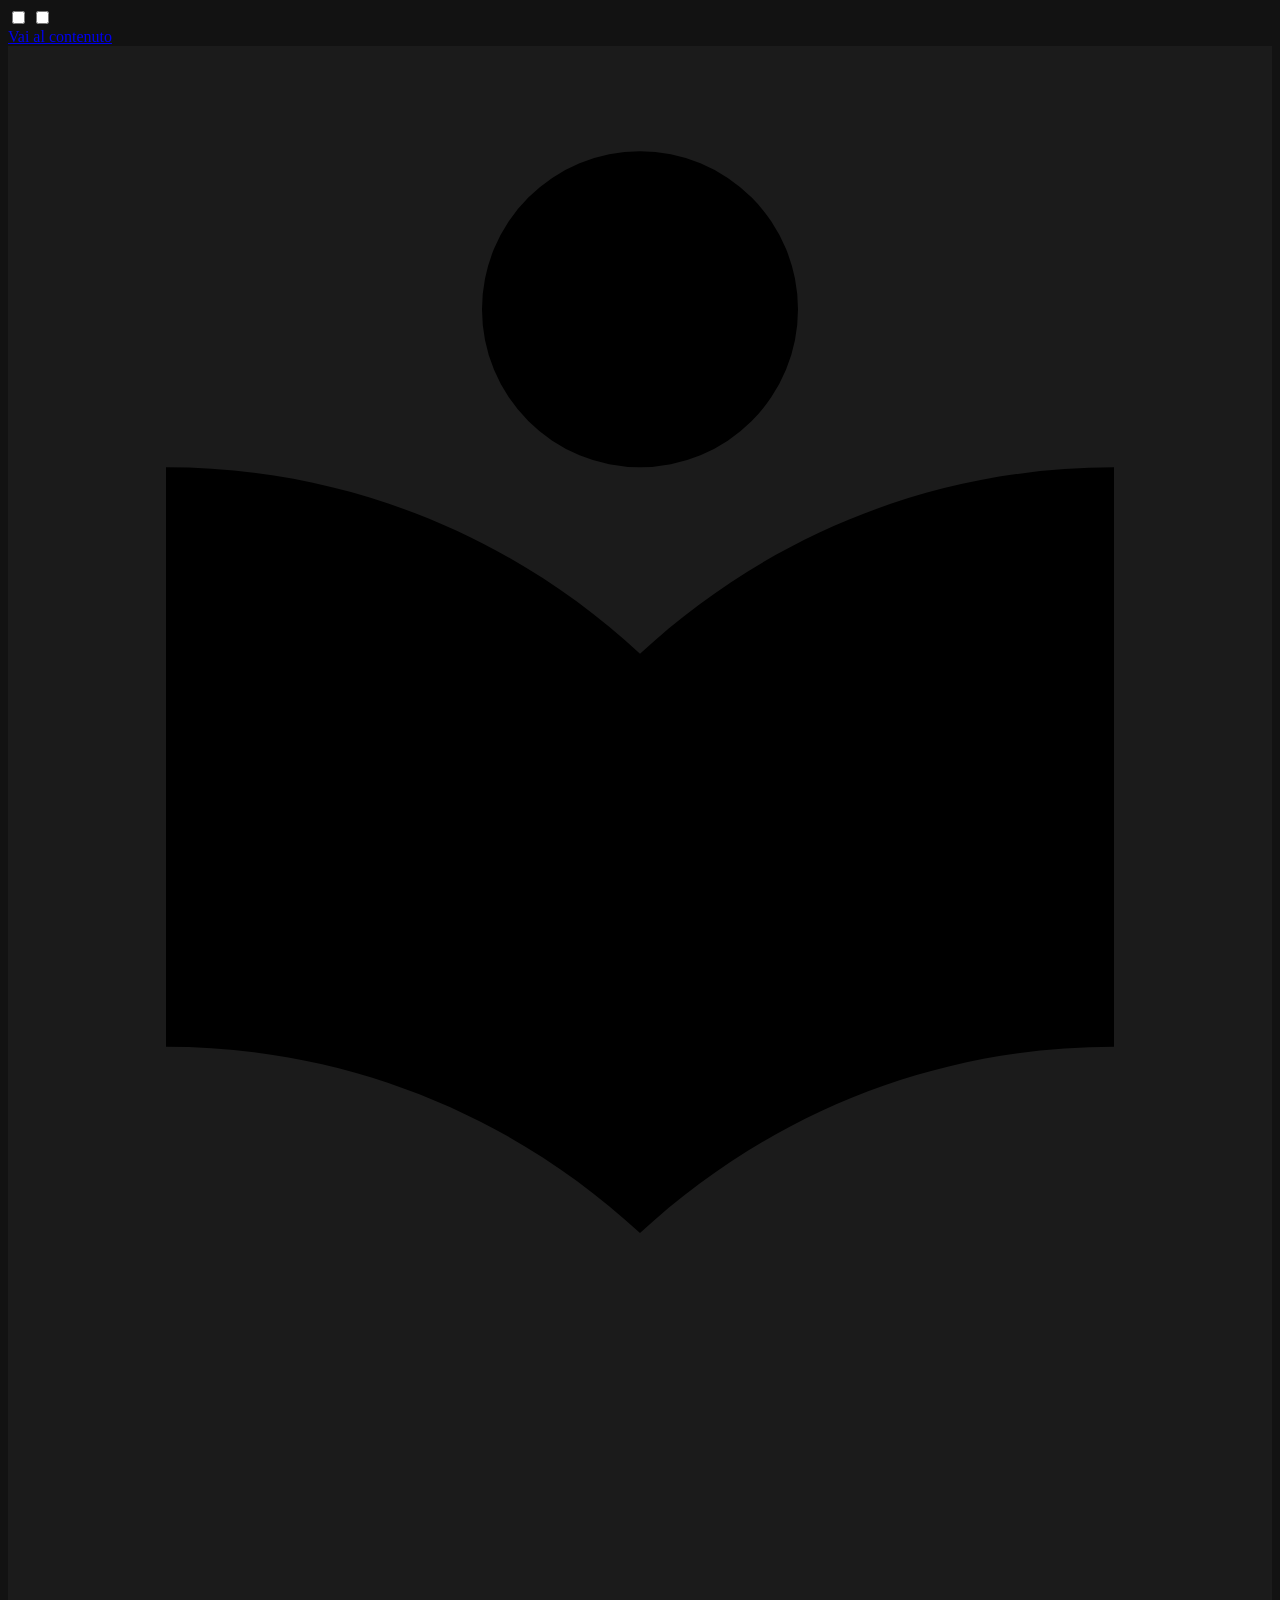
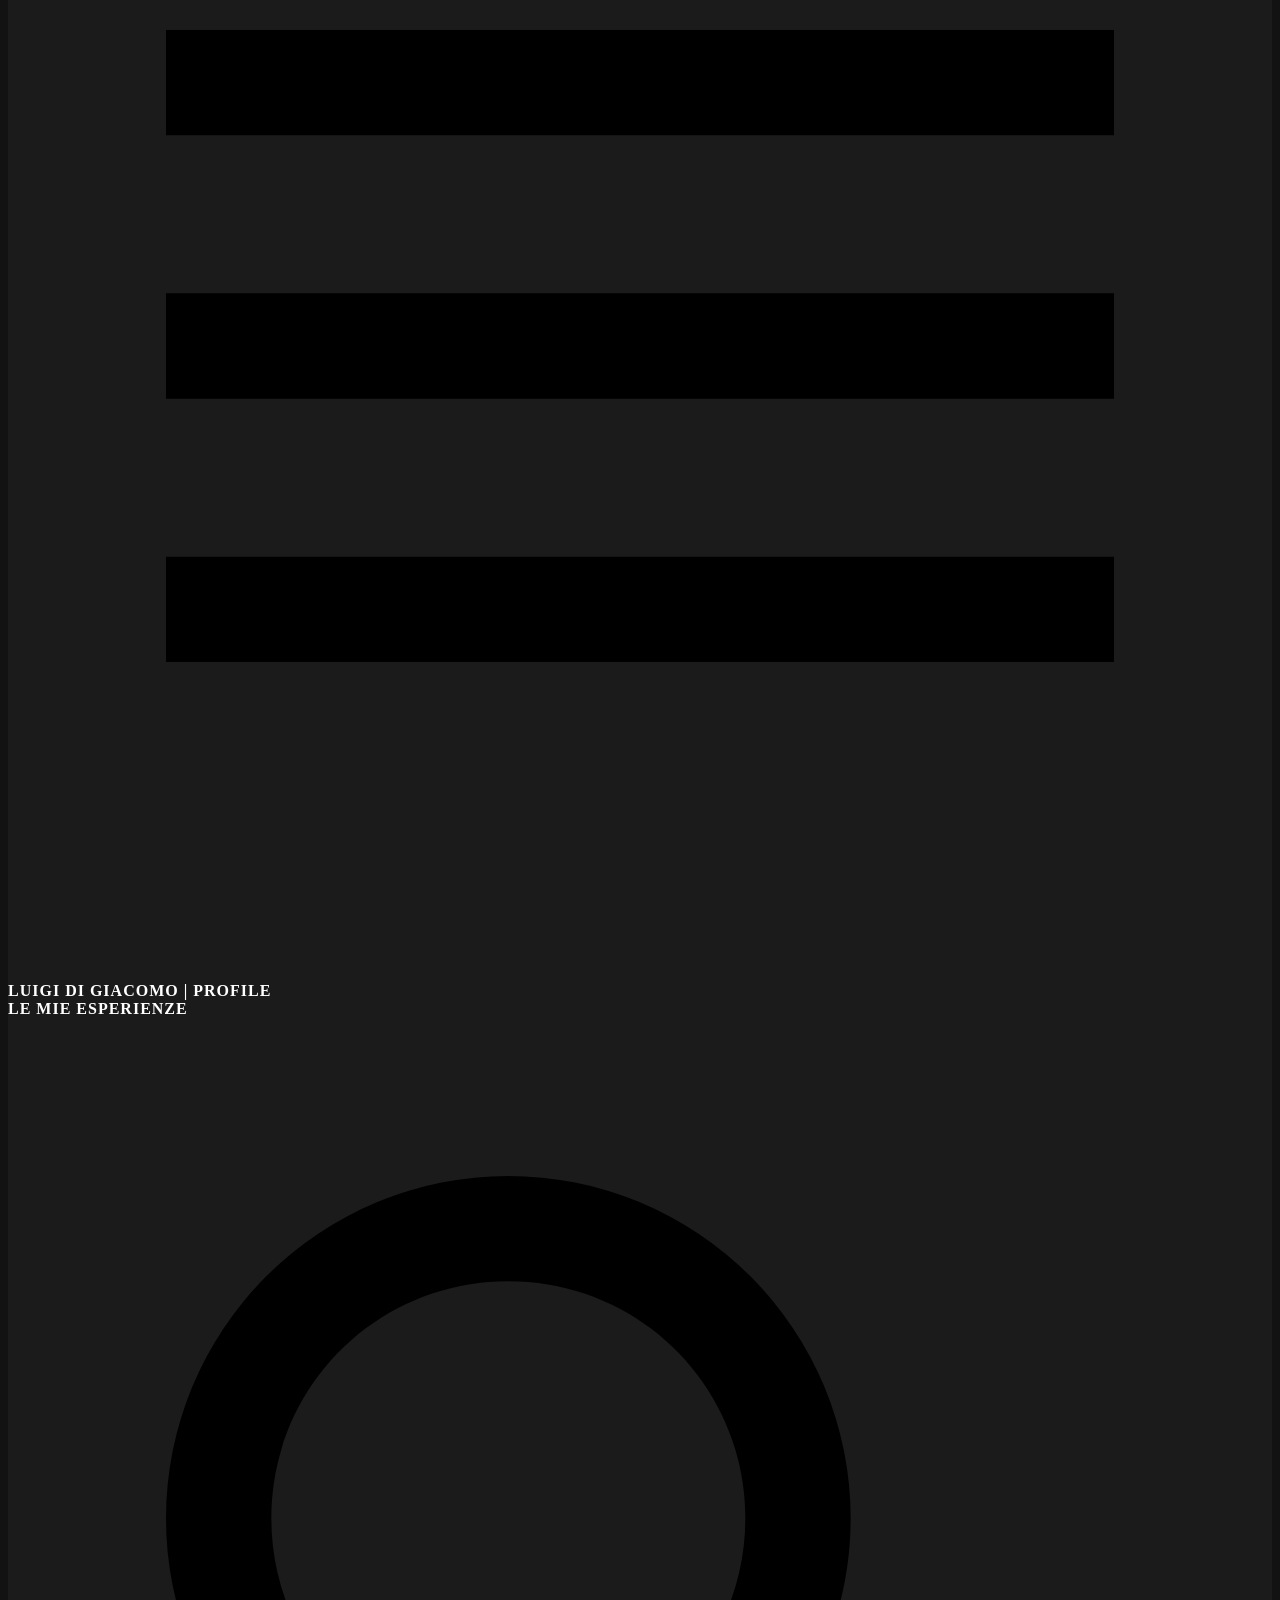
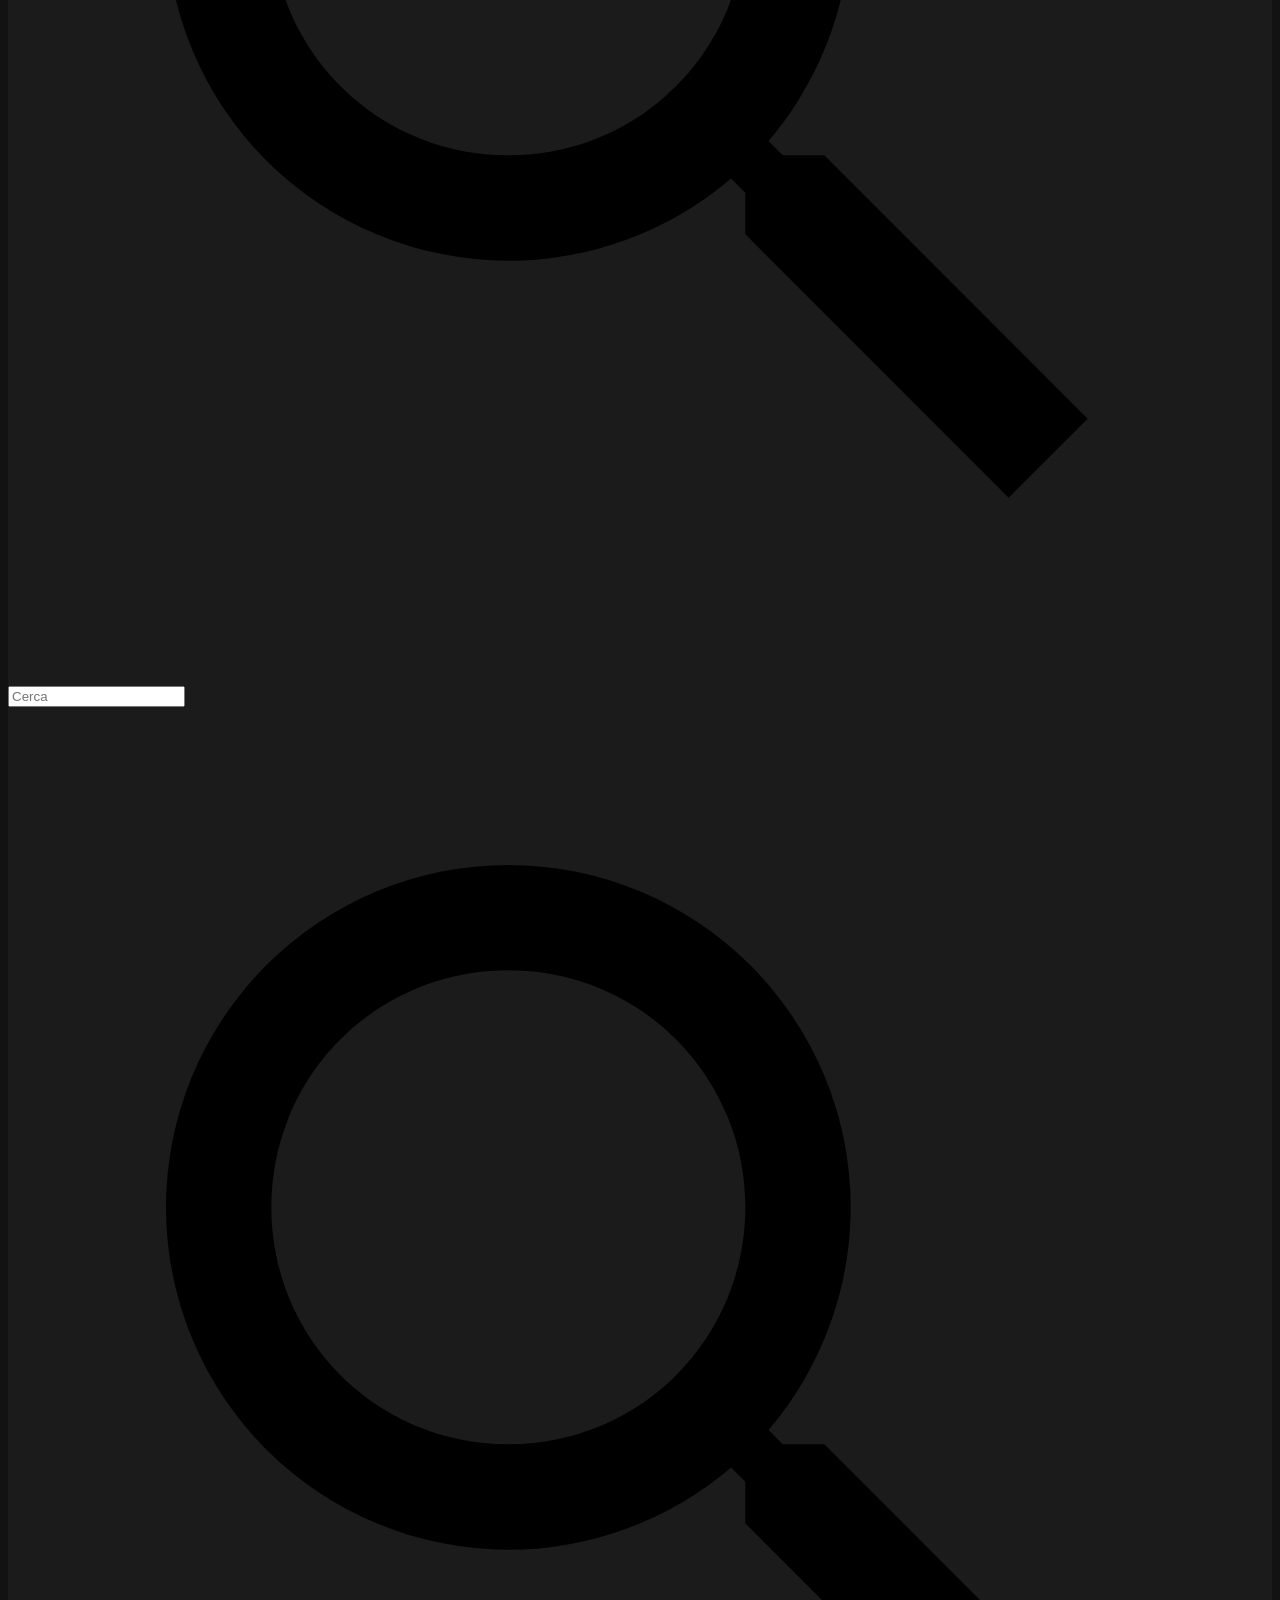
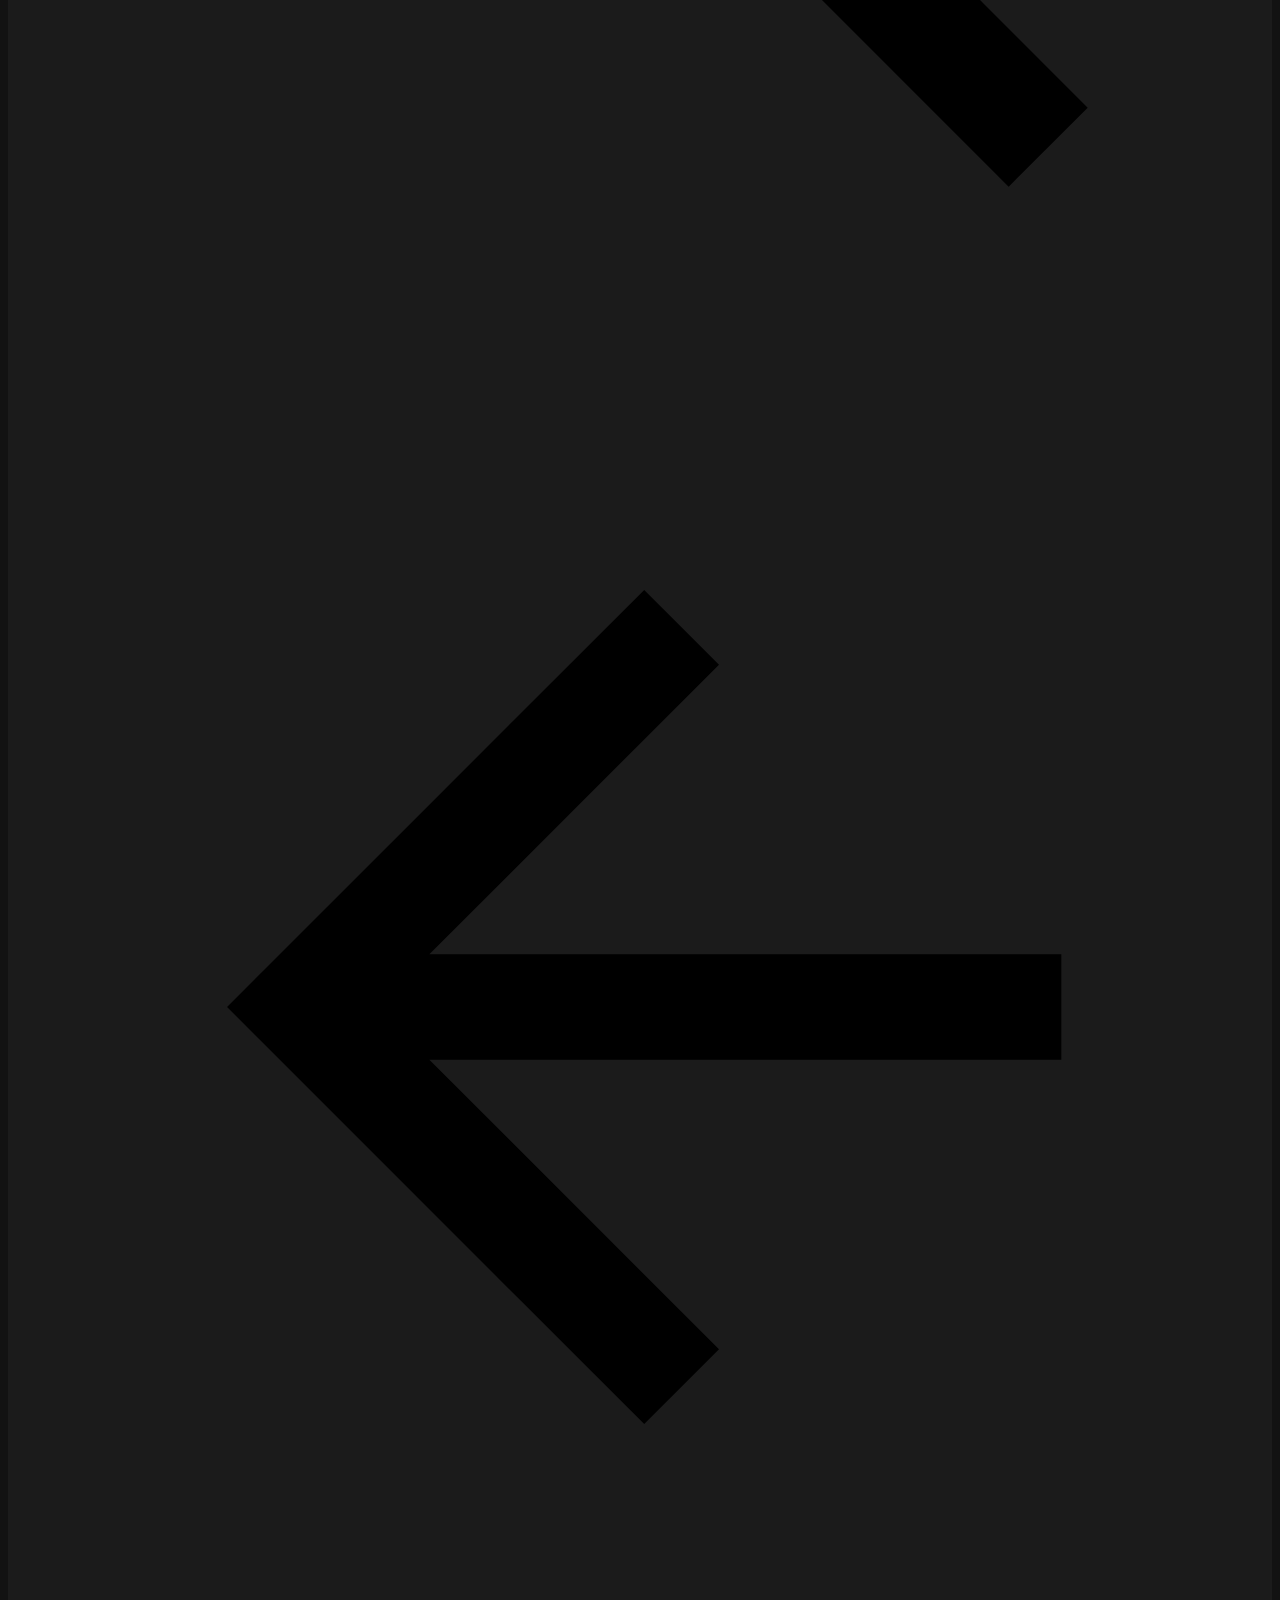
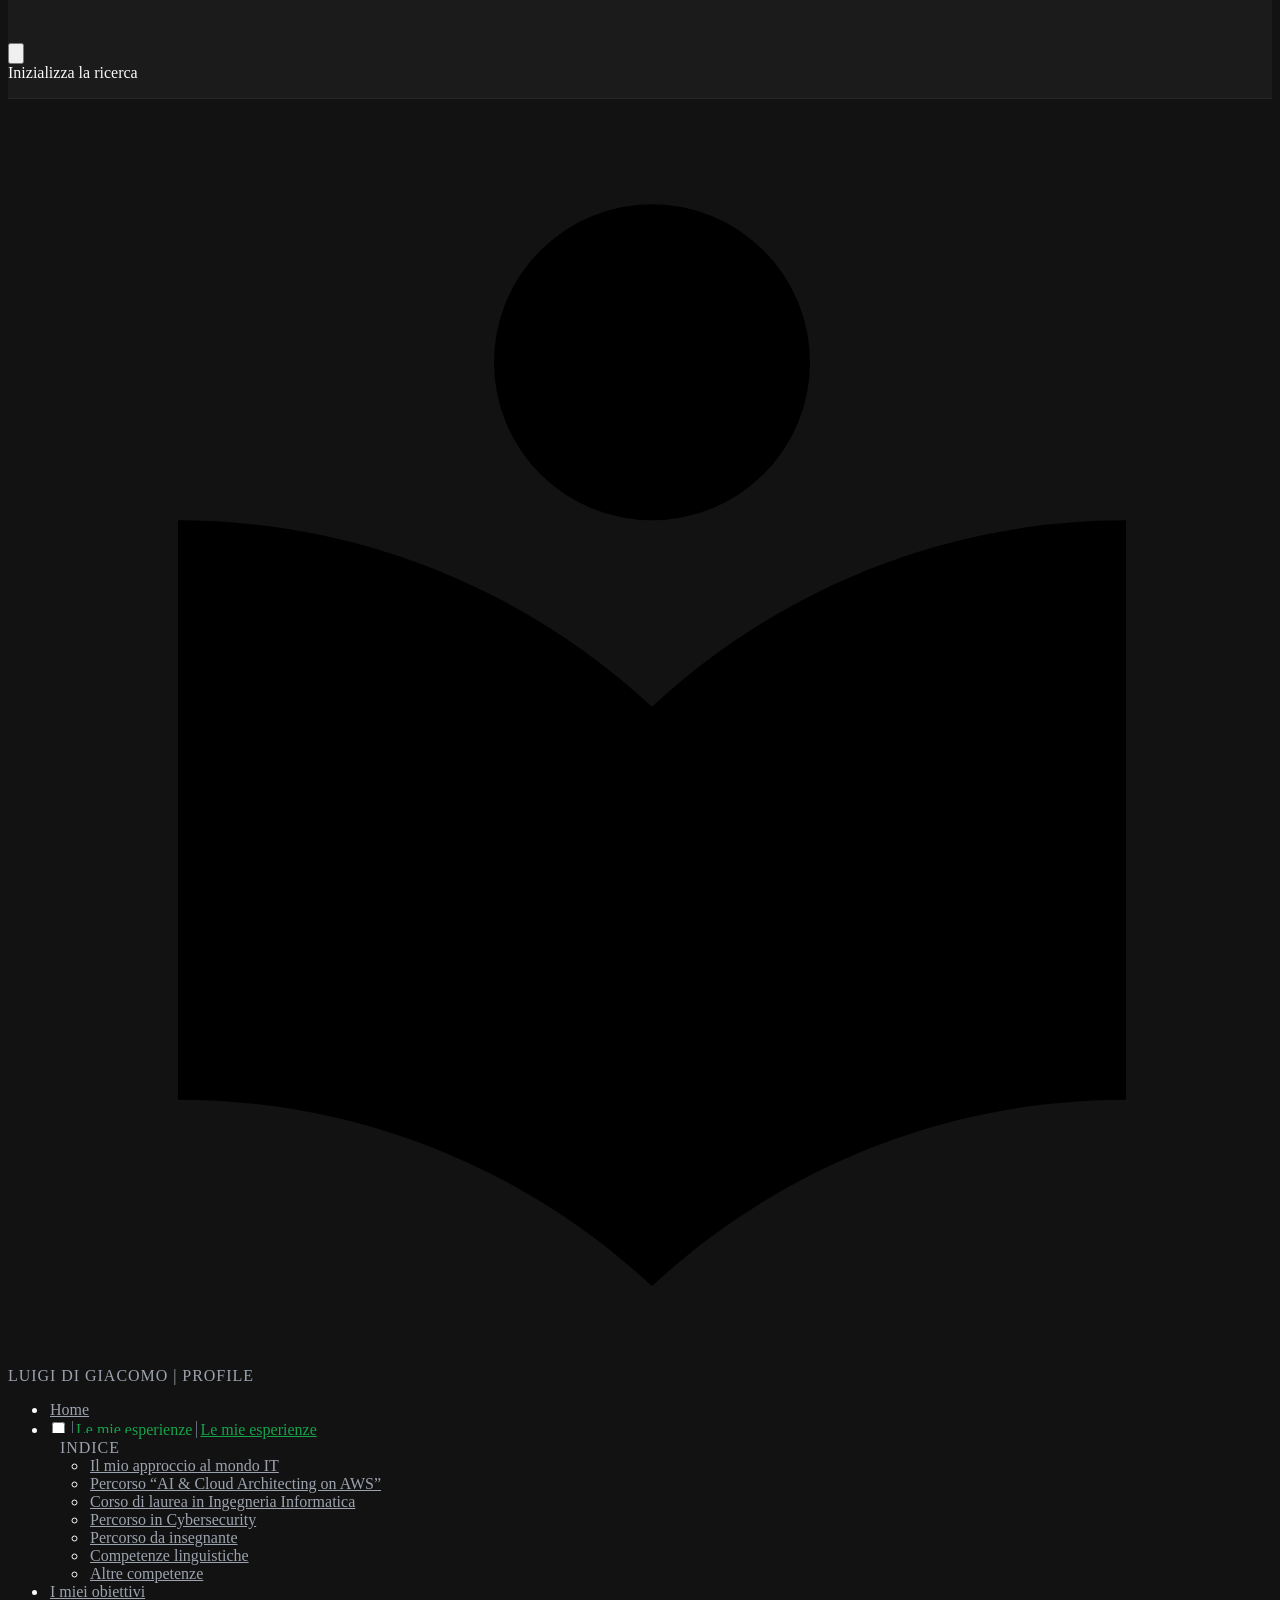
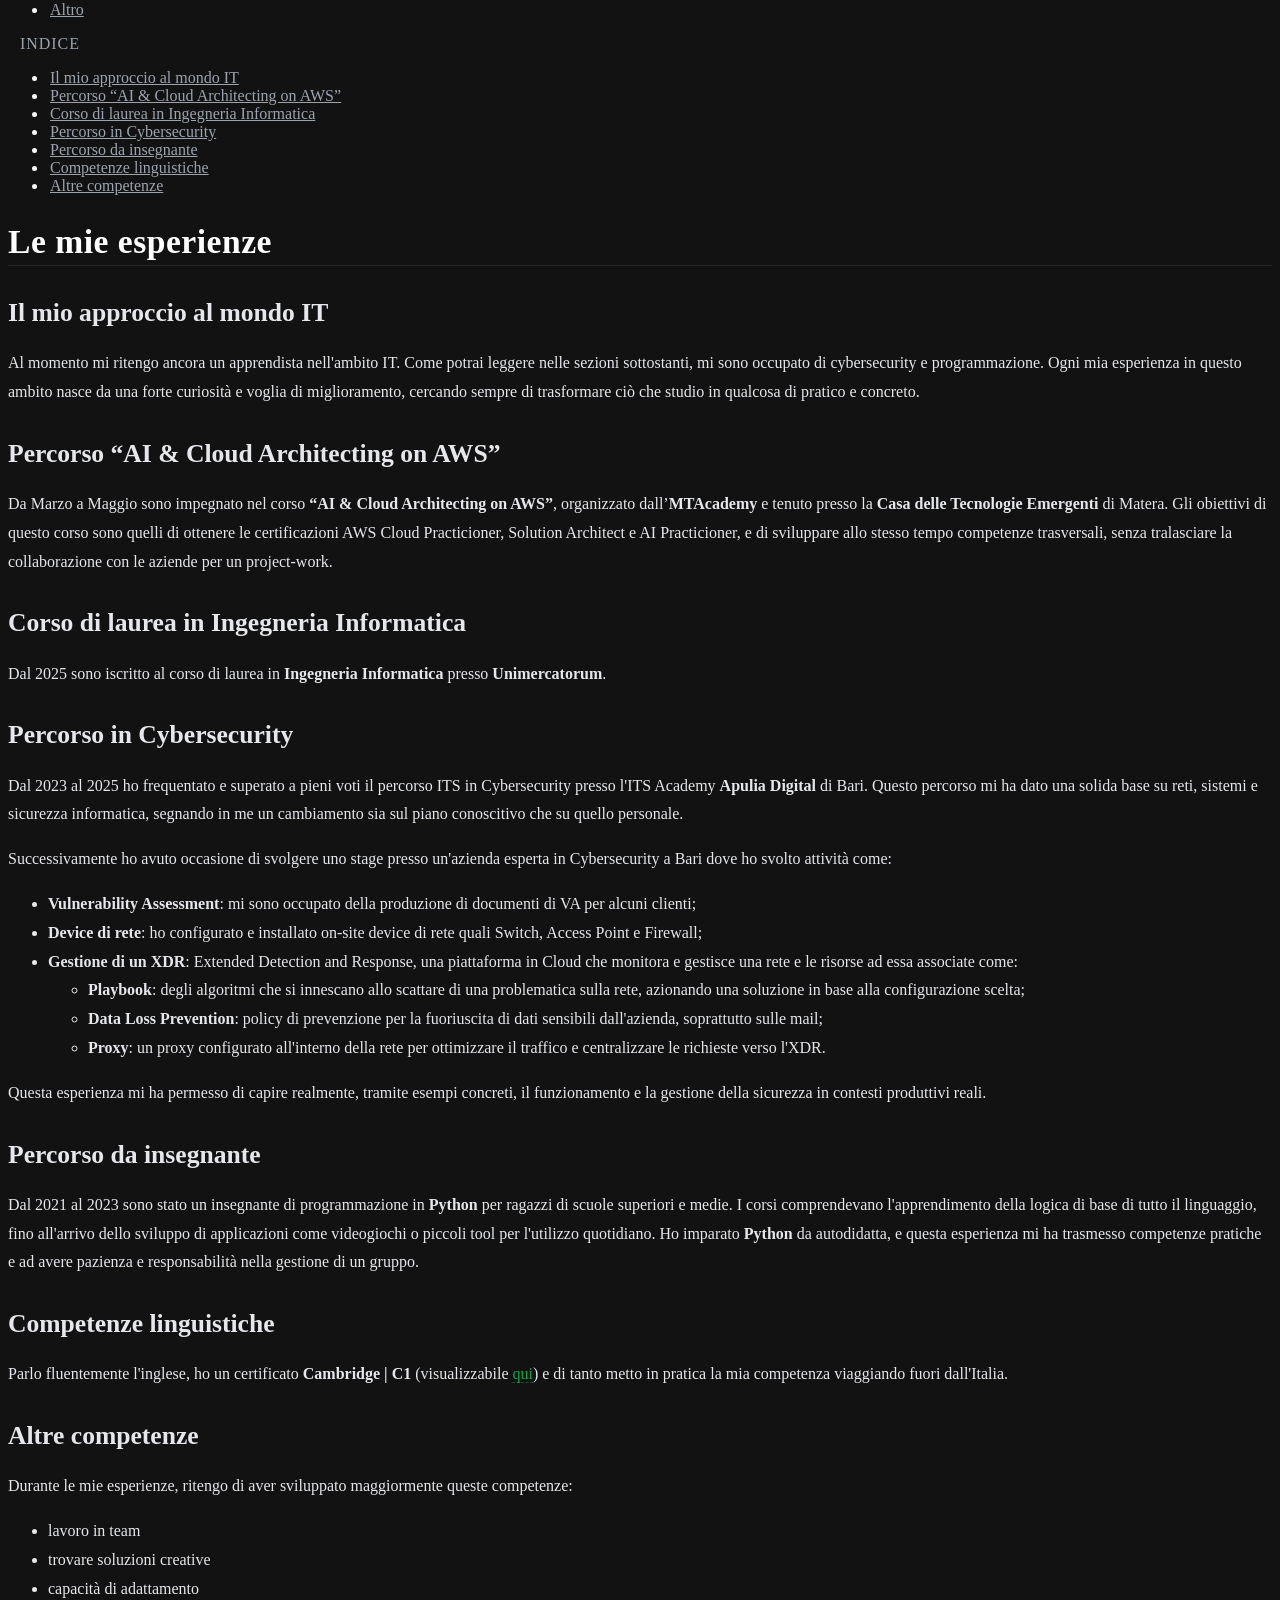
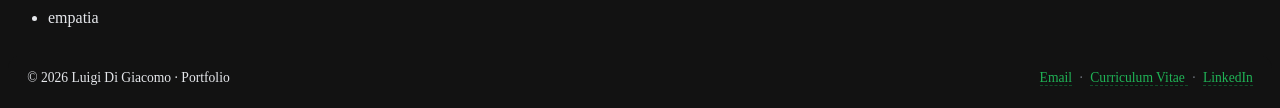
==== esperienze/index.html @ 69dacf52 "Deployed e1b65d1 with MkDocs version: 1.6.1" ====
<!doctype html>
<html lang="it" class="no-js">
  <head>
    
      <meta charset="utf-8">
      <meta name="viewport" content="width=device-width,initial-scale=1">
      
      
        <meta name="author" content="Luigi Di Giacomo">
      
      
      
        <link rel="prev" href="..">
      
      
        <link rel="next" href="../obiettivi/">
      
      
        
      
      
      <link rel="icon" href="../assets/images/favicon.png">
      <meta name="generator" content="mkdocs-1.6.1, mkdocs-material-9.7.6">
    
    
      
        <title>Le mie esperienze - Luigi Di Giacomo | Profile</title>
      
    
    
      <link rel="stylesheet" href="../assets/stylesheets/main.484c7ddc.min.css">
      
      


    
    
      
    
    
      
        
        
        <link rel="preconnect" href="https://fonts.gstatic.com" crossorigin>
        <link rel="stylesheet" href="https://fonts.googleapis.com/css?family=Roboto:300,300i,400,400i,700,700i%7CRoboto+Mono:400,400i,700,700i&display=fallback">
        <style>:root{--md-text-font:"Roboto";--md-code-font:"Roboto Mono"}</style>
      
    
    
      <link rel="stylesheet" href="../style.css">
    
    <script>__md_scope=new URL("..",location),__md_hash=e=>[...e].reduce(((e,_)=>(e<<5)-e+_.charCodeAt(0)),0),__md_get=(e,_=localStorage,t=__md_scope)=>JSON.parse(_.getItem(t.pathname+"."+e)),__md_set=(e,_,t=localStorage,a=__md_scope)=>{try{t.setItem(a.pathname+"."+e,JSON.stringify(_))}catch(e){}}</script>
    
      

    
    
  </head>
  
  
    <body dir="ltr">
  
    
    <input class="md-toggle" data-md-toggle="drawer" type="checkbox" id="__drawer" autocomplete="off">
    <input class="md-toggle" data-md-toggle="search" type="checkbox" id="__search" autocomplete="off">
    <label class="md-overlay" for="__drawer"></label>
    <div data-md-component="skip">
      
        
        <a href="#le-mie-esperienze" class="md-skip">
          Vai al contenuto
        </a>
      
    </div>
    <div data-md-component="announce">
      
    </div>
    
    
      

  

<header class="md-header md-header--shadow" data-md-component="header">
  <nav class="md-header__inner md-grid" aria-label="Intestazione">
    <a href=".." title="Luigi Di Giacomo | Profile" class="md-header__button md-logo" aria-label="Luigi Di Giacomo | Profile" data-md-component="logo">
      
  
  <svg xmlns="http://www.w3.org/2000/svg" viewBox="0 0 24 24"><path d="M12 8a3 3 0 0 0 3-3 3 3 0 0 0-3-3 3 3 0 0 0-3 3 3 3 0 0 0 3 3m0 3.54C9.64 9.35 6.5 8 3 8v11c3.5 0 6.64 1.35 9 3.54 2.36-2.19 5.5-3.54 9-3.54V8c-3.5 0-6.64 1.35-9 3.54"/></svg>

    </a>
    <label class="md-header__button md-icon" for="__drawer">
      
      <svg xmlns="http://www.w3.org/2000/svg" viewBox="0 0 24 24"><path d="M3 6h18v2H3zm0 5h18v2H3zm0 5h18v2H3z"/></svg>
    </label>
    <div class="md-header__title" data-md-component="header-title">
      <div class="md-header__ellipsis">
        <div class="md-header__topic">
          <span class="md-ellipsis">
            Luigi Di Giacomo | Profile
          </span>
        </div>
        <div class="md-header__topic" data-md-component="header-topic">
          <span class="md-ellipsis">
            
              Le mie esperienze
            
          </span>
        </div>
      </div>
    </div>
    
    
      <script>var palette=__md_get("__palette");if(palette&&palette.color){if("(prefers-color-scheme)"===palette.color.media){var media=matchMedia("(prefers-color-scheme: light)"),input=document.querySelector(media.matches?"[data-md-color-media='(prefers-color-scheme: light)']":"[data-md-color-media='(prefers-color-scheme: dark)']");palette.color.media=input.getAttribute("data-md-color-media"),palette.color.scheme=input.getAttribute("data-md-color-scheme"),palette.color.primary=input.getAttribute("data-md-color-primary"),palette.color.accent=input.getAttribute("data-md-color-accent")}for(var[key,value]of Object.entries(palette.color))document.body.setAttribute("data-md-color-"+key,value)}</script>
    
    
    
      
      
        <label class="md-header__button md-icon" for="__search">
          
          <svg xmlns="http://www.w3.org/2000/svg" viewBox="0 0 24 24"><path d="M9.5 3A6.5 6.5 0 0 1 16 9.5c0 1.61-.59 3.09-1.56 4.23l.27.27h.79l5 5-1.5 1.5-5-5v-.79l-.27-.27A6.52 6.52 0 0 1 9.5 16 6.5 6.5 0 0 1 3 9.5 6.5 6.5 0 0 1 9.5 3m0 2C7 5 5 7 5 9.5S7 14 9.5 14 14 12 14 9.5 12 5 9.5 5"/></svg>
        </label>
        <div class="md-search" data-md-component="search" role="dialog">
  <label class="md-search__overlay" for="__search"></label>
  <div class="md-search__inner" role="search">
    <form class="md-search__form" name="search">
      <input type="text" class="md-search__input" name="query" aria-label="Cerca" placeholder="Cerca" autocapitalize="off" autocorrect="off" autocomplete="off" spellcheck="false" data-md-component="search-query" required>
      <label class="md-search__icon md-icon" for="__search">
        
        <svg xmlns="http://www.w3.org/2000/svg" viewBox="0 0 24 24"><path d="M9.5 3A6.5 6.5 0 0 1 16 9.5c0 1.61-.59 3.09-1.56 4.23l.27.27h.79l5 5-1.5 1.5-5-5v-.79l-.27-.27A6.52 6.52 0 0 1 9.5 16 6.5 6.5 0 0 1 3 9.5 6.5 6.5 0 0 1 9.5 3m0 2C7 5 5 7 5 9.5S7 14 9.5 14 14 12 14 9.5 12 5 9.5 5"/></svg>
        
        <svg xmlns="http://www.w3.org/2000/svg" viewBox="0 0 24 24"><path d="M20 11v2H8l5.5 5.5-1.42 1.42L4.16 12l7.92-7.92L13.5 5.5 8 11z"/></svg>
      </label>
      <nav class="md-search__options" aria-label="Cerca">
        
        <button type="reset" class="md-search__icon md-icon" title="Cancella" aria-label="Cancella" tabindex="-1">
          
          <svg xmlns="http://www.w3.org/2000/svg" viewBox="0 0 24 24"><path d="M19 6.41 17.59 5 12 10.59 6.41 5 5 6.41 10.59 12 5 17.59 6.41 19 12 13.41 17.59 19 19 17.59 13.41 12z"/></svg>
        </button>
      </nav>
      
    </form>
    <div class="md-search__output">
      <div class="md-search__scrollwrap" tabindex="0" data-md-scrollfix>
        <div class="md-search-result" data-md-component="search-result">
          <div class="md-search-result__meta">
            Inizializza la ricerca
          </div>
          <ol class="md-search-result__list" role="presentation"></ol>
        </div>
      </div>
    </div>
  </div>
</div>
      
    
    
  </nav>
  
</header>
    
    <div class="md-container" data-md-component="container">
      
      
        
          
        
      
      <main class="md-main" data-md-component="main">
        <div class="md-main__inner md-grid">
          
            
              
              <div class="md-sidebar md-sidebar--primary" data-md-component="sidebar" data-md-type="navigation" >
                <div class="md-sidebar__scrollwrap">
                  <div class="md-sidebar__inner">
                    



<nav class="md-nav md-nav--primary" aria-label="Navigazione" data-md-level="0">
  <label class="md-nav__title" for="__drawer">
    <a href=".." title="Luigi Di Giacomo | Profile" class="md-nav__button md-logo" aria-label="Luigi Di Giacomo | Profile" data-md-component="logo">
      
  
  <svg xmlns="http://www.w3.org/2000/svg" viewBox="0 0 24 24"><path d="M12 8a3 3 0 0 0 3-3 3 3 0 0 0-3-3 3 3 0 0 0-3 3 3 3 0 0 0 3 3m0 3.54C9.64 9.35 6.5 8 3 8v11c3.5 0 6.64 1.35 9 3.54 2.36-2.19 5.5-3.54 9-3.54V8c-3.5 0-6.64 1.35-9 3.54"/></svg>

    </a>
    Luigi Di Giacomo | Profile
  </label>
  
  <ul class="md-nav__list" data-md-scrollfix>
    
      
      
  
  
  
  
    <li class="md-nav__item">
      <a href=".." class="md-nav__link">
        
  
  
  <span class="md-ellipsis">
    
  
    Home
  

    
  </span>
  
  

      </a>
    </li>
  

    
      
      
  
  
    
  
  
  
    <li class="md-nav__item md-nav__item--active">
      
      <input class="md-nav__toggle md-toggle" type="checkbox" id="__toc">
      
      
        
      
      
        <label class="md-nav__link md-nav__link--active" for="__toc">
          
  
  
  <span class="md-ellipsis">
    
  
    Le mie esperienze
  

    
  </span>
  
  

          <span class="md-nav__icon md-icon"></span>
        </label>
      
      <a href="./" class="md-nav__link md-nav__link--active">
        
  
  
  <span class="md-ellipsis">
    
  
    Le mie esperienze
  

    
  </span>
  
  

      </a>
      
        

<nav class="md-nav md-nav--secondary" aria-label="Indice">
  
  
  
    
  
  
    <label class="md-nav__title" for="__toc">
      <span class="md-nav__icon md-icon"></span>
      Indice
    </label>
    <ul class="md-nav__list" data-md-component="toc" data-md-scrollfix>
      
        <li class="md-nav__item">
  <a href="#il-mio-approccio-al-mondo-it" class="md-nav__link">
    <span class="md-ellipsis">
      
        Il mio approccio al mondo IT
      
    </span>
  </a>
  
</li>
      
        <li class="md-nav__item">
  <a href="#percorso-ai-cloud-architecting-on-aws" class="md-nav__link">
    <span class="md-ellipsis">
      
        Percorso “AI &amp; Cloud Architecting on AWS”
      
    </span>
  </a>
  
</li>
      
        <li class="md-nav__item">
  <a href="#corso-di-laurea-in-ingegneria-informatica" class="md-nav__link">
    <span class="md-ellipsis">
      
        Corso di laurea in Ingegneria Informatica
      
    </span>
  </a>
  
</li>
      
        <li class="md-nav__item">
  <a href="#percorso-in-cybersecurity" class="md-nav__link">
    <span class="md-ellipsis">
      
        Percorso in Cybersecurity
      
    </span>
  </a>
  
</li>
      
        <li class="md-nav__item">
  <a href="#percorso-da-insegnante" class="md-nav__link">
    <span class="md-ellipsis">
      
        Percorso da insegnante
      
    </span>
  </a>
  
</li>
      
        <li class="md-nav__item">
  <a href="#competenze-linguistiche" class="md-nav__link">
    <span class="md-ellipsis">
      
        Competenze linguistiche
      
    </span>
  </a>
  
</li>
      
        <li class="md-nav__item">
  <a href="#altre-competenze" class="md-nav__link">
    <span class="md-ellipsis">
      
        Altre competenze
      
    </span>
  </a>
  
</li>
      
    </ul>
  
</nav>
      
    </li>
  

    
      
      
  
  
  
  
    <li class="md-nav__item">
      <a href="../obiettivi/" class="md-nav__link">
        
  
  
  <span class="md-ellipsis">
    
  
    I miei obiettivi
  

    
  </span>
  
  

      </a>
    </li>
  

    
      
      
  
  
  
  
    <li class="md-nav__item">
      <a href="../info/" class="md-nav__link">
        
  
  
  <span class="md-ellipsis">
    
  
    Altro
  

    
  </span>
  
  

      </a>
    </li>
  

    
  </ul>
</nav>
                  </div>
                </div>
              </div>
            
            
              
              <div class="md-sidebar md-sidebar--secondary" data-md-component="sidebar" data-md-type="toc" >
                <div class="md-sidebar__scrollwrap">
                  <div class="md-sidebar__inner">
                    

<nav class="md-nav md-nav--secondary" aria-label="Indice">
  
  
  
    
  
  
    <label class="md-nav__title" for="__toc">
      <span class="md-nav__icon md-icon"></span>
      Indice
    </label>
    <ul class="md-nav__list" data-md-component="toc" data-md-scrollfix>
      
        <li class="md-nav__item">
  <a href="#il-mio-approccio-al-mondo-it" class="md-nav__link">
    <span class="md-ellipsis">
      
        Il mio approccio al mondo IT
      
    </span>
  </a>
  
</li>
      
        <li class="md-nav__item">
  <a href="#percorso-ai-cloud-architecting-on-aws" class="md-nav__link">
    <span class="md-ellipsis">
      
        Percorso “AI &amp; Cloud Architecting on AWS”
      
    </span>
  </a>
  
</li>
      
        <li class="md-nav__item">
  <a href="#corso-di-laurea-in-ingegneria-informatica" class="md-nav__link">
    <span class="md-ellipsis">
      
        Corso di laurea in Ingegneria Informatica
      
    </span>
  </a>
  
</li>
      
        <li class="md-nav__item">
  <a href="#percorso-in-cybersecurity" class="md-nav__link">
    <span class="md-ellipsis">
      
        Percorso in Cybersecurity
      
    </span>
  </a>
  
</li>
      
        <li class="md-nav__item">
  <a href="#percorso-da-insegnante" class="md-nav__link">
    <span class="md-ellipsis">
      
        Percorso da insegnante
      
    </span>
  </a>
  
</li>
      
        <li class="md-nav__item">
  <a href="#competenze-linguistiche" class="md-nav__link">
    <span class="md-ellipsis">
      
        Competenze linguistiche
      
    </span>
  </a>
  
</li>
      
        <li class="md-nav__item">
  <a href="#altre-competenze" class="md-nav__link">
    <span class="md-ellipsis">
      
        Altre competenze
      
    </span>
  </a>
  
</li>
      
    </ul>
  
</nav>
                  </div>
                </div>
              </div>
            
          
          
            <div class="md-content" data-md-component="content">
              
              <article class="md-content__inner md-typeset">
                
                  



<h1 id="le-mie-esperienze">Le mie esperienze</h1>
<h2 id="il-mio-approccio-al-mondo-it">Il mio approccio al mondo IT</h2>
<p>Al momento mi ritengo ancora un apprendista nell'ambito IT. Come potrai leggere nelle sezioni sottostanti, mi sono occupato di cybersecurity e programmazione. Ogni mia esperienza in questo ambito nasce da una forte curiosità e voglia di miglioramento, cercando sempre di trasformare ciò che studio in qualcosa di pratico e concreto.</p>
<h2 id="percorso-ai-cloud-architecting-on-aws">Percorso “AI &amp; Cloud Architecting on AWS”</h2>
<p>Da Marzo a Maggio sono impegnato nel corso <strong>“AI &amp; Cloud Architecting on AWS”</strong>, organizzato dall’<strong>MTAcademy</strong> e tenuto presso la <strong>Casa delle Tecnologie Emergenti</strong> di Matera. Gli obiettivi di questo corso sono quelli di ottenere le certificazioni AWS Cloud Practicioner, Solution Architect e AI Practicioner, e di sviluppare allo stesso tempo competenze trasversali, senza tralasciare la collaborazione con le aziende per un project-work.</p>
<h2 id="corso-di-laurea-in-ingegneria-informatica">Corso di laurea in Ingegneria Informatica</h2>
<p>Dal 2025 sono iscritto al corso di laurea in <strong>Ingegneria Informatica</strong> presso <strong>Unimercatorum</strong>.</p>
<h2 id="percorso-in-cybersecurity">Percorso in Cybersecurity</h2>
<p>Dal 2023 al 2025 ho frequentato e superato a pieni voti il percorso ITS in Cybersecurity presso l'ITS Academy <strong>Apulia Digital</strong> di Bari. Questo percorso mi ha dato una solida base su reti, sistemi e sicurezza informatica, segnando in me un cambiamento sia sul piano conoscitivo che su quello personale.</p>
<p>Successivamente ho avuto occasione di svolgere uno stage presso un'azienda esperta in Cybersecurity a Bari dove ho svolto attività come:</p>
<ul>
<li><strong>Vulnerability Assessment</strong>: mi sono occupato della produzione di documenti di VA per alcuni clienti;</li>
<li><strong>Device di rete</strong>: ho configurato e installato on-site device di rete quali Switch, Access Point e Firewall;</li>
<li><strong>Gestione di un XDR</strong>: Extended Detection and Response, una piattaforma in Cloud che monitora e gestisce una rete e le risorse ad essa associate come:<ul>
<li><strong>Playbook</strong>: degli algoritmi che si innescano allo scattare di una problematica sulla rete, azionando una soluzione in base alla configurazione scelta;</li>
<li><strong>Data Loss Prevention</strong>: policy di prevenzione per la fuoriuscita di dati sensibili dall'azienda, soprattutto sulle mail;</li>
<li><strong>Proxy</strong>: un proxy configurato all'interno della rete per ottimizzare il traffico e centralizzare le richieste verso l'XDR.</li>
</ul>
</li>
</ul>
<p>Questa esperienza mi ha permesso di capire realmente, tramite esempi concreti, il funzionamento e la gestione della sicurezza in contesti produttivi reali.</p>
<h2 id="percorso-da-insegnante">Percorso da insegnante</h2>
<p>Dal 2021 al 2023 sono stato un insegnante di programmazione in <strong>Python</strong> per ragazzi di scuole superiori e medie. I corsi comprendevano l'apprendimento della logica di base di tutto il linguaggio, fino all'arrivo dello sviluppo di applicazioni come videogiochi o piccoli tool per l'utilizzo quotidiano.
Ho imparato <strong>Python</strong> da autodidatta, e questa esperienza mi ha trasmesso competenze pratiche e ad avere pazienza e responsabilità nella gestione di un gruppo.</p>
<h2 id="competenze-linguistiche">Competenze linguistiche</h2>
<p>Parlo fluentemente l'inglese, ho un certificato <strong>Cambridge | C1</strong> (visualizzabile <a href="../files/C1_Cambridge_Certificate.pdf">qui</a>) e di tanto metto in pratica la mia competenza viaggiando fuori dall'Italia.</p>
<h2 id="altre-competenze">Altre competenze</h2>
<p>Durante le mie esperienze, ritengo di aver sviluppato maggiormente queste competenze:</p>
<ul>
<li>lavoro in team</li>
<li>trovare soluzioni creative</li>
<li>capacità di adattamento</li>
<li>empatia</li>
</ul>












                
              </article>
            </div>
          
          
<script>var target=document.getElementById(location.hash.slice(1));target&&target.name&&(target.checked=target.name.startsWith("__tabbed_"))</script>
        </div>
        
      </main>
      
        <footer class="md-footer">
  
  <div class="md-footer-meta md-typeset">
    <div class="md-footer-meta__inner md-grid">
      <div class="ld-footer">
  <div class="ld-footer-left">
    © 2026 Luigi Di Giacomo · Portfolio
  </div>

  <div class="ld-footer-right">
    <a href="mailto:luigi_digiacomo@outlook.com">Email</a>
    <span>·</span>

    <a href="files/CV_Luigi_Di_Giacomo.pdf" target="_blank" rel="noopener">
      Curriculum Vitae
    </a>
    <span>·</span>

    <a href="https://www.linkedin.com/in/luigi-di-giacomo-239444371"
       target="_blank"
       rel="noopener">
      LinkedIn
    </a>
  </div>
</div>
      
    </div>
  </div>
</footer>
      
    </div>
    <div class="md-dialog" data-md-component="dialog">
      <div class="md-dialog__inner md-typeset"></div>
    </div>
    
    
    
      
      
      <script id="__config" type="application/json">{"annotate": null, "base": "..", "features": [], "search": "../assets/javascripts/workers/search.2c215733.min.js", "tags": null, "translations": {"clipboard.copied": "Copiato", "clipboard.copy": "Copia", "search.result.more.one": "1 altro in questa pagina", "search.result.more.other": "# altri in questa pagina", "search.result.none": "Nessun documento trovato", "search.result.one": "1 documento trovato", "search.result.other": "# documenti trovati", "search.result.placeholder": "Scrivi per iniziare a cercare", "search.result.term.missing": "Non presente", "select.version": "Seleziona la versione"}, "version": null}</script>
    
    
      <script src="../assets/javascripts/bundle.79ae519e.min.js"></script>
      
    
  </body>
</html>
---- style.css ----
/* ============================================================
   LUIGI DI GIACOMO — PORTFOLIO THEME
   Single Gray Background + Mono Green (nav uniformi)
   ============================================================ */

/* --- Palette --- */
:root {
  --ld-bg:            #121212;   /* unico sfondo per tutto */
  --ld-header:        #1b1b1b;   /* header leggermente diverso */
  --ld-drawer:        #1b1b1b;   /* sfondo menu hamburger */
  --ld-border-subtle: #262626;

  --ld-text-main:     #f9fafb;
  --ld-text-soft:     #e5e7eb;
  --ld-text-muted:    #9ca3af;

  --ld-green:         #16a34a;
  --ld-green-light:   #22c55e;

  --ld-white:         #ffffff;

  --ld-code-bg:       #1e1e1e;
  --ld-code-fg:       #bbf7d0;
}

[data-md-color-scheme="default"] {
  --md-default-bg-color: var(--ld-bg);
  --md-default-fg-color: var(--ld-text-main);
}

/* ================== SFONDO UNICO (navbar + contenuto) ================== */

body,
.md-main,
.md-container,
.md-content__inner,
.md-content,
.md-sidebar--secondary,
.md-sidebar--secondary .md-sidebar__scrollwrap,
.md-sidebar--secondary .md-sidebar__inner,
nav.md-nav--secondary,
.ld-footer {
  background-color: var(--ld-bg) !important;
  color: var(--ld-text-main);
  box-shadow: none !important;
  border: none !important;
}

/* Sidebar PRIMARIA (sinistra) – forza stesso colore dello sfondo */
.md-sidebar--primary,
.md-sidebar--primary .md-sidebar__scrollwrap,
.md-sidebar--primary .md-sidebar__inner,
nav.md-nav--primary {
  background-color: var(--ld-bg) !important;
  box-shadow: none !important;
  border: none !important;
}

/* ================== HEADER ================== */

.md-header {
  background-color: var(--ld-header) !important;
  border-bottom: 1px solid var(--ld-border-subtle) !important;
  box-shadow: none !important;
}

.md-header__title {
  font-weight: 600;
  letter-spacing: 1px;
  text-transform: uppercase;
  color: var(--ld-white) !important;
}

/* ================== MENU HAMBURGER / MOBILE DRAWER ================== */

.md-nav--primary,
.md-nav--primary .md-nav__title[for="__drawer"],
.md-nav--primary .md-nav__list,
.md-nav--primary .md-nav__item,
.md-nav {
  background-color: var(--ld-drawer) !important;
}

/* ================== NAVBAR / INDICE ================== */

.md-nav__title {
  background-color: transparent !important;
  color: var(--ld-text-muted) !important;
  font-weight: 500;
  text-transform: uppercase;
  letter-spacing: 0.06em;
  padding: 0.4rem 0.75rem 0.35rem 0.75rem;
  border: none !important;
  box-shadow: none !important;
}

.md-nav__title .md-nav__icon {
  color: var(--ld-text-muted);
  opacity: 0.6;
}

.md-nav__title::after {
  content: none !important;
}

.md-nav__link {
  color: var(--ld-text-muted);
  border-left: 2px solid transparent !important;
  transition: color 0.2s ease, padding-left 0.2s ease, border-color 0.2s ease;
}

.md-nav__link:hover,
.md-nav__link--active {
  color: var(--ld-green) !important;
  padding-left: 3px !important;
  border-left-width: 1px !important;
  border-left-style: solid !important;
  border-left-color: rgba(148, 163, 184, 0.6) !important;
}

/* ================== TESTO E TITOLI ================== */

.md-typeset h1 {
  color: var(--ld-white);
  font-size: 2.1rem;
  letter-spacing: 0.5px;
  border-bottom: 1px solid var(--ld-border-subtle);
  padding-bottom: 0.25rem;
  margin-bottom: 0.6rem;
}

.md-typeset h2 {
  color: var(--ld-text-soft);
  font-size: 1.6rem;
  margin-top: 2rem;
}

.md-typeset h3 { color: var(--ld-green); }

.md-typeset p,
.md-typeset li {
  color: var(--ld-text-soft);
  line-height: 1.8;
}

/* ================== LINK ================== */

.md-typeset a {
  color: var(--ld-green);
  text-decoration: none;
  border-bottom: 1px dashed rgba(22, 163, 74, 0.45);
  transition: border-color 0.2s, color 0.2s;
}

.md-typeset a:hover {
  border-bottom: 1px solid var(--ld-green);
  color: var(--ld-green-light);
}

/* ================== CODICE ================== */

.md-typeset code {
  background: var(--ld-code-bg);
  color: var(--ld-code-fg);
  padding: 2px 6px;
  border-radius: 4px;
  font-size: 0.88em;
}

.md-typeset pre {
  background: #1e1e1e;
  border: 1px solid var(--ld-border-subtle);
  border-radius: 6px;
}

/* ================== BLOCKQUOTE ================== */

.md-typeset blockquote {
  border-left: 3px solid var(--ld-green);
  background: #202020;
  padding: 0.8rem 1.2rem;
  border-radius: 0 6px 6px 0;
  color: var(--ld-text-muted);
  font-style: italic;
}

/* ================== FOOTER ================== */

.ld-footer {
  display: flex;
  flex-wrap: wrap;
  justify-content: space-between;
  align-items: center;
  gap: 0.5rem;
  font-size: 0.85rem;
  padding: 0.85rem 1.2rem;
  margin-top: 1.5rem;
  border-radius: 0.75rem 0.75rem 0 0;
  background-color: var(--ld-bg);
  color: var(--ld-text-soft);
  border-top: 1px solid var(--ld-border-subtle);
}

.ld-footer a {
  color: var(--ld-green-light);
  text-decoration: none;
  font-weight: 500;
  opacity: 0.9;
  transition: opacity 0.15s ease, text-decoration-color 0.15s ease;
}

.ld-footer a:hover {
  opacity: 1;
  text-decoration: underline;
  text-decoration-thickness: 3px;
  text-underline-offset: 3px;
}

.ld-footer-right span {
  opacity: 0.7;
  color: var(--ld-text-muted);
  padding: 0 0.25rem;
}

@media (max-width: 600px) {
  .ld-footer {
    flex-direction: column;
    align-items: flex-start;
  }
}

/* ================== TABELLE ================== */

.md-typeset table {
  border-collapse: collapse;
  width: 100%;
}

.md-typeset th {
  background: #1e1e1e;
  color: var(--ld-white);
  border-bottom: 2px solid var(--ld-green);
  padding: 10px 14px;
}

.md-typeset td {
  background: var(--ld-bg);
  border-bottom: 1px solid var(--ld-border-subtle);
  padding: 8px 14px;
  color: var(--ld-text-soft);
}

/* ================== SCROLLBAR ================== */

::-webkit-scrollbar { width: 6px; }
::-webkit-scrollbar-track { background: var(--ld-bg); }
::-webkit-scrollbar-thumb {
  background: var(--ld-green);
  border-radius: 3px;
}

/* Fix definitivo nav sinistra: stesso sfondo dello sfondo principale */
.md-sidebar--primary,
.md-sidebar--primary > .md-sidebar__scrollwrap,
.md-sidebar--primary .md-sidebar__inner,
.md-sidebar--primary nav.md-nav,
.md-sidebar--primary nav.md-nav--primary,
.md-sidebar--primary nav.md-nav--primary .md-nav__title,
.md-sidebar--primary nav.md-nav--primary .md-nav__list,
.md-sidebar--primary nav.md-nav--primary .md-nav__item {
  background-color: var(--ld-bg) !important;
  box-shadow: none !important;
  border: none !important;
}
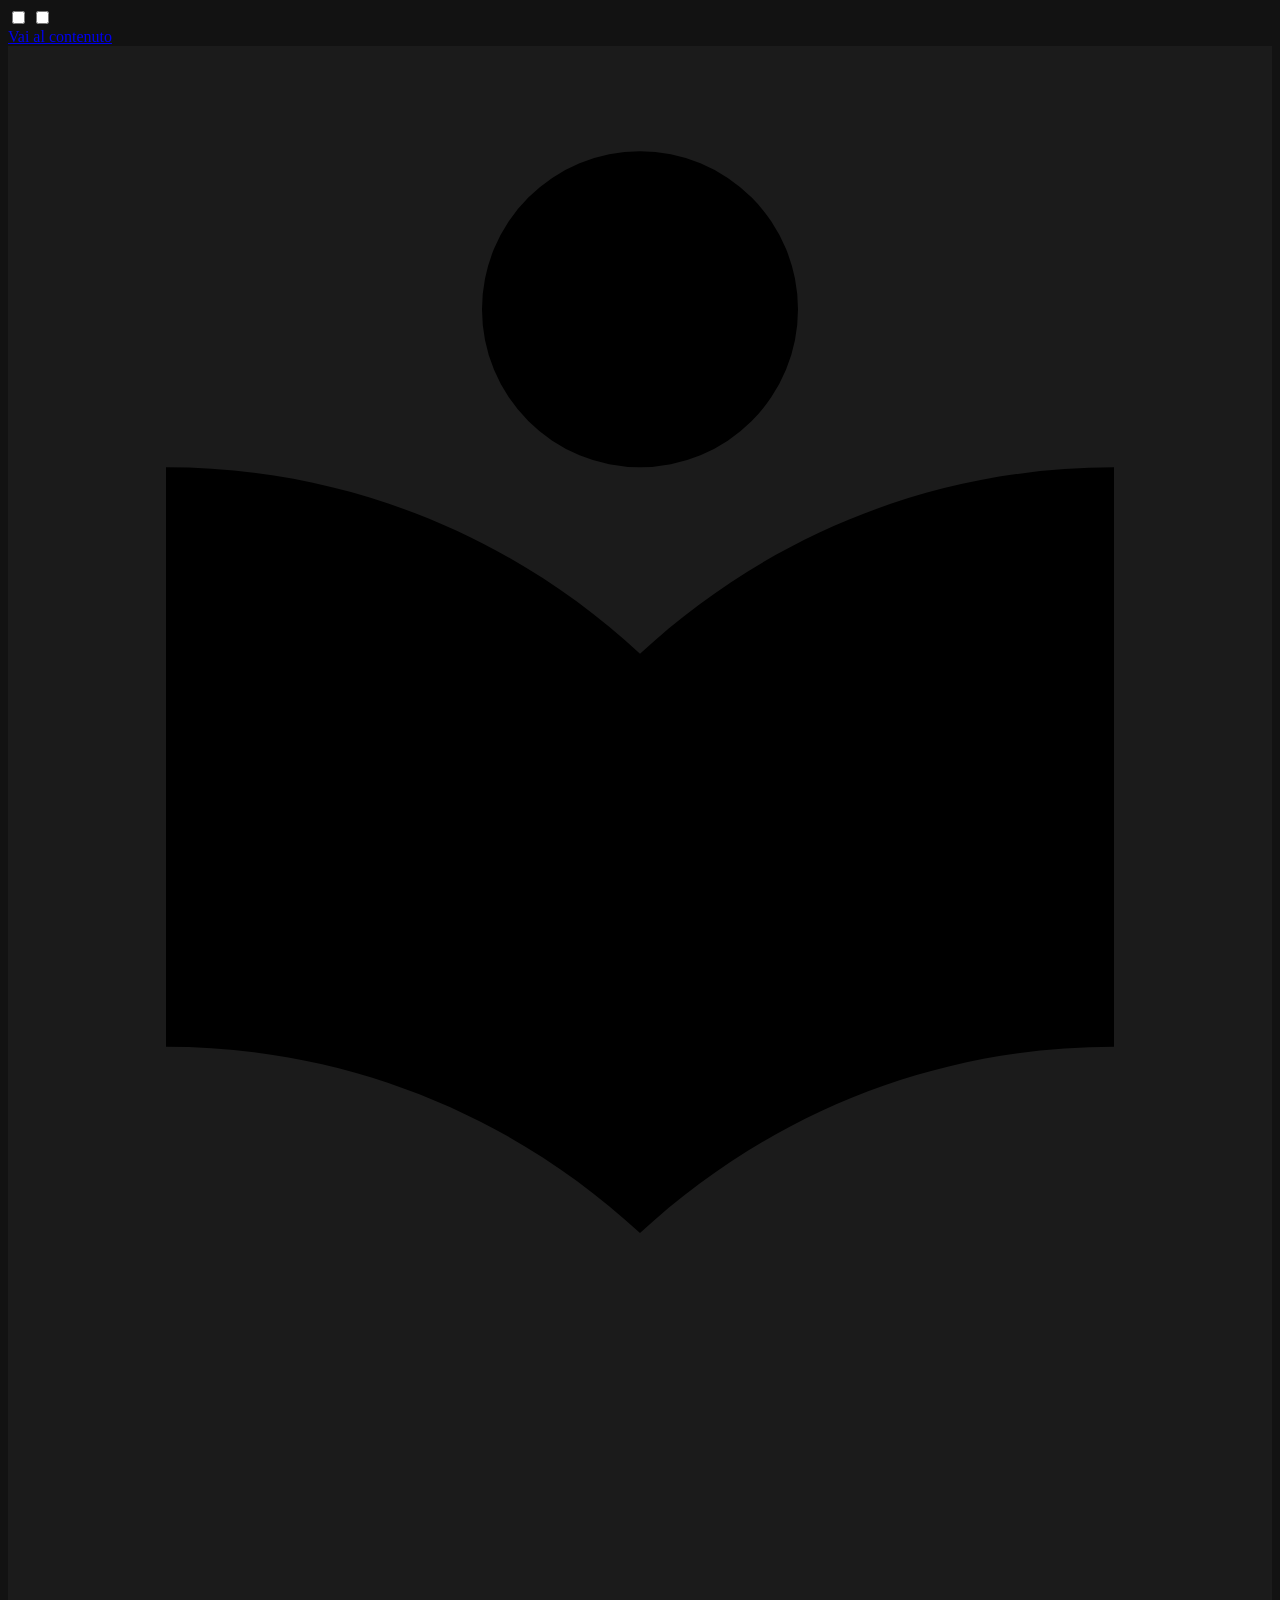
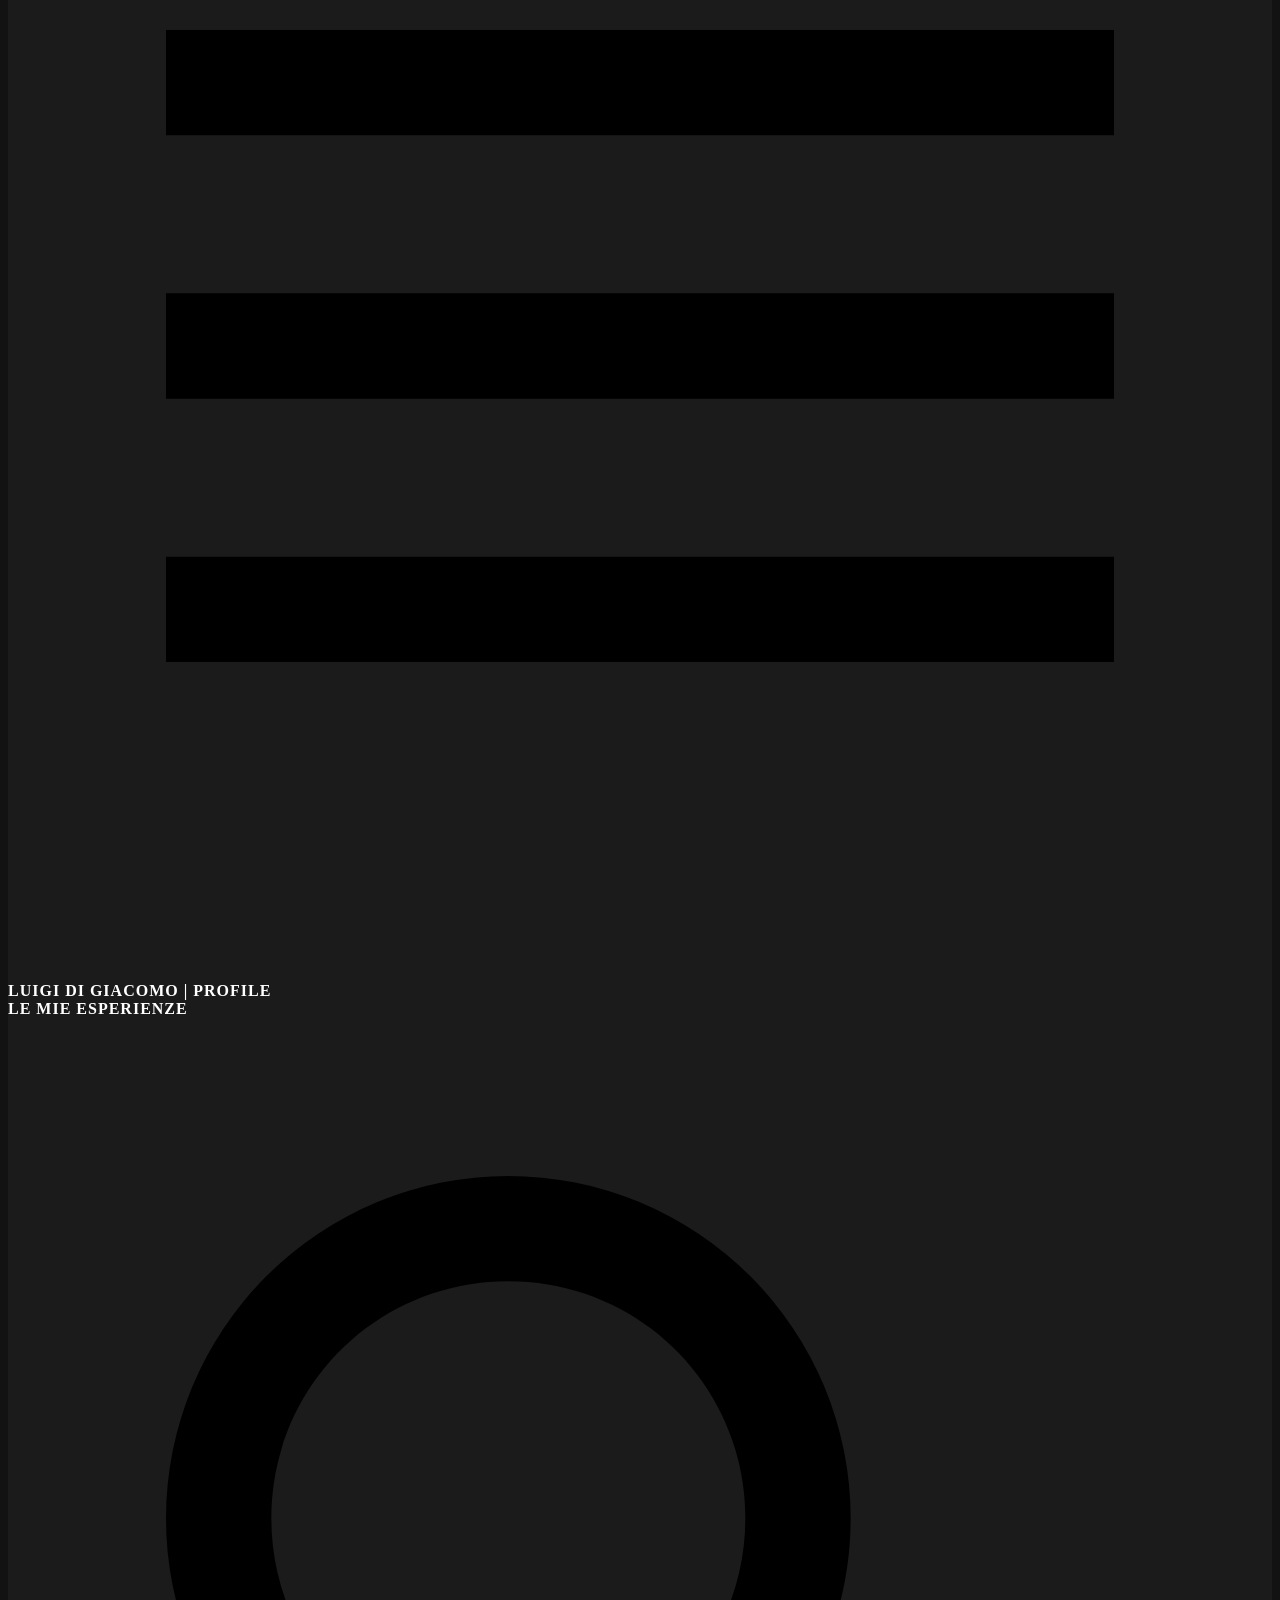
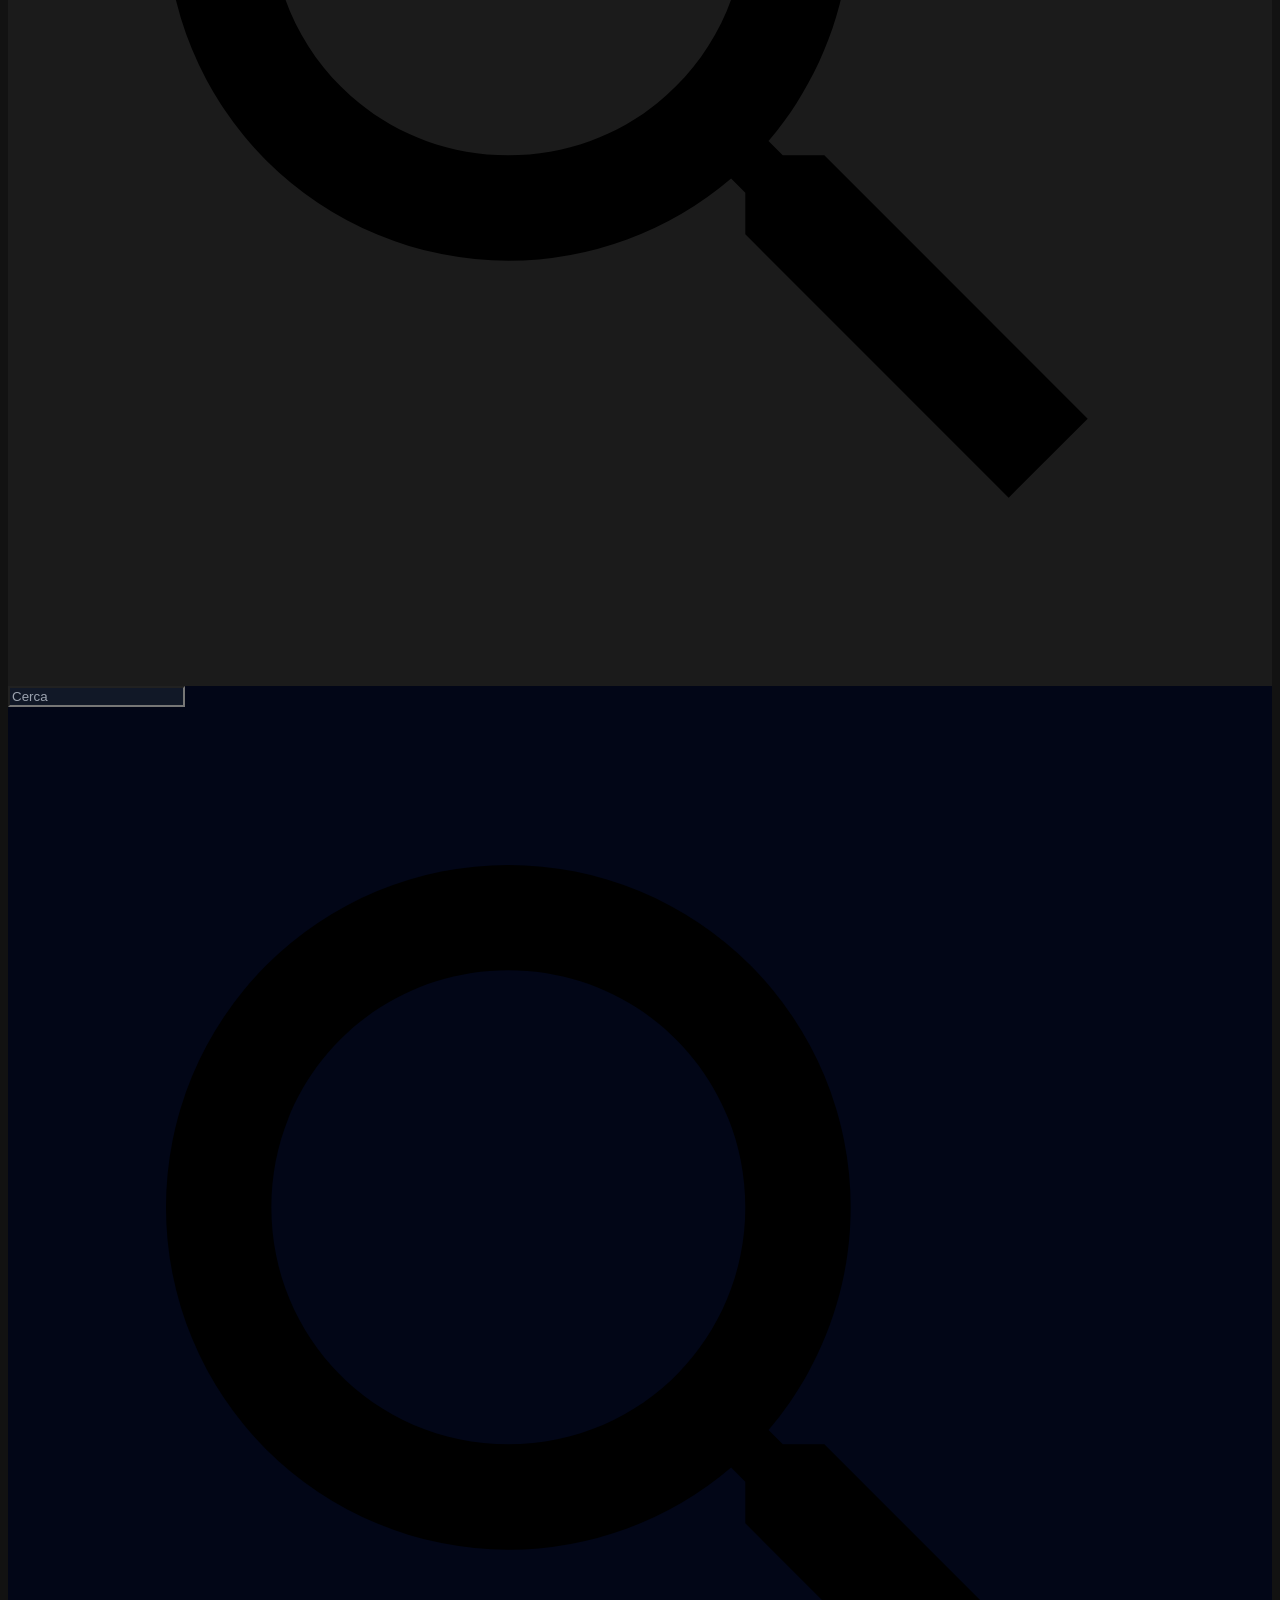
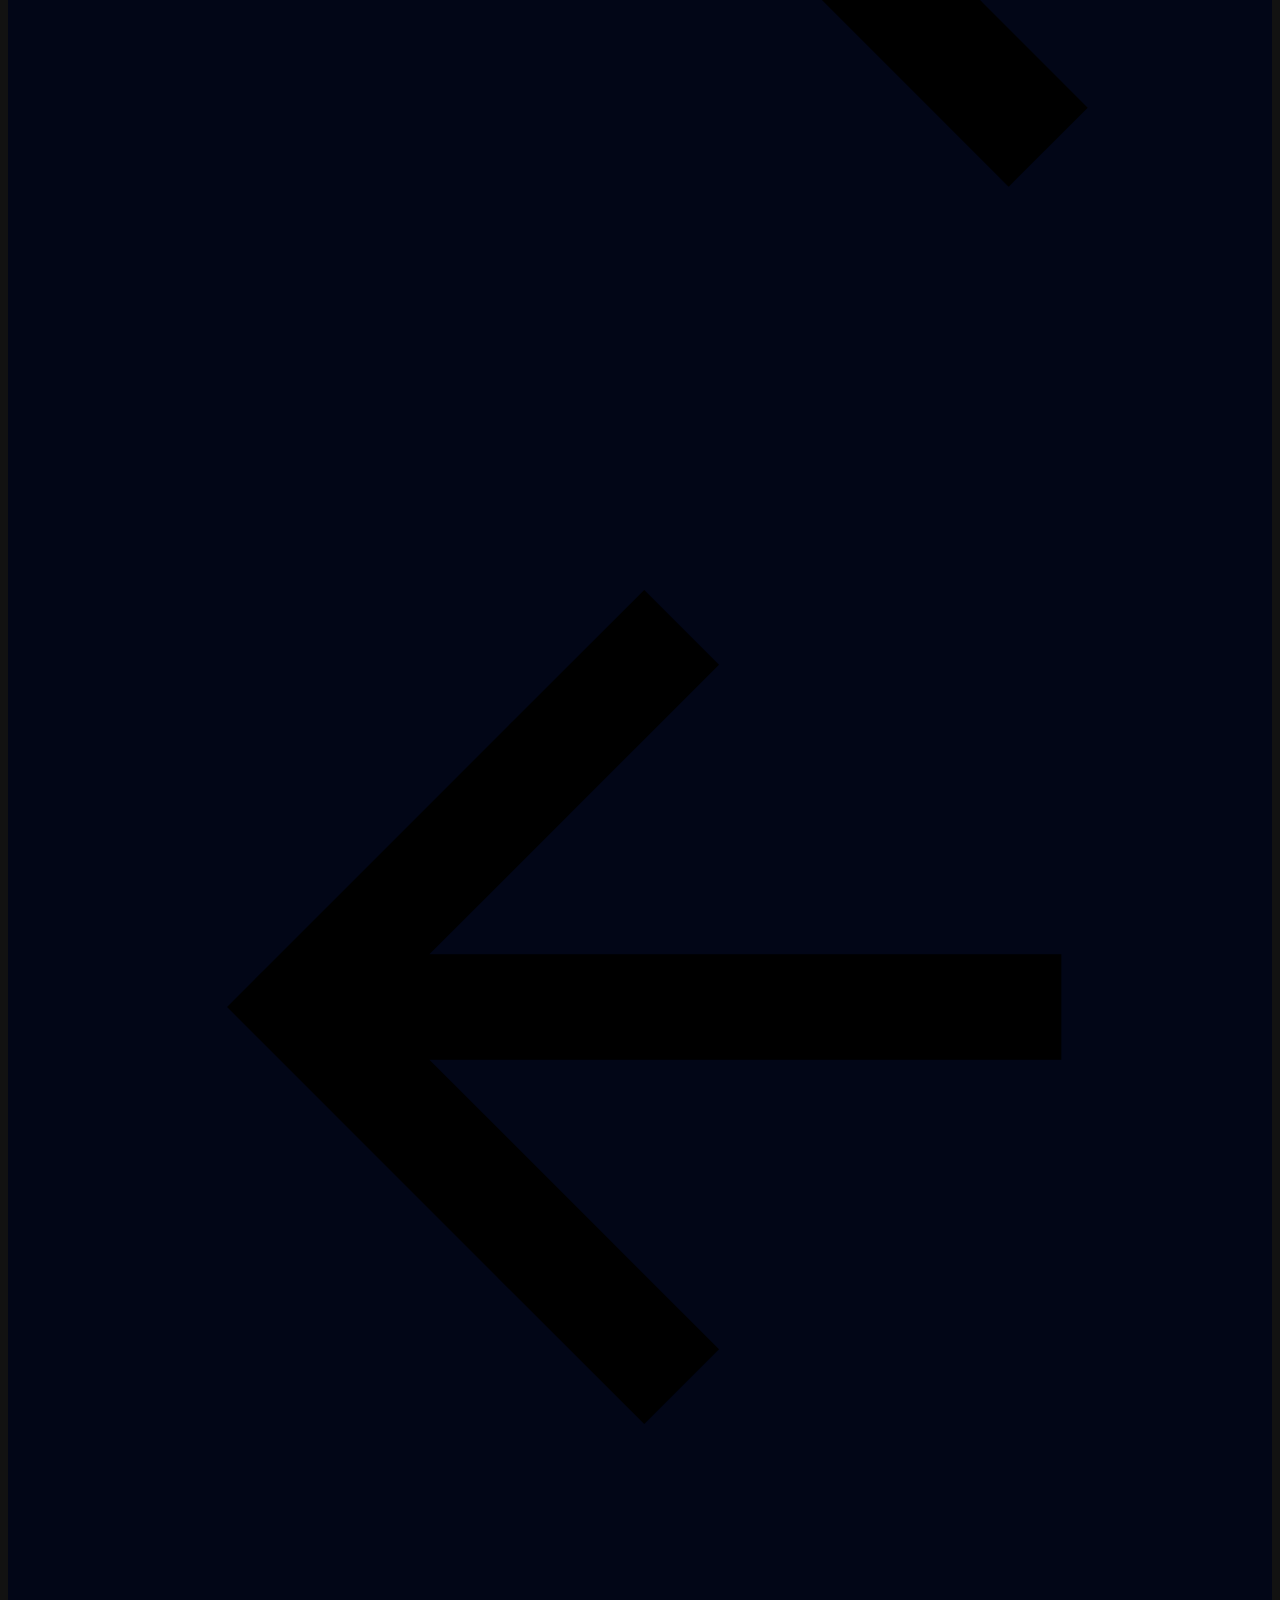
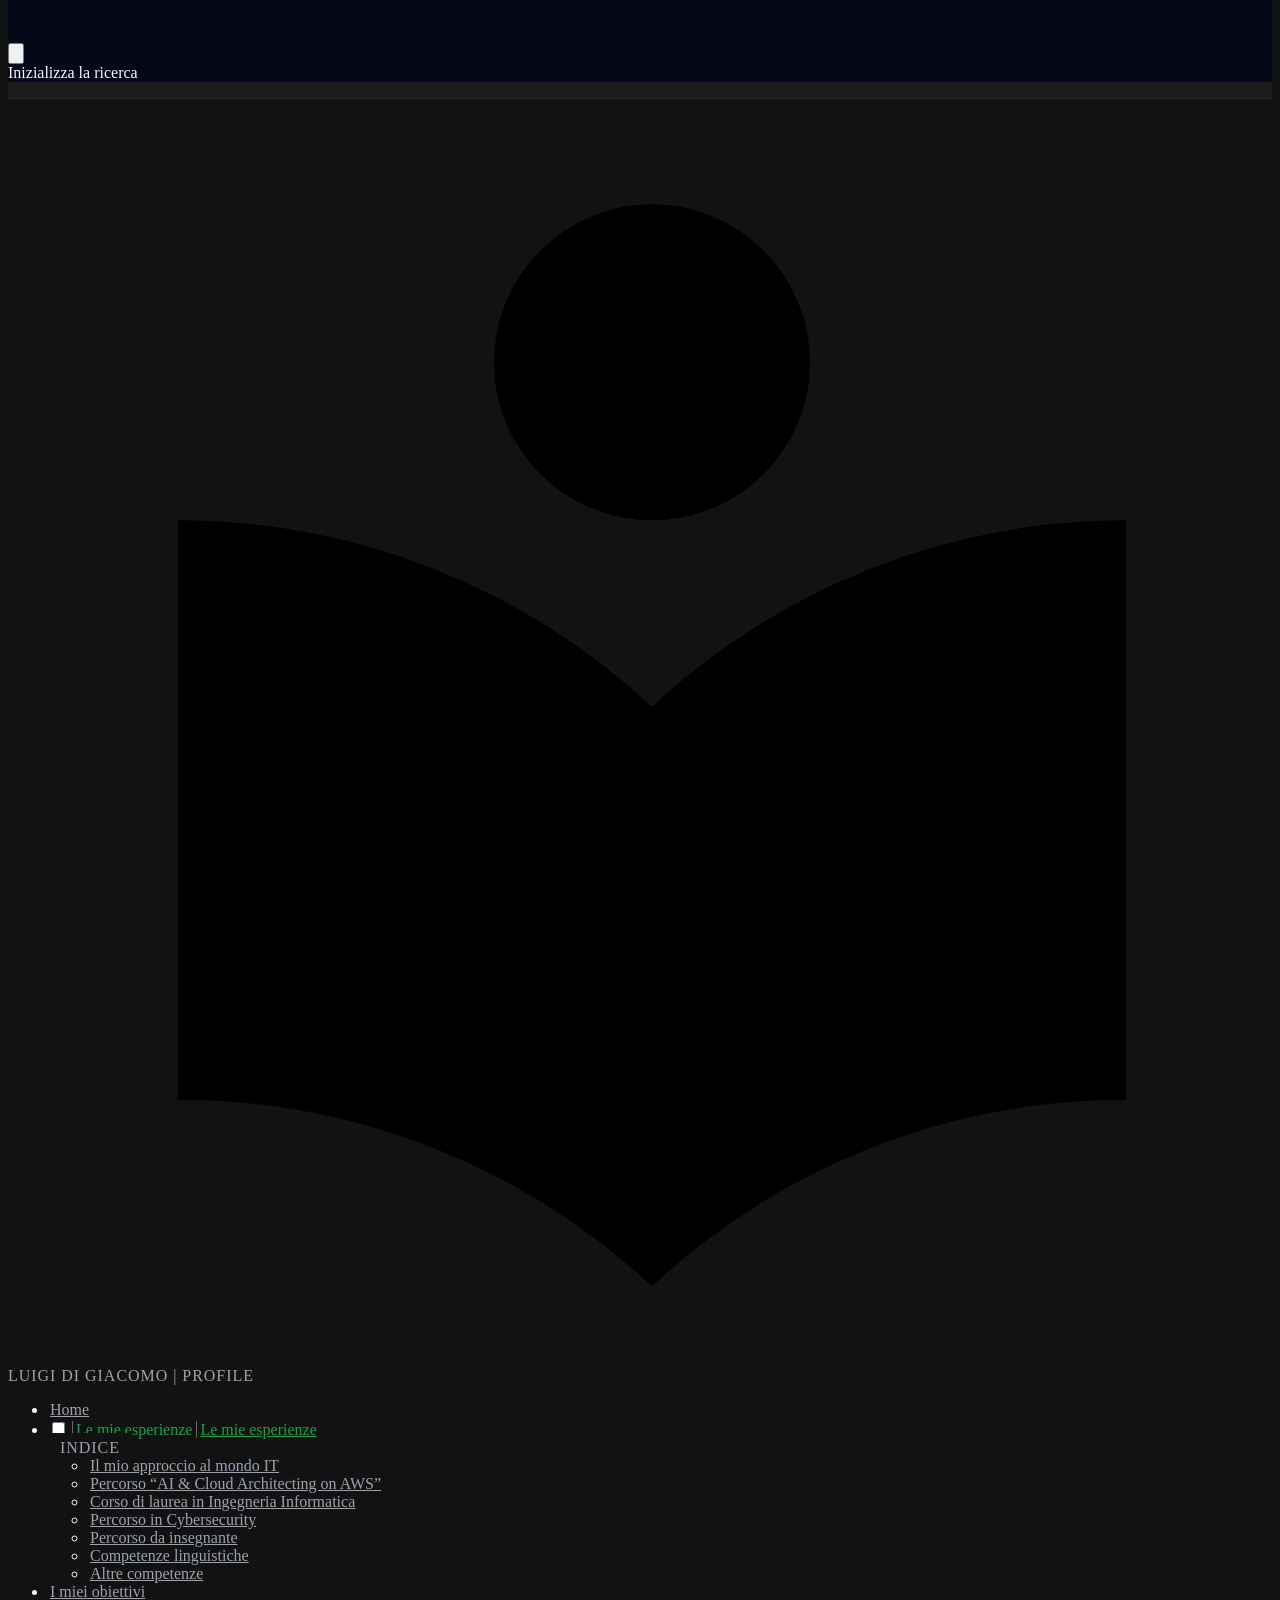
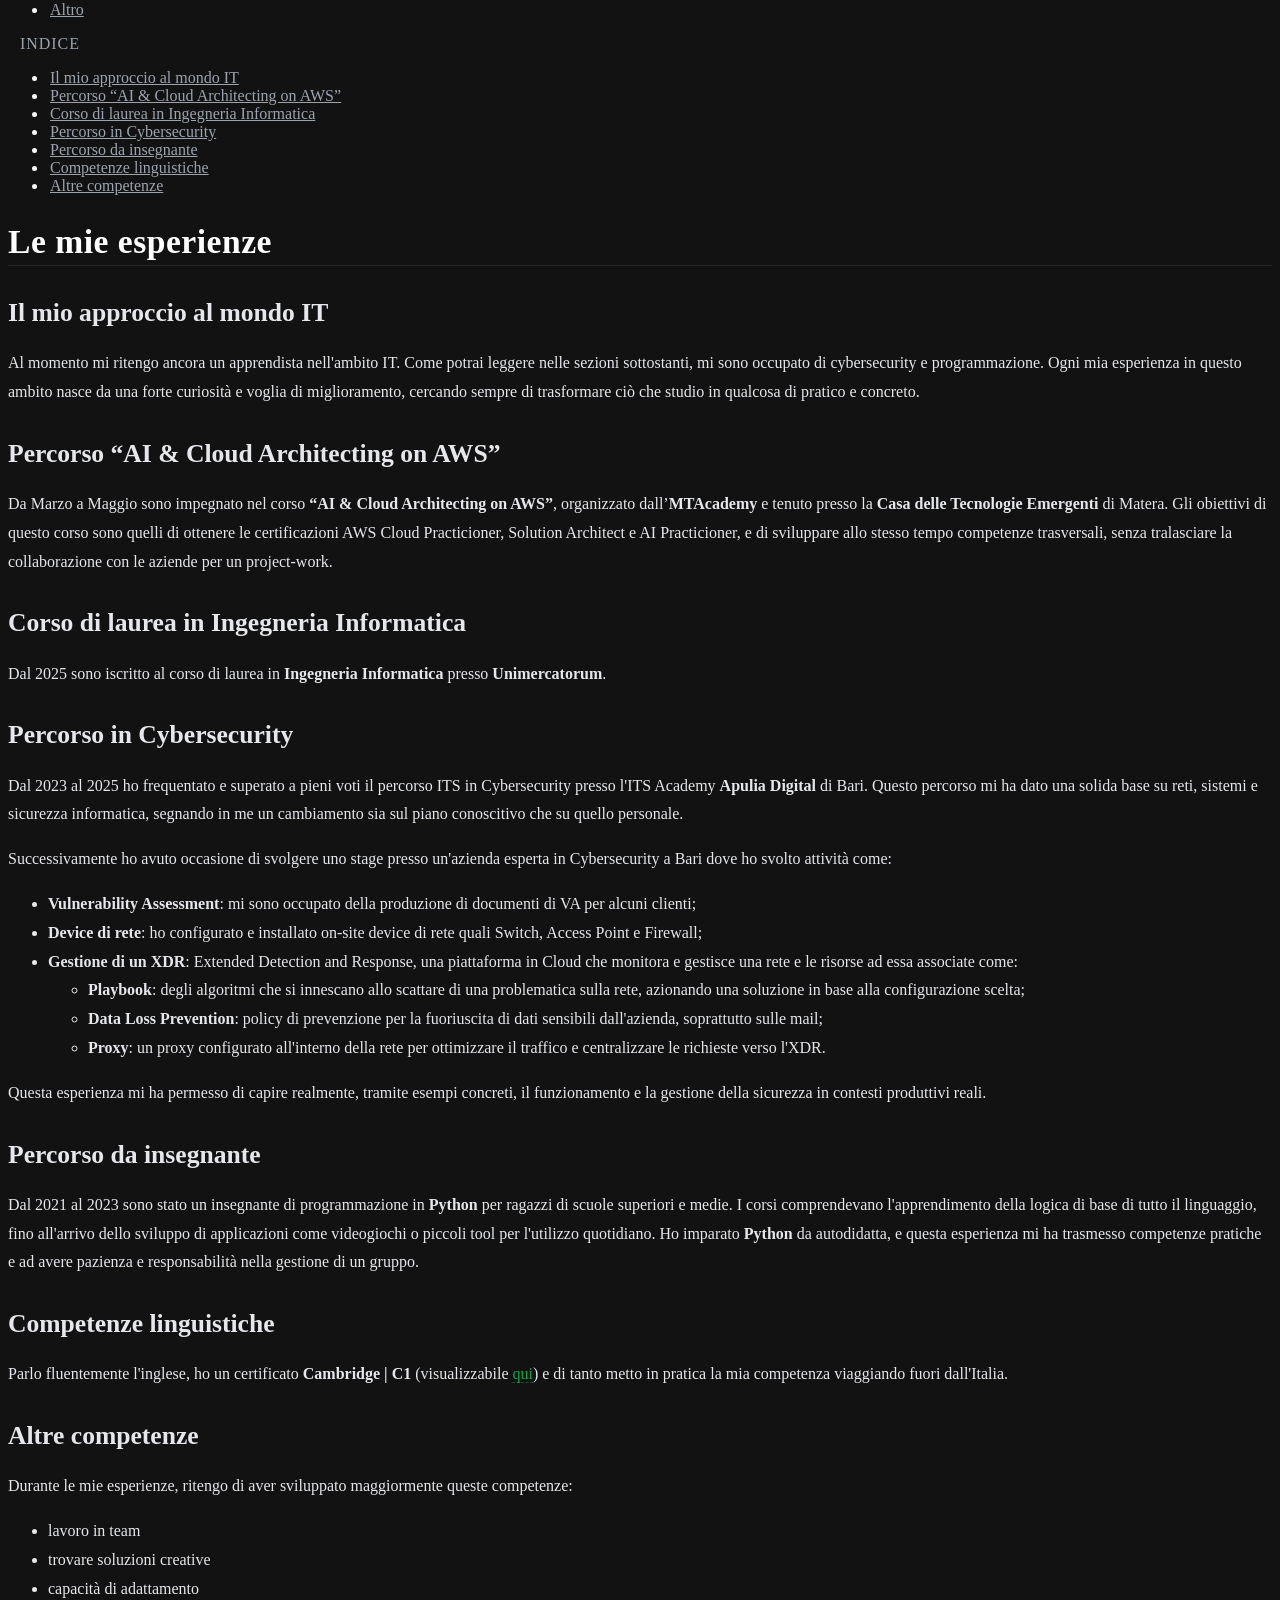
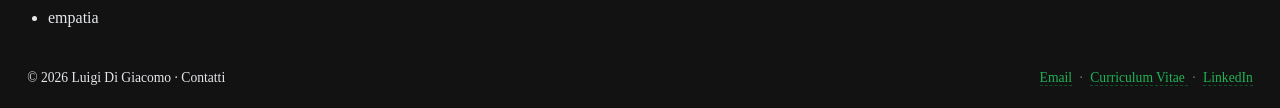
==== commit a8031561: "Deployed cf8603a with MkDocs version: 1.6.1" ====
--- a/esperienze/index.html
+++ b/esperienze/index.html
@@ -49,6 +49,8 @@
     
     
       <link rel="stylesheet" href="../style.css">
+    
+      <link rel="stylesheet" href="../assets/stylesheets/extra.css">
     
     <script>__md_scope=new URL("..",location),__md_hash=e=>[...e].reduce(((e,_)=>(e<<5)-e+_.charCodeAt(0)),0),__md_get=(e,_=localStorage,t=__md_scope)=>JSON.parse(_.getItem(t.pathname+"."+e)),__md_set=(e,_,t=localStorage,a=__md_scope)=>{try{t.setItem(a.pathname+"."+e,JSON.stringify(_))}catch(e){}}</script>
     
@@ -607,7 +609,7 @@
     <div class="md-footer-meta__inner md-grid">
       <div class="ld-footer">
   <div class="ld-footer-left">
-    © 2026 Luigi Di Giacomo · Portfolio
+    © 2026 Luigi Di Giacomo · Contatti
   </div>
 
   <div class="ld-footer-right">
--- a/assets/stylesheets/extra.css
+++ b/assets/stylesheets/extra.css
@@ -0,0 +1,16 @@
+/* Sfondo e testo della barra di ricerca */
+.md-search__input {
+  background-color: #111827;      /* sfondo (es. quasi nero) */
+  color: #f9fafb;                 /* testo chiaro */
+}
+
+/* Placeholder "Search" */
+.md-search__input::placeholder {
+  color: #9ca3af;
+}
+
+/* Pannello risultati ricerca */
+.md-search__inner,
+.md-search__output {
+  background-color: #020617;      /* sfondo pannello */
+}
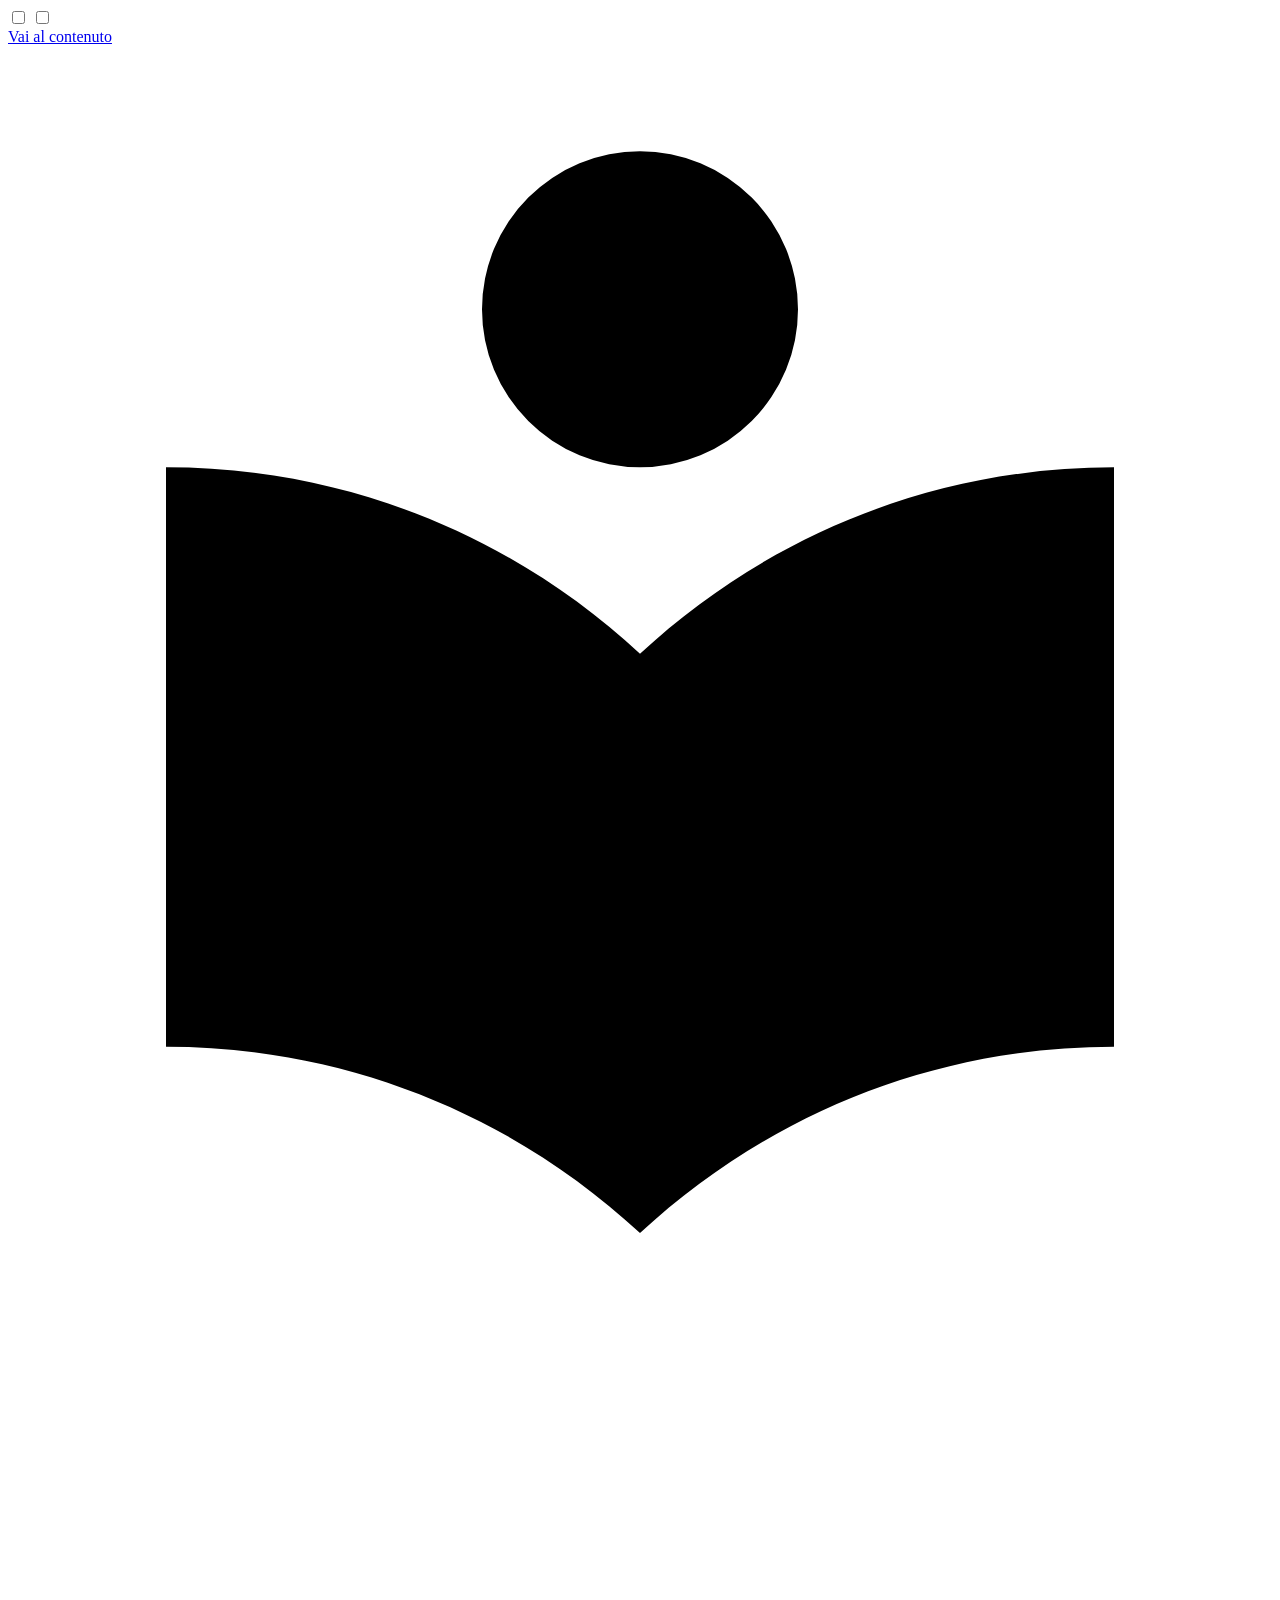
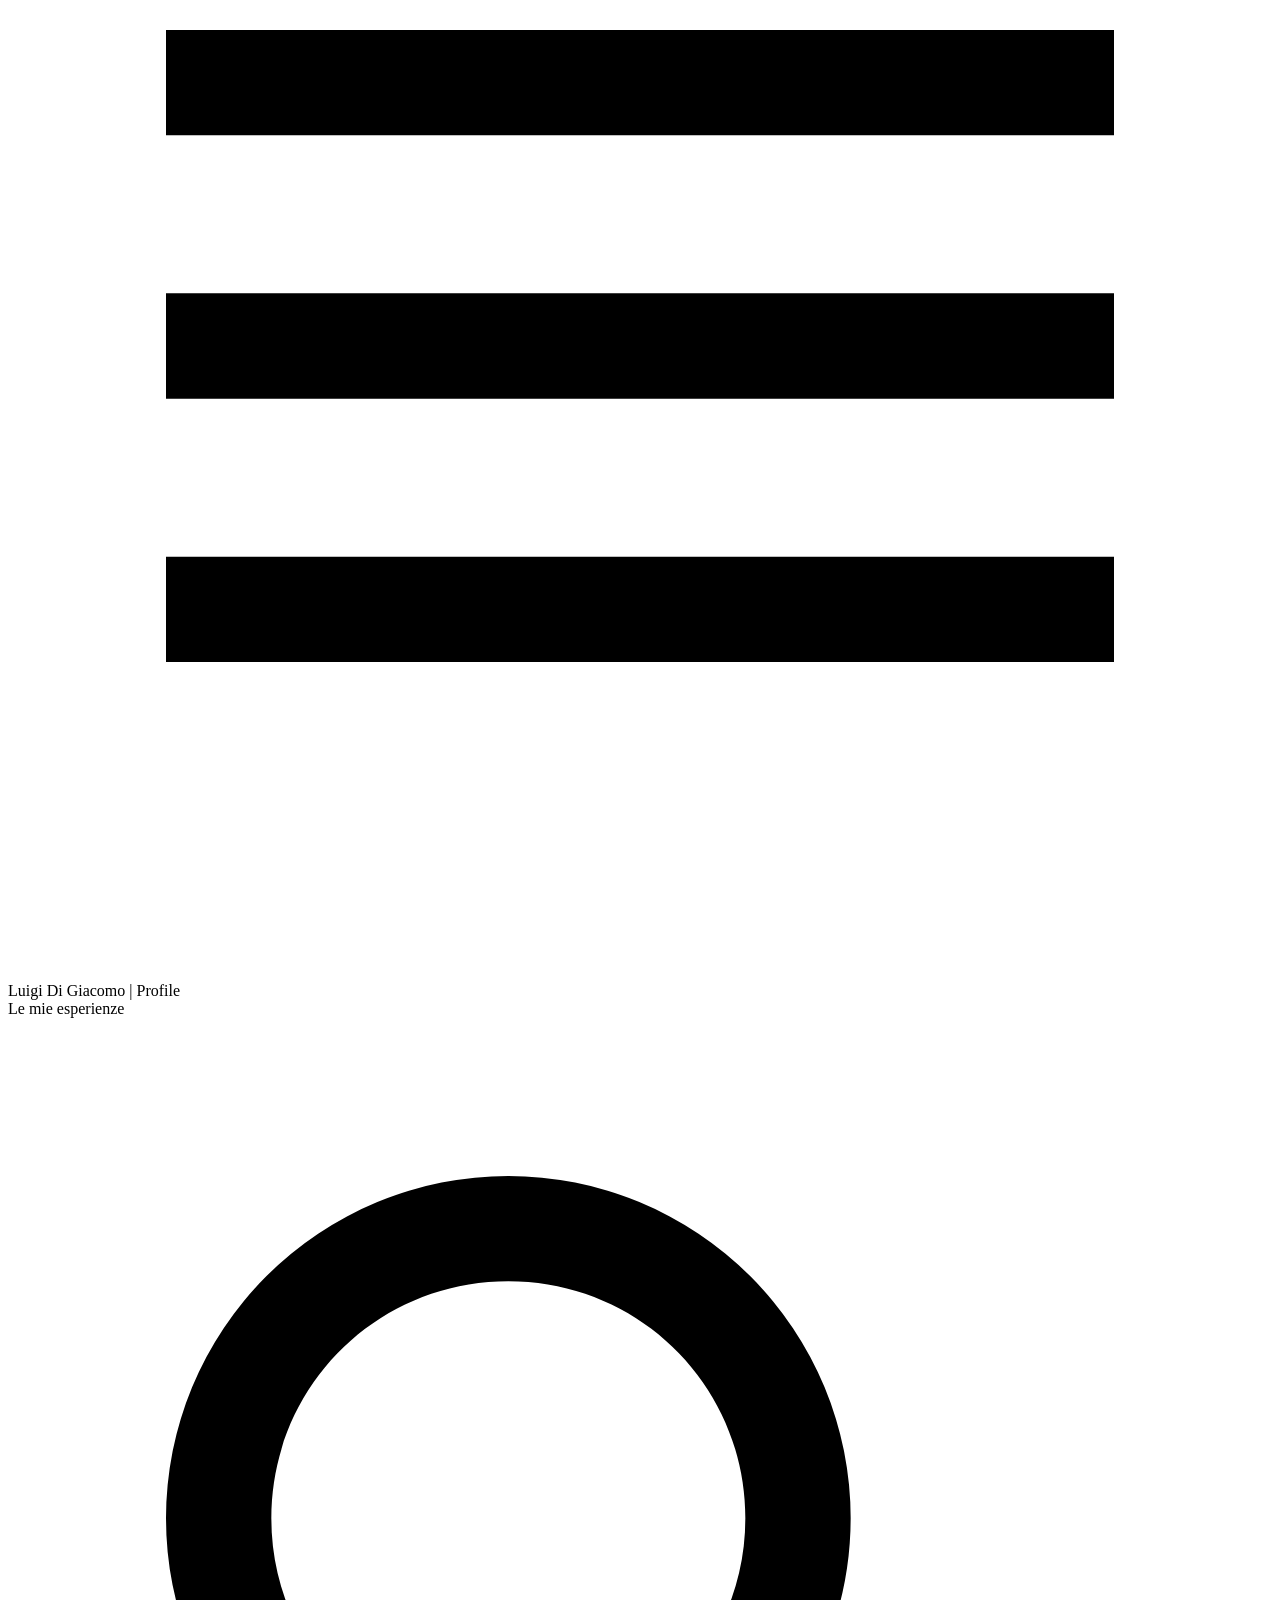
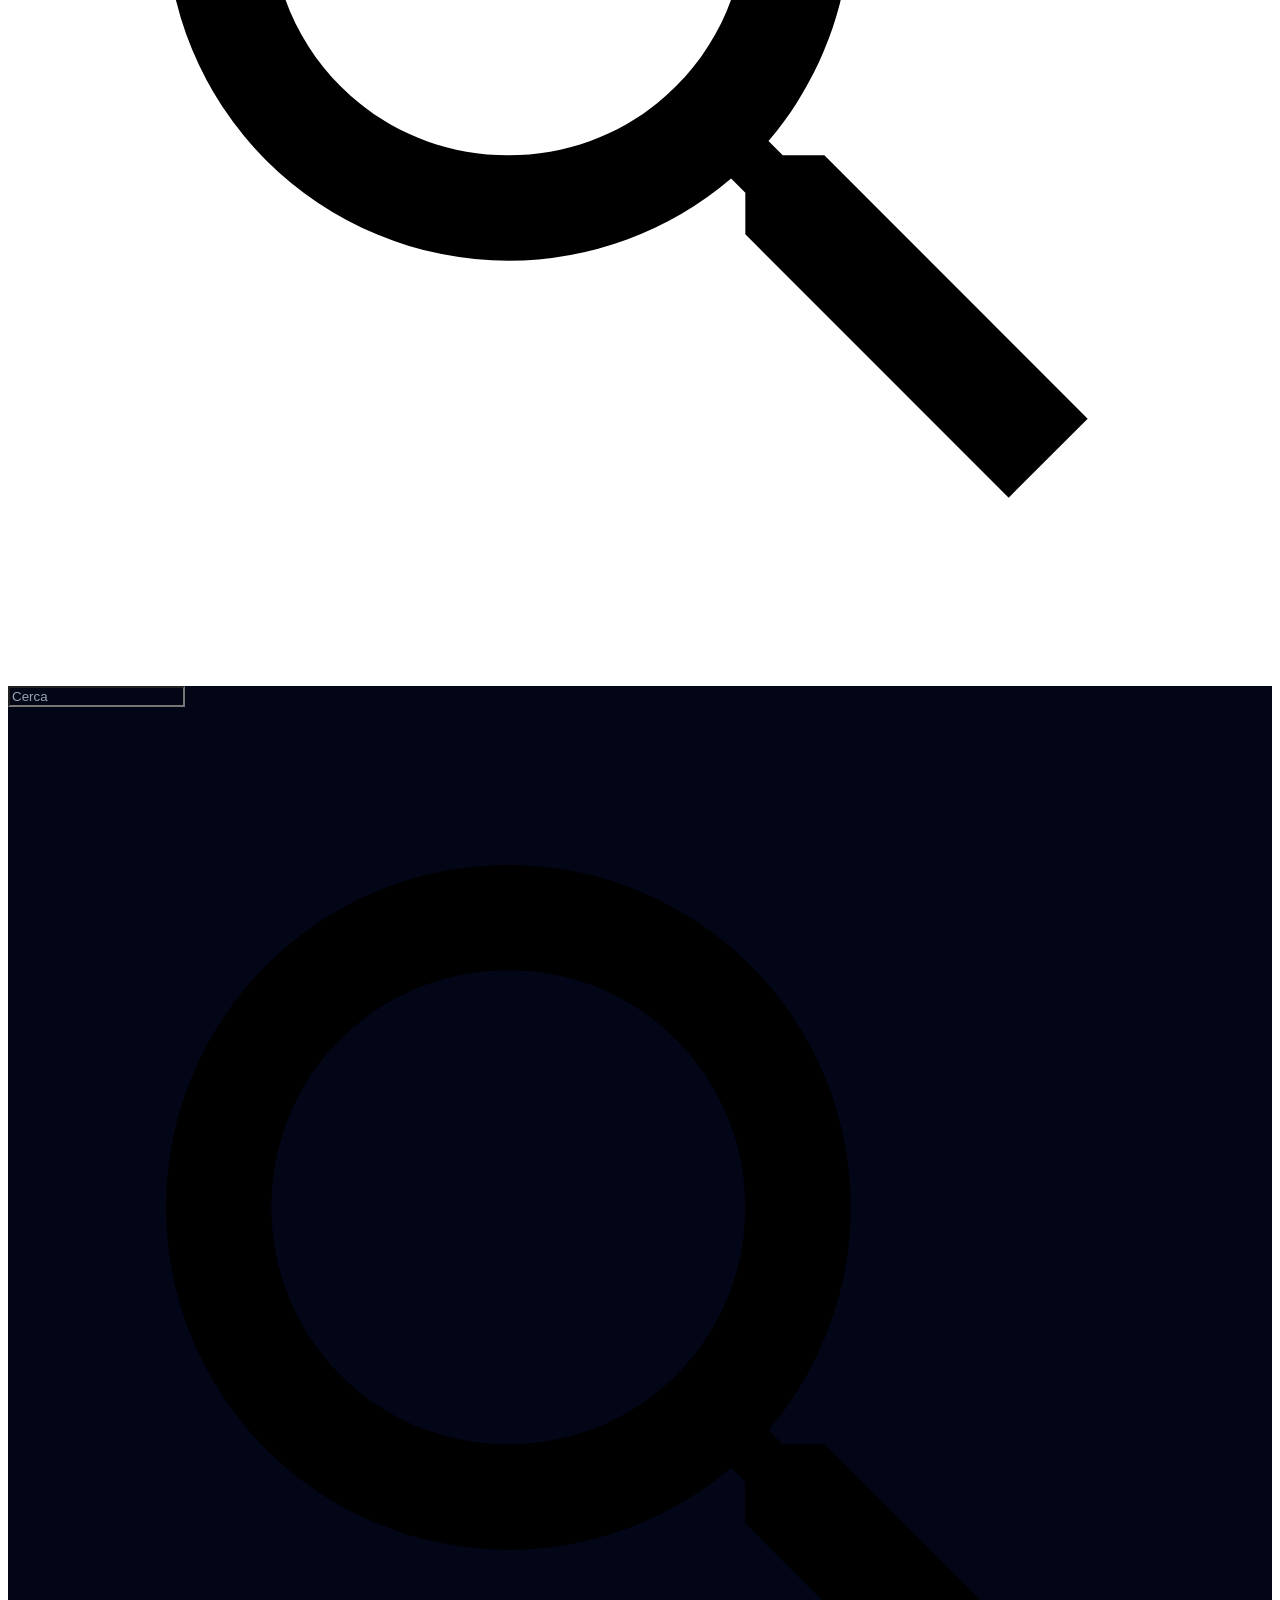
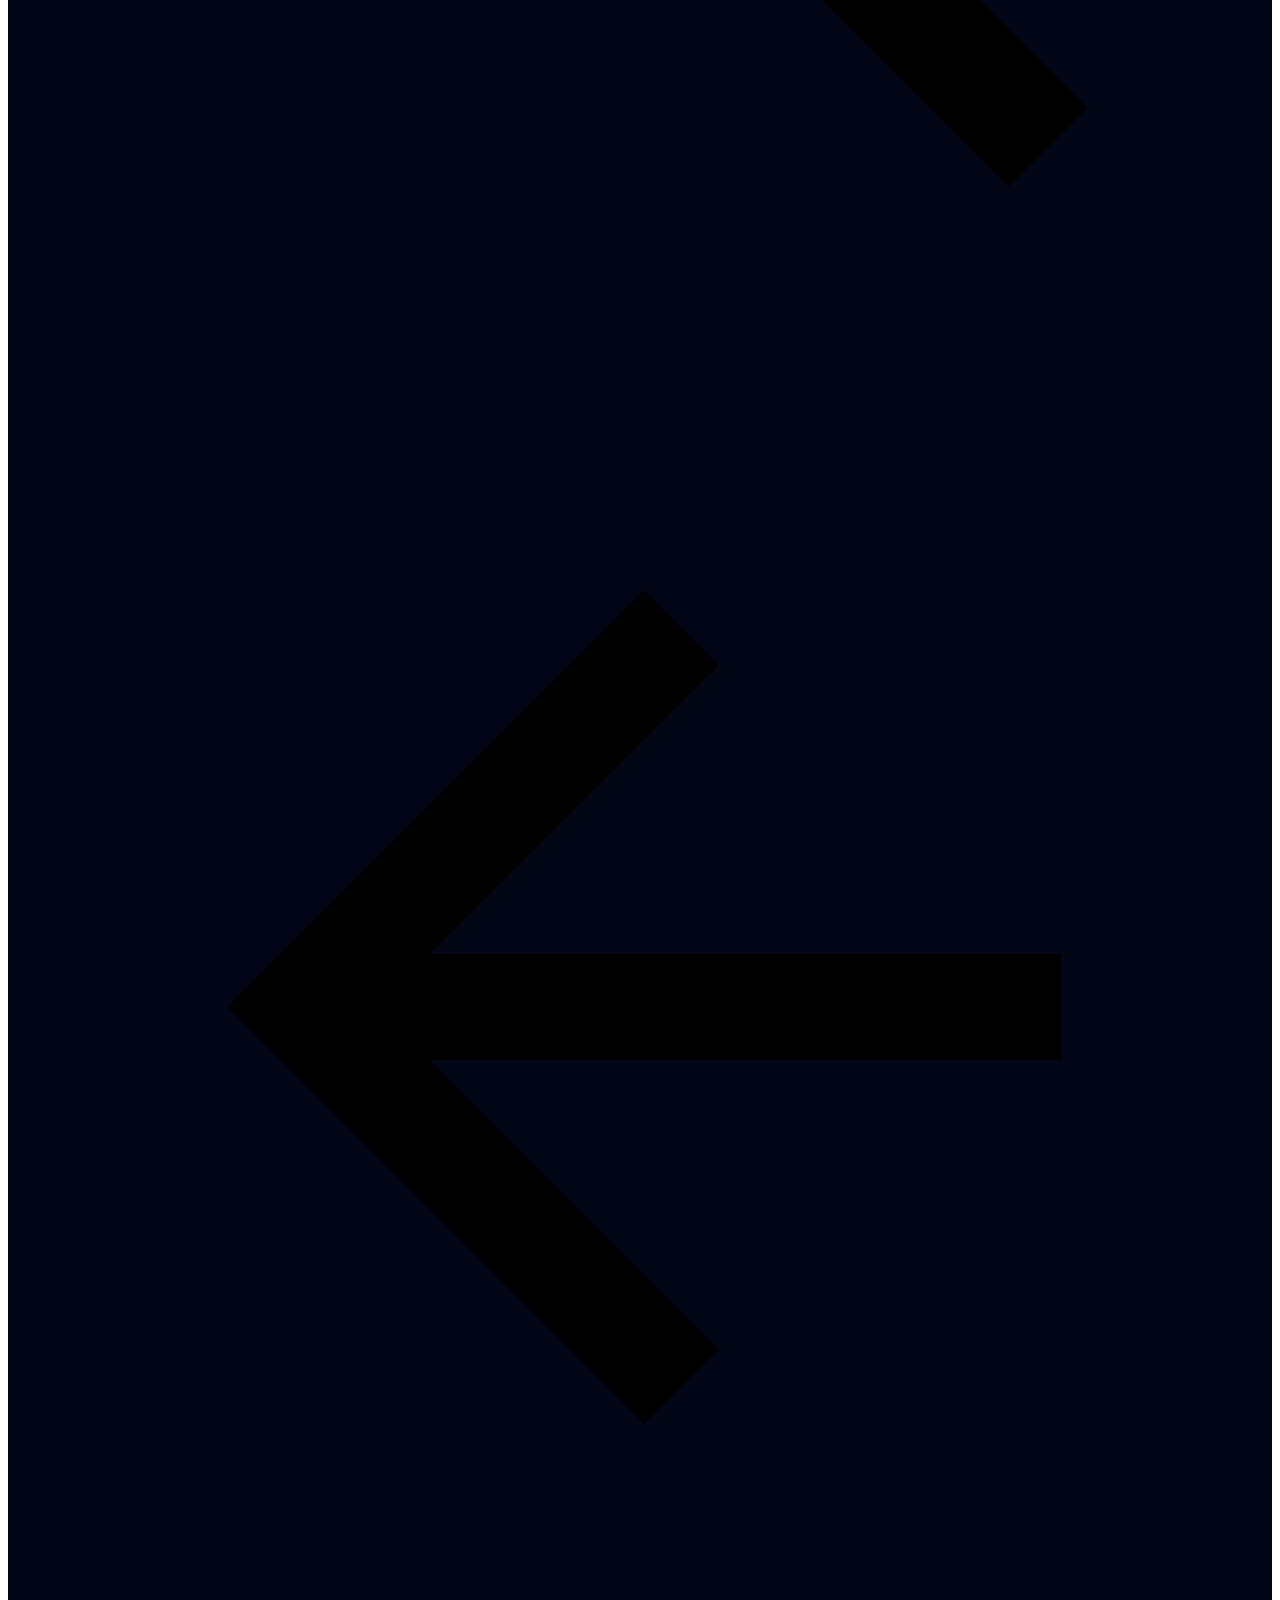
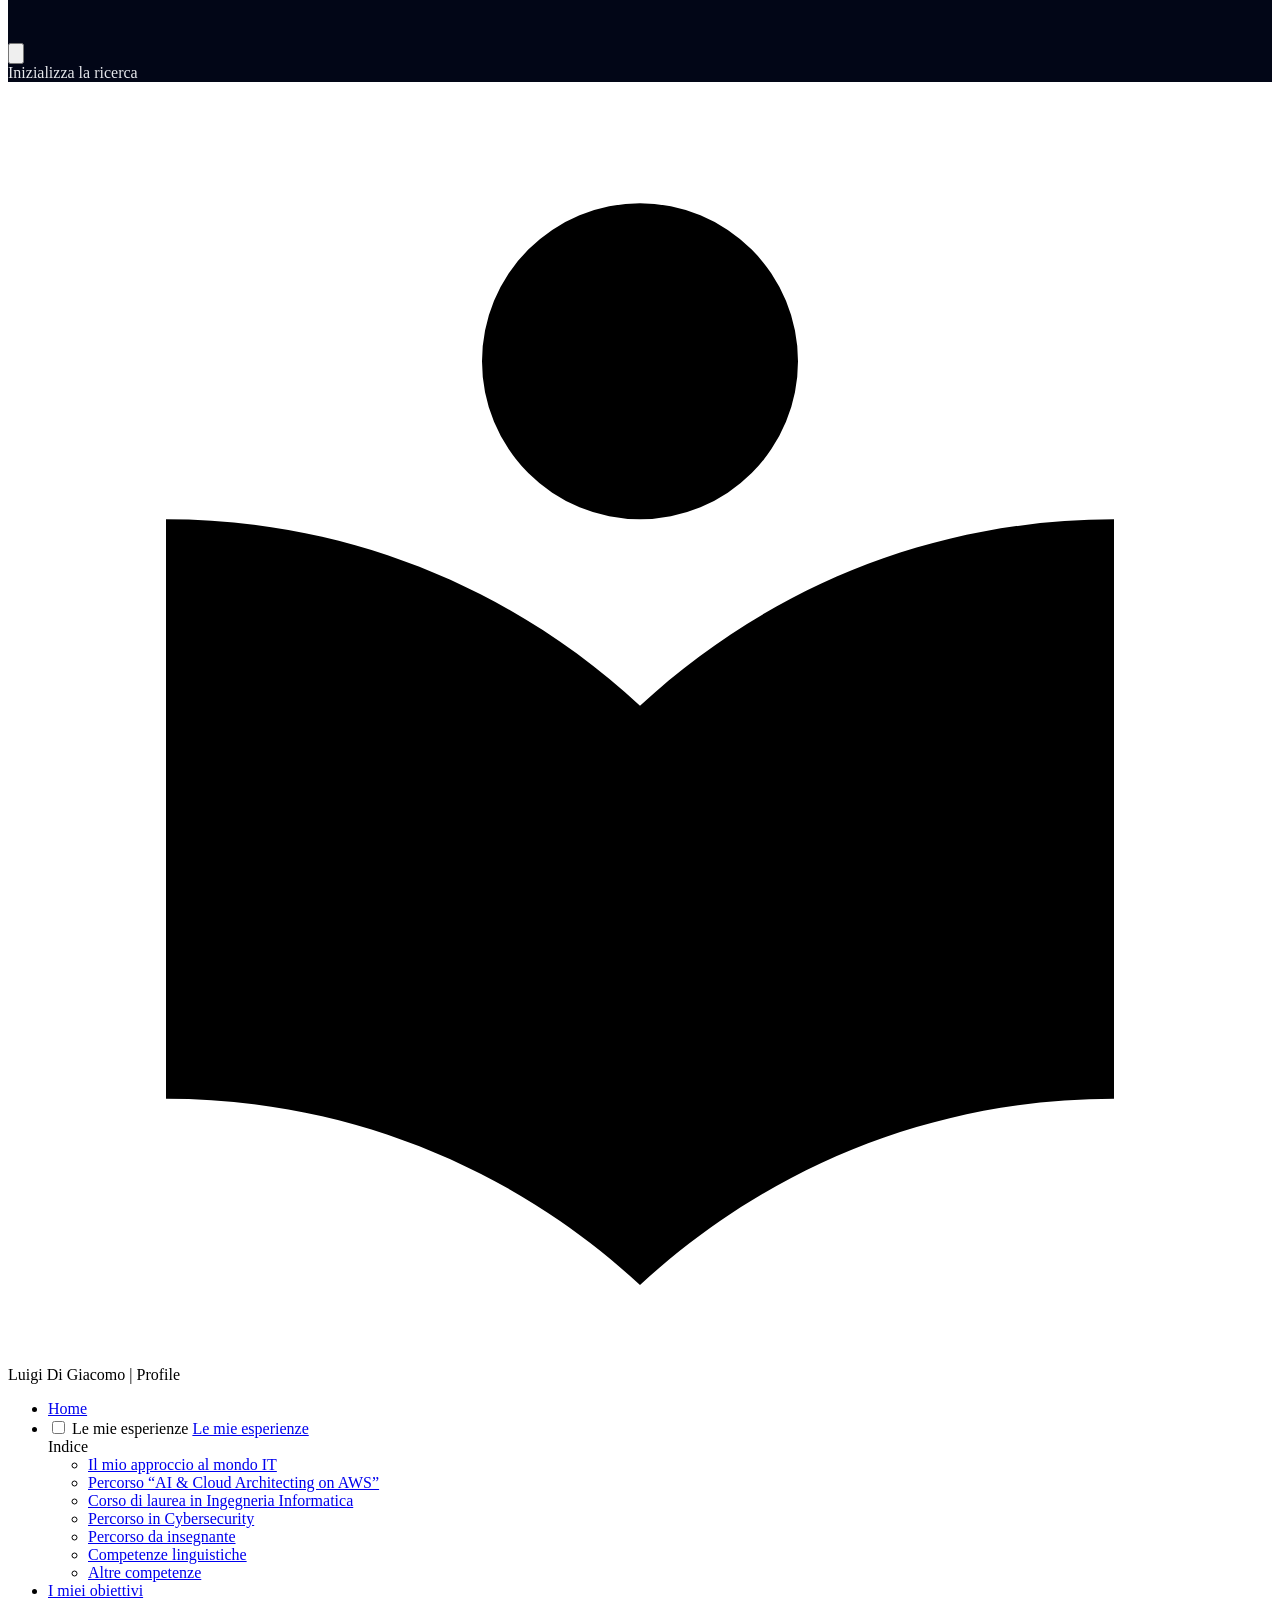
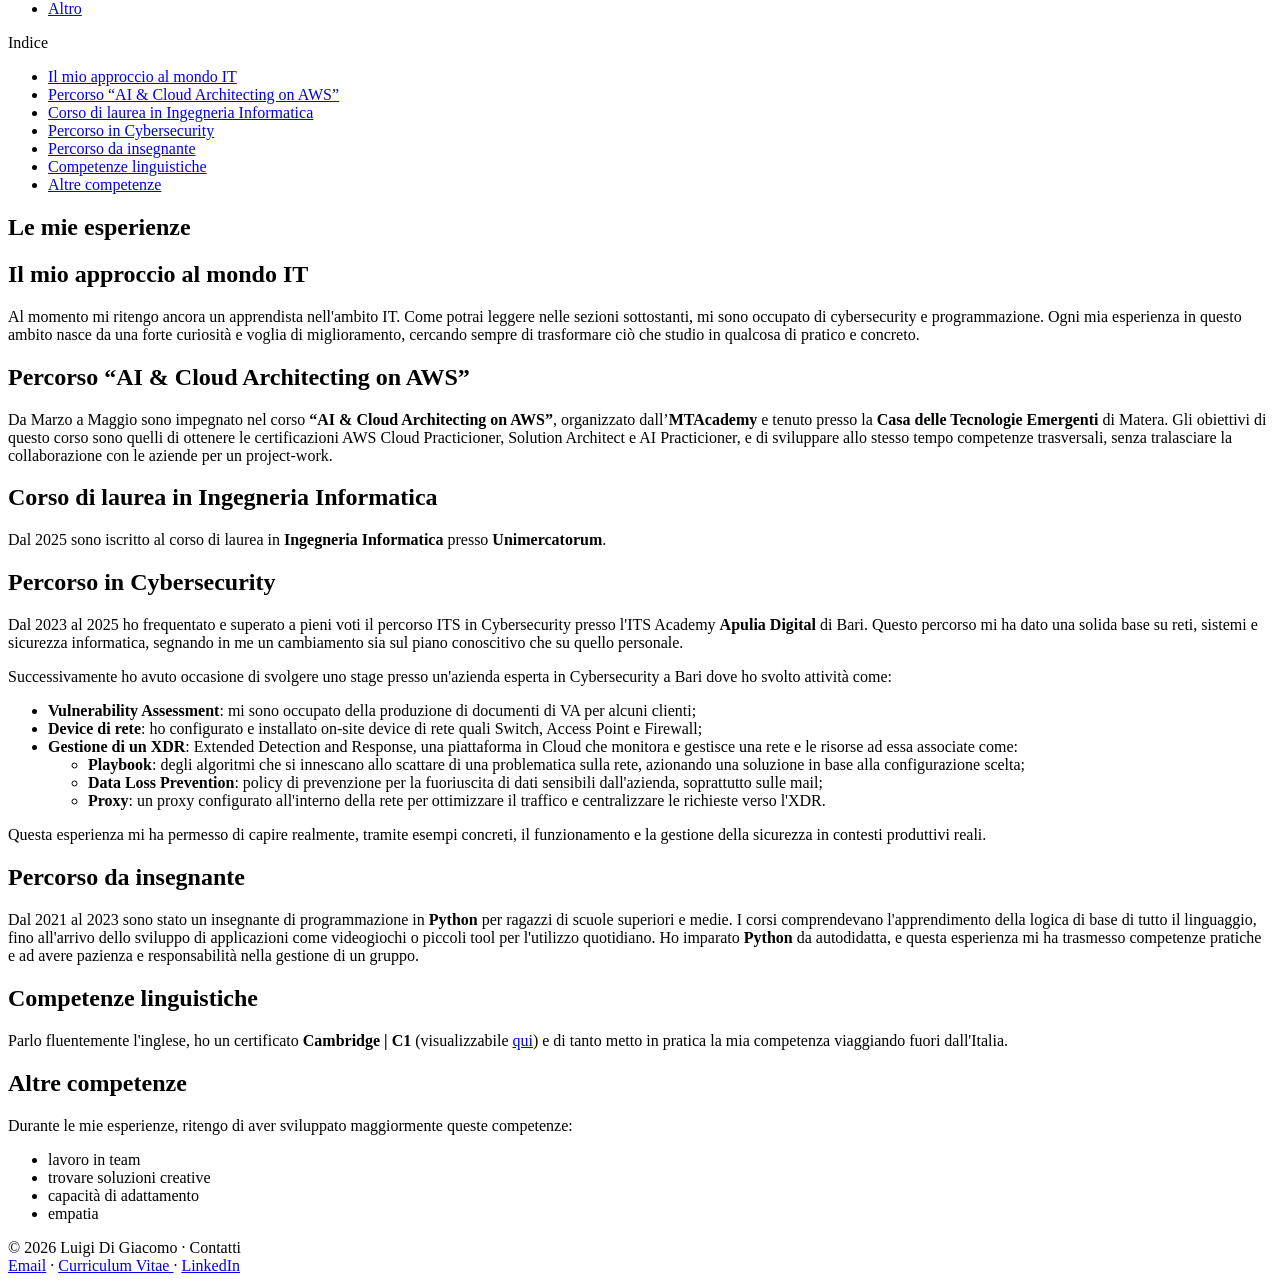
==== commit e0db8d4f: "Deployed 4b72c0a with MkDocs version: 1.6.1" ====
--- a/esperienze/index.html
+++ b/esperienze/index.html
@@ -47,8 +47,6 @@
         <style>:root{--md-text-font:"Roboto";--md-code-font:"Roboto Mono"}</style>
       
     
-    
-      <link rel="stylesheet" href="../style.css">
     
       <link rel="stylesheet" href="../assets/stylesheets/extra.css">
     
--- a/assets/stylesheets/extra.css
+++ b/assets/stylesheets/extra.css
@@ -1,16 +1,38 @@
-/* Sfondo e testo della barra di ricerca */
-.md-search__input {
-  background-color: #111827;      /* sfondo (es. quasi nero) */
-  color: #f9fafb;                 /* testo chiaro */
+/* ============================
+   Ricerca MkDocs Material
+   ============================ */
+
+/* Overlay e pannello della ricerca */
+.md-search__overlay,
+.md-search__inner,
+.md-dialog,
+.md-search__output {
+  background-color: #020617 !important;  /* sfondo scuro */
 }
 
-/* Placeholder "Search" */
-.md-search__input::placeholder {
-  color: #9ca3af;
+/* Barra di ricerca in alto */
+.md-search__form {
+  background-color: #020617 !important;
 }
 
-/* Pannello risultati ricerca */
-.md-search__inner,
-.md-search__output {
-  background-color: #020617;      /* sfondo pannello */
+/* Input della ricerca */
+.md-search__input {
+  background-color: #020617 !important;
+  color: #f9fafb !important;            /* testo chiaro */
+}
+
+.md-search__input::placeholder {
+  color: #9ca3af !important;           /* placeholder grigio */
+}
+
+/* Testo nei risultati */
+.md-search-result__meta,
+.md-search-result__title,
+.md-search-result__teaser {
+  color: #e5e7eb !important;
+}
+
+/* Separatore orizzontale nei risultati */
+.md-search-result__separator {
+  border-color: #111827 !important;
 }
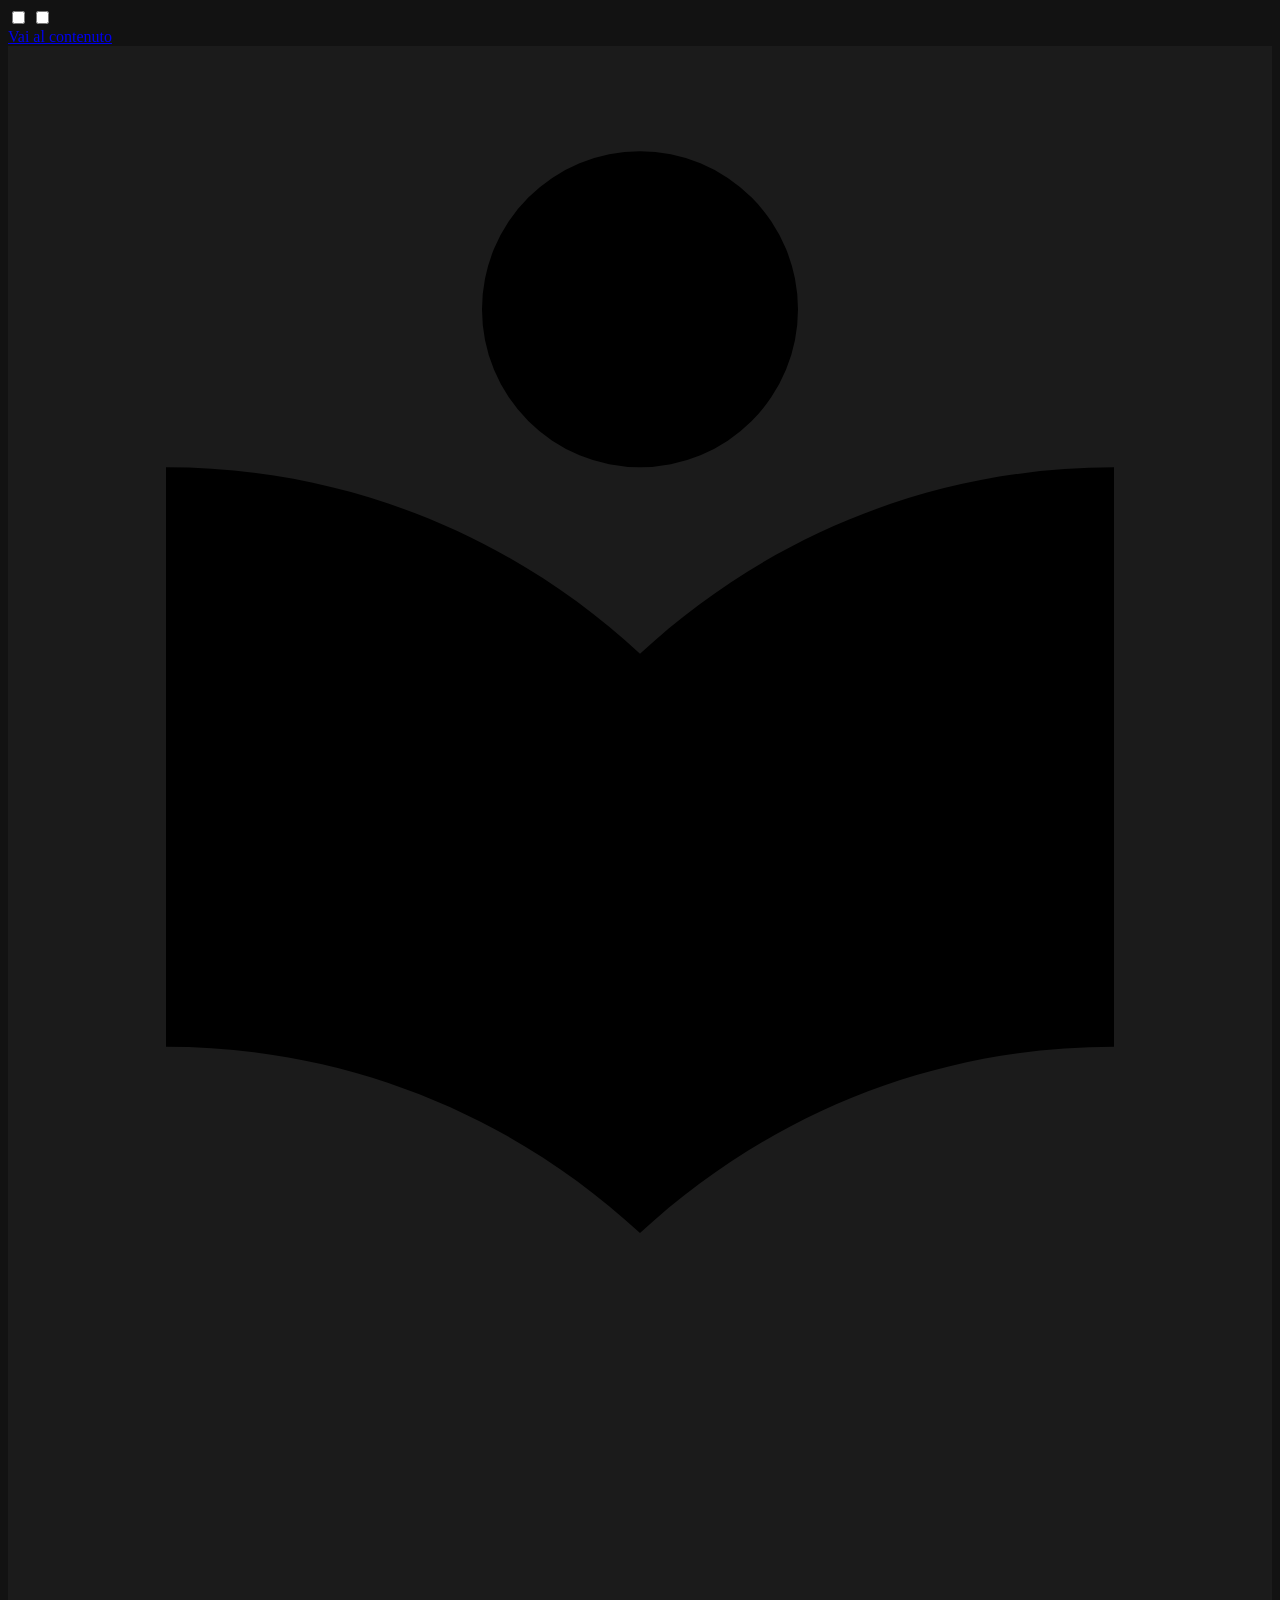
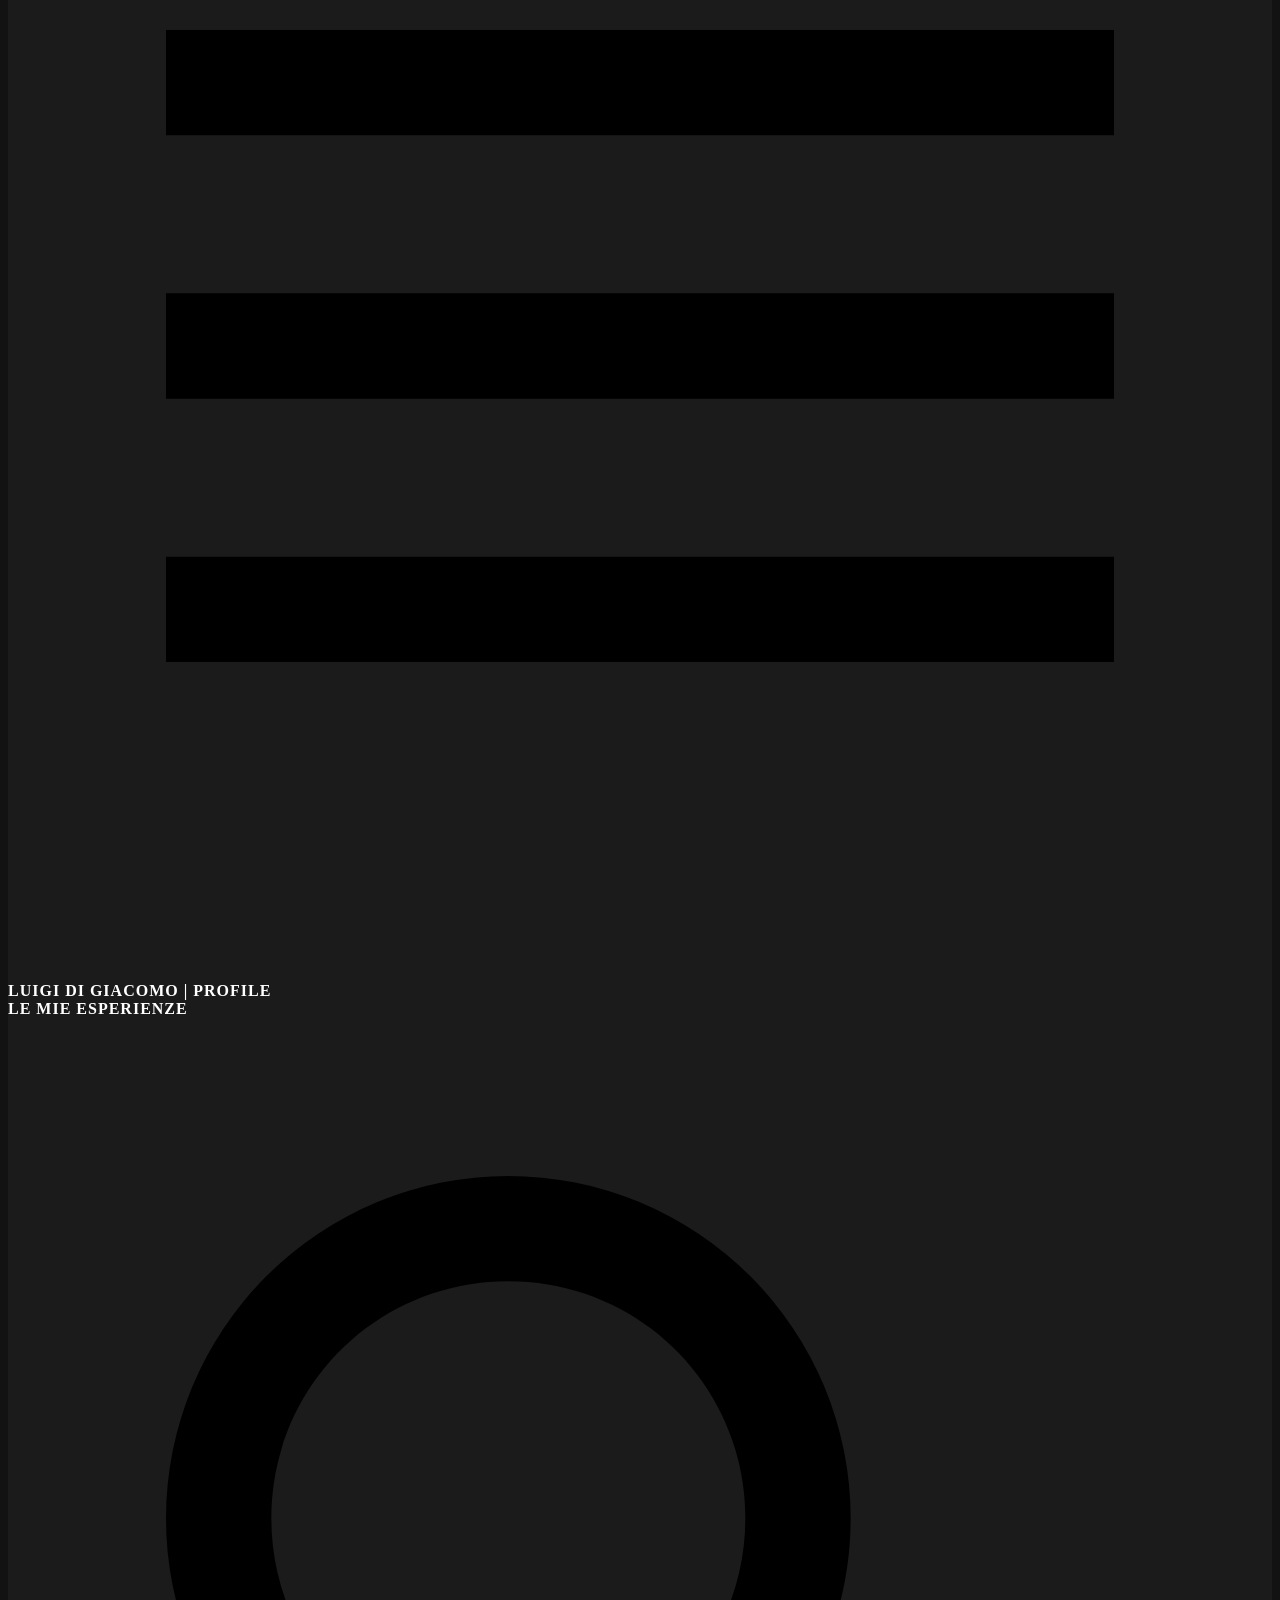
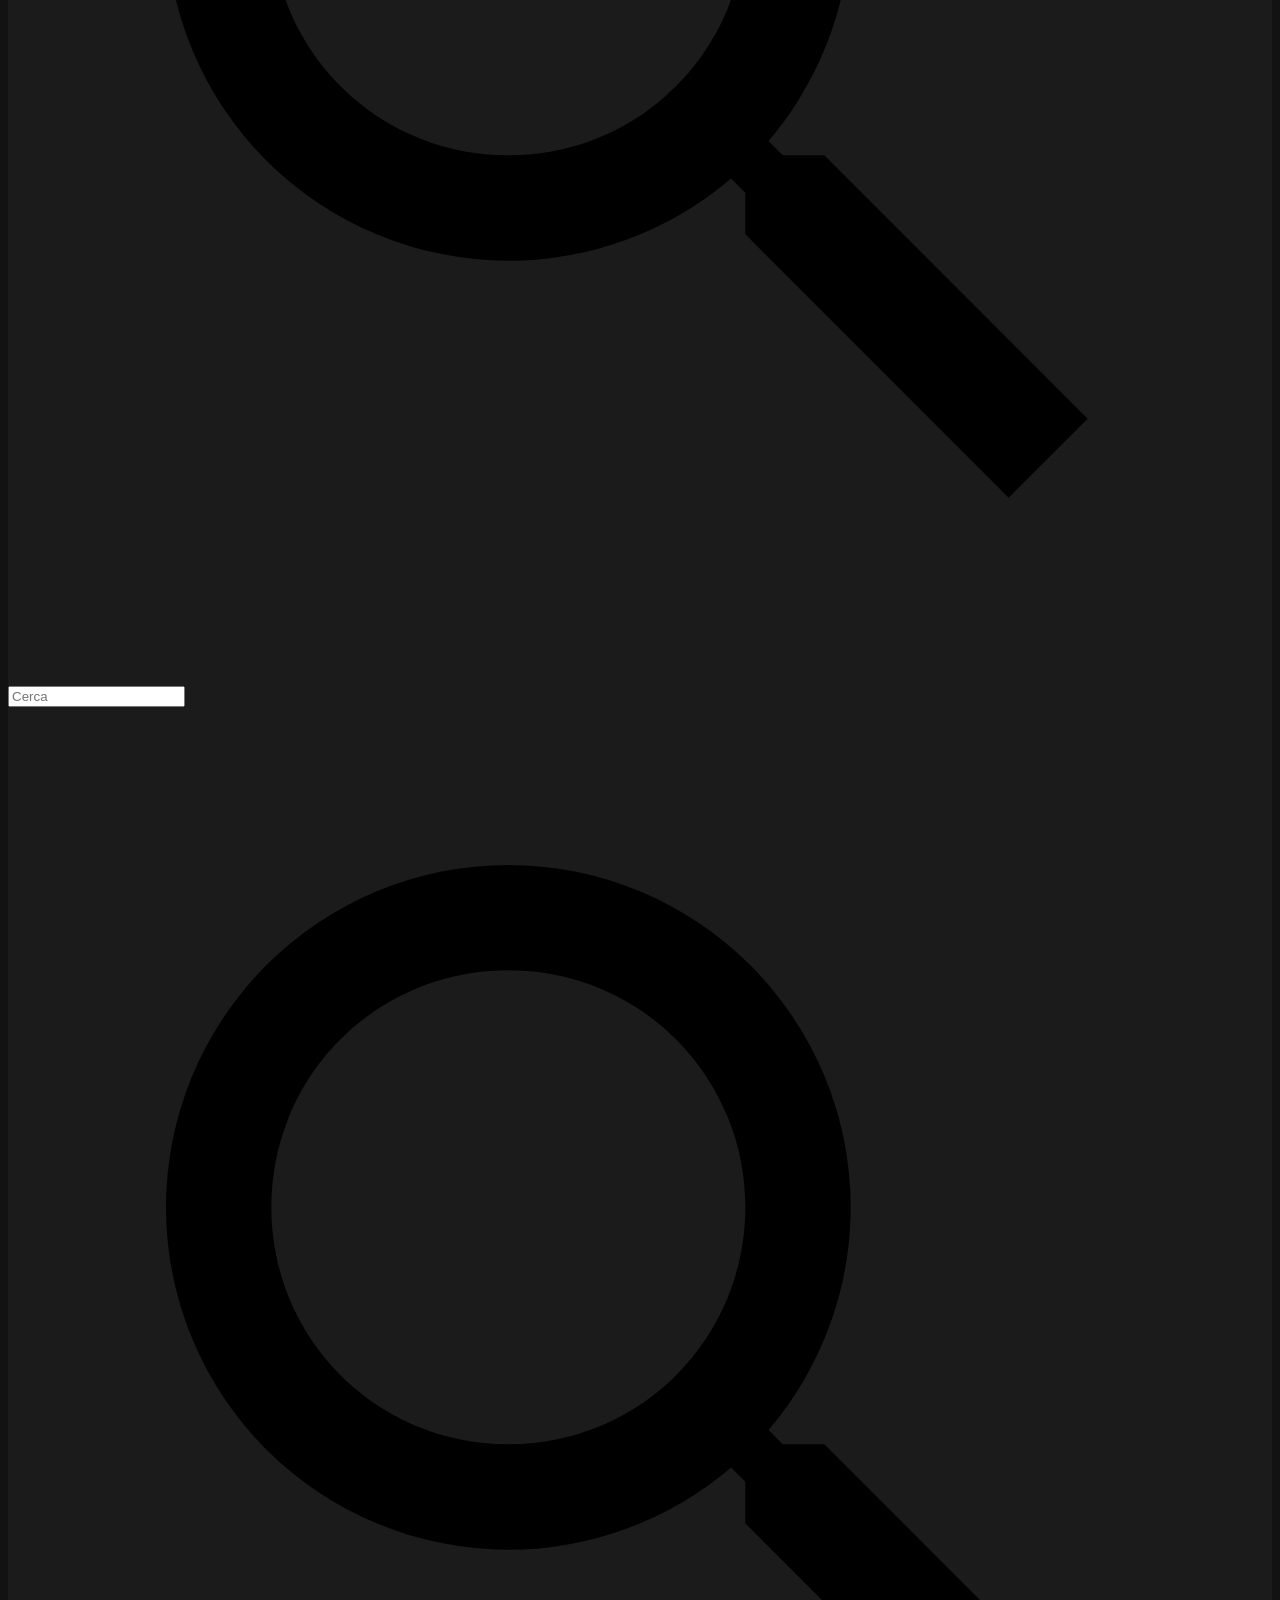
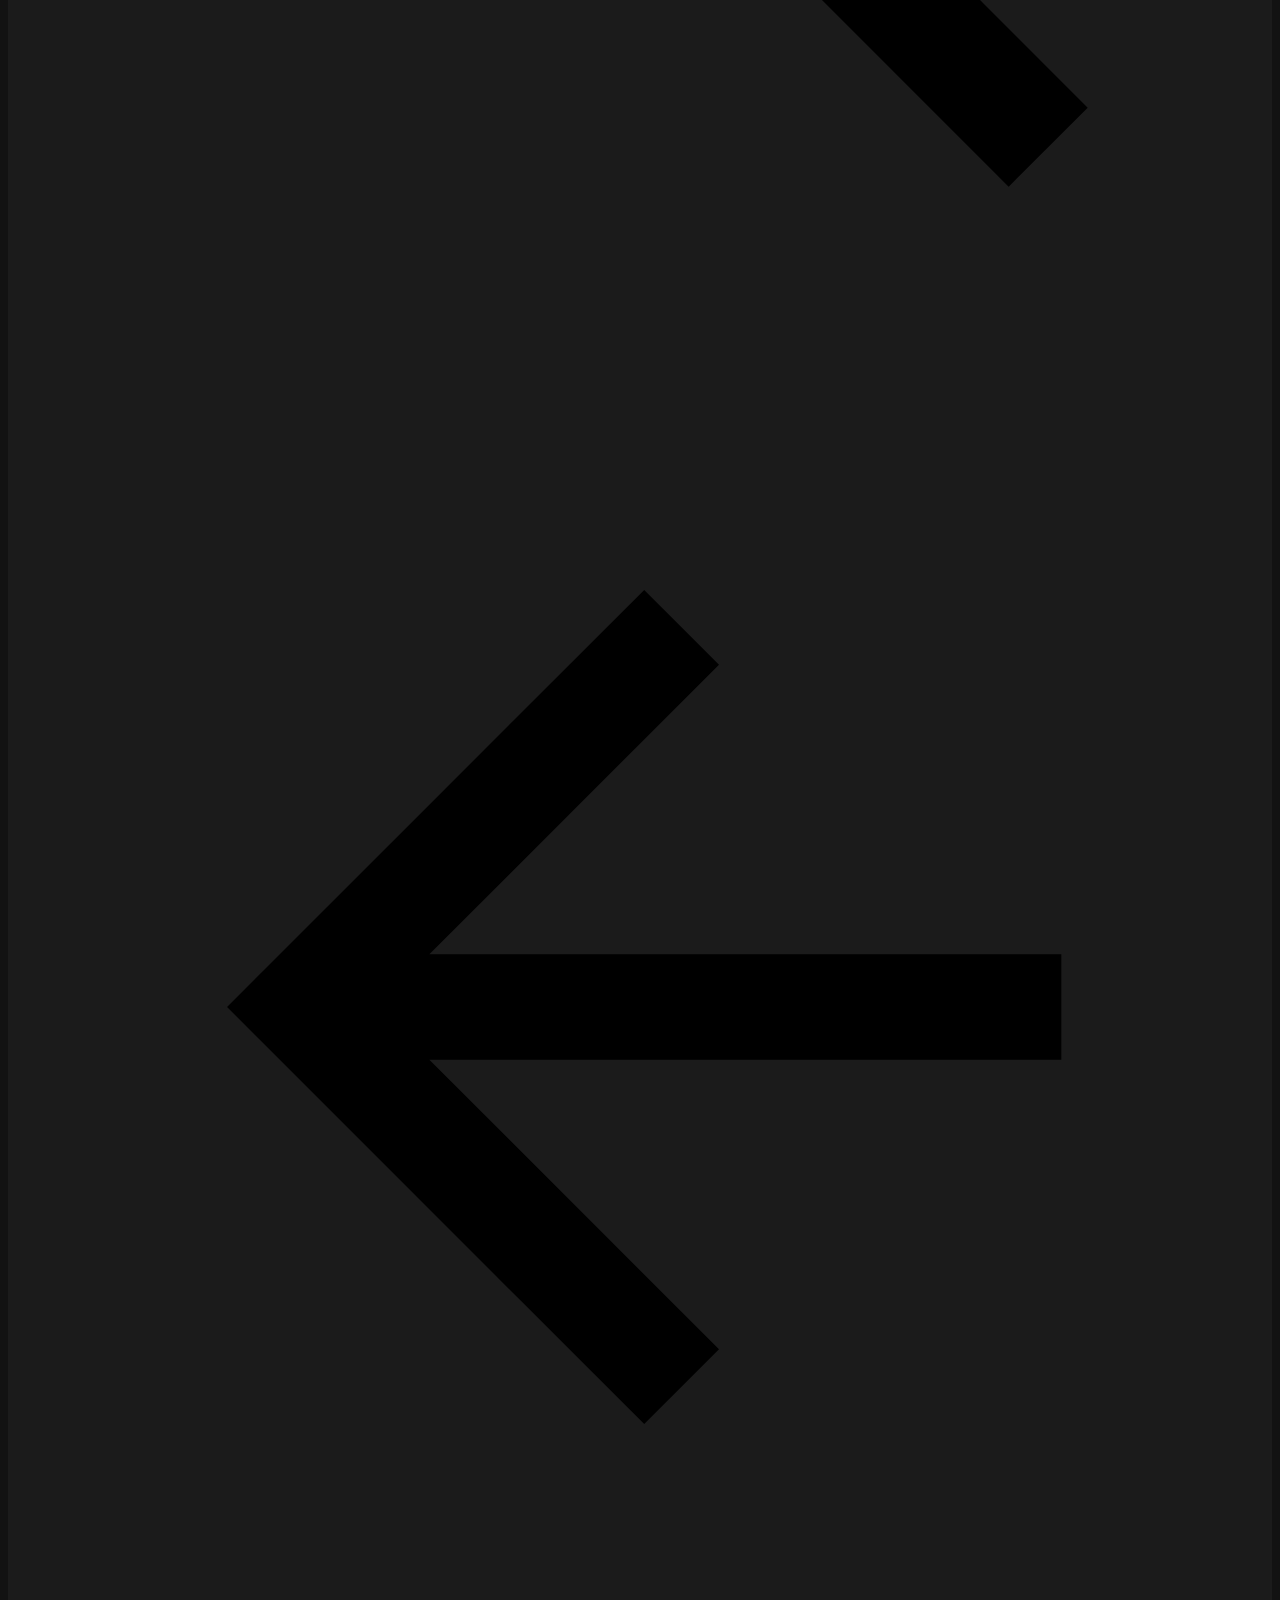
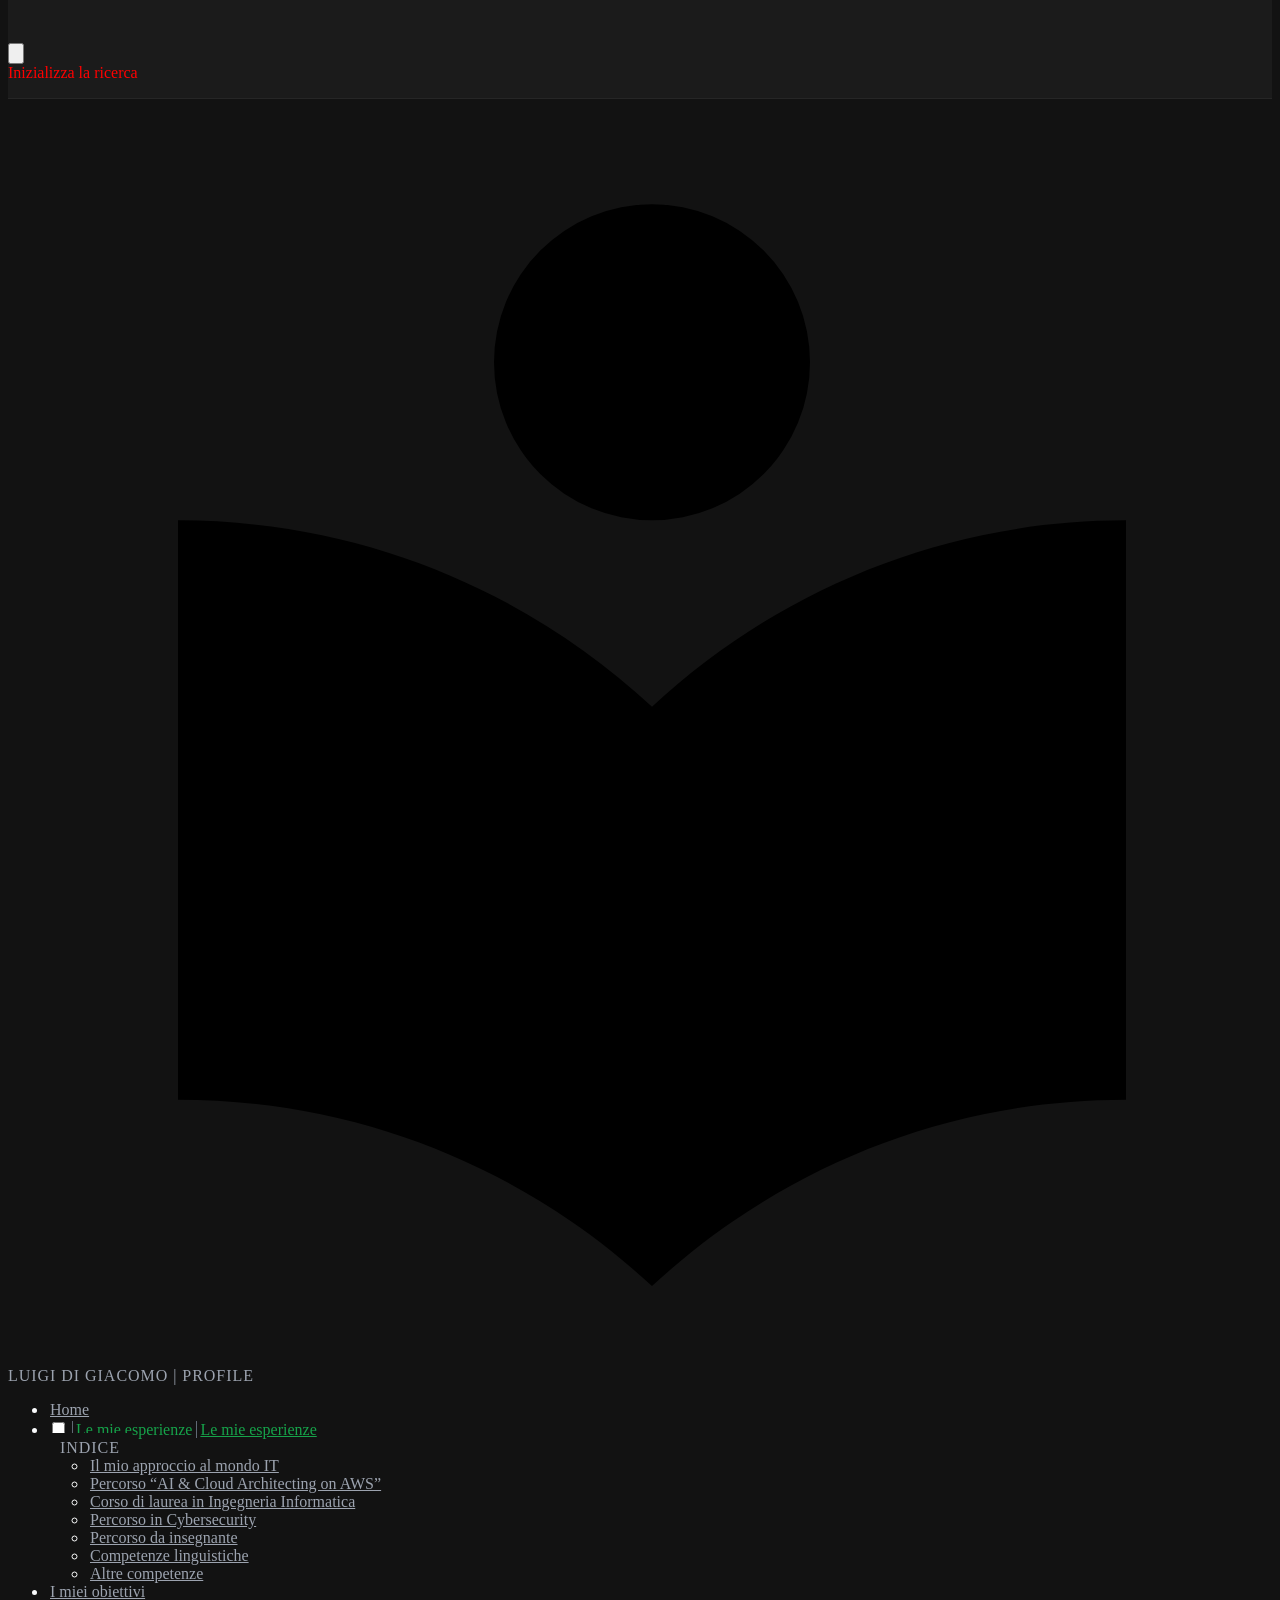
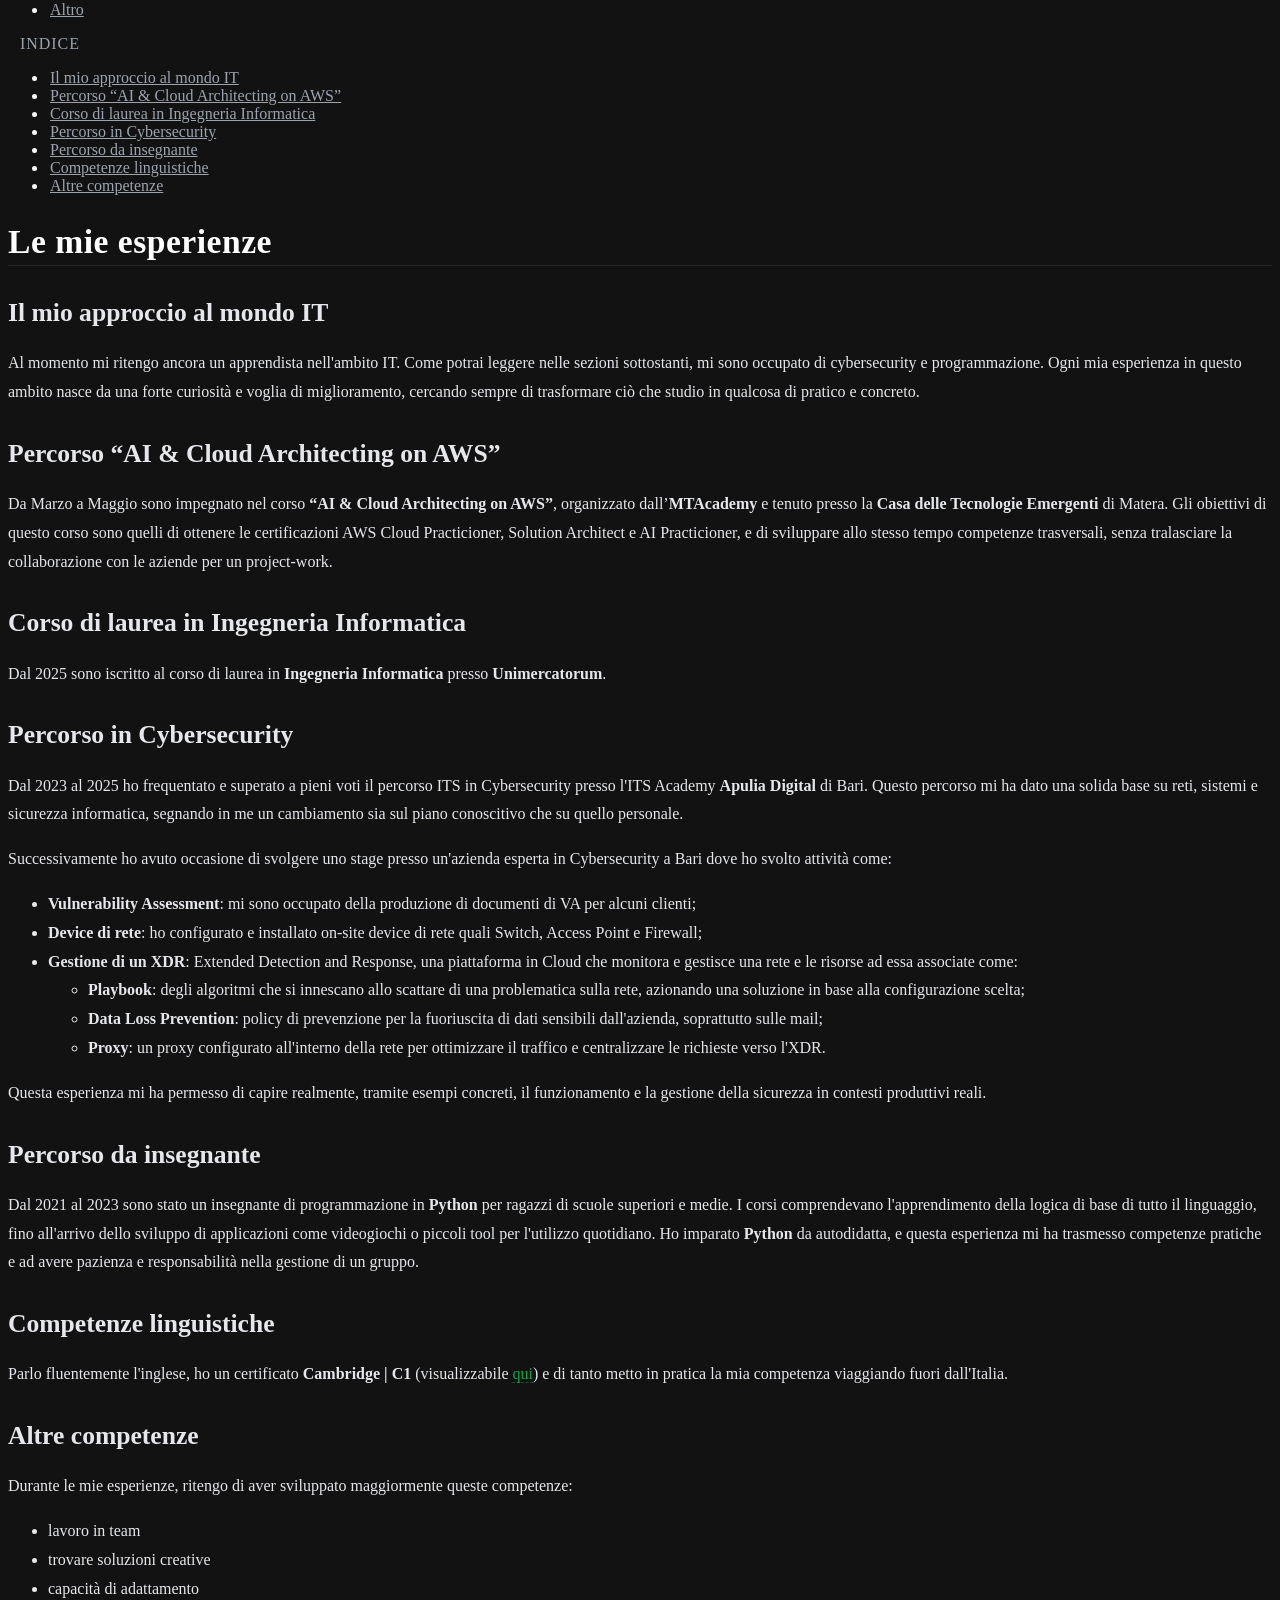
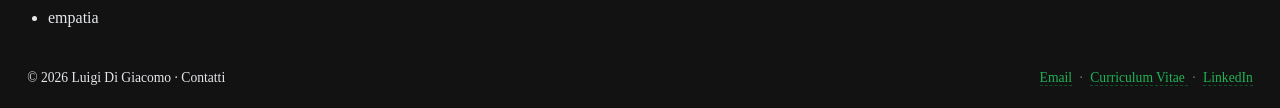
==== commit 3cd1c37e: "Deployed 38b5a87 with MkDocs version: 1.6.1" ====
--- a/esperienze/index.html
+++ b/esperienze/index.html
@@ -47,6 +47,8 @@
         <style>:root{--md-text-font:"Roboto";--md-code-font:"Roboto Mono"}</style>
       
     
+    
+      <link rel="stylesheet" href="../style.css">
     
       <link rel="stylesheet" href="../assets/stylesheets/extra.css">
     
--- a/style.css
+++ b/style.css
@@ -0,0 +1,274 @@
+/* ============================================================
+   LUIGI DI GIACOMO — PORTFOLIO THEME
+   Single Gray Background + Mono Green (nav uniformi)
+   ============================================================ */
+
+/* --- Palette --- */
+:root {
+  --ld-bg:            #121212;   /* unico sfondo per tutto */
+  --ld-header:        #1b1b1b;   /* header leggermente diverso */
+  --ld-drawer:        #1b1b1b;   /* sfondo menu hamburger */
+  --ld-border-subtle: #262626;
+
+  --ld-text-main:     #f9fafb;
+  --ld-text-soft:     #e5e7eb;
+  --ld-text-muted:    #9ca3af;
+
+  --ld-green:         #16a34a;
+  --ld-green-light:   #22c55e;
+
+  --ld-white:         #ffffff;
+
+  --ld-code-bg:       #1e1e1e;
+  --ld-code-fg:       #bbf7d0;
+}
+
+[data-md-color-scheme="default"] {
+  --md-default-bg-color: var(--ld-bg);
+  --md-default-fg-color: var(--ld-text-main);
+}
+
+/* ================== SFONDO UNICO (navbar + contenuto) ================== */
+
+body,
+.md-main,
+.md-container,
+.md-content__inner,
+.md-content,
+.md-sidebar--secondary,
+.md-sidebar--secondary .md-sidebar__scrollwrap,
+.md-sidebar--secondary .md-sidebar__inner,
+nav.md-nav--secondary,
+.ld-footer {
+  background-color: var(--ld-bg) !important;
+  color: var(--ld-text-main);
+  box-shadow: none !important;
+  border: none !important;
+}
+
+/* Sidebar PRIMARIA (sinistra) – forza stesso colore dello sfondo */
+.md-sidebar--primary,
+.md-sidebar--primary .md-sidebar__scrollwrap,
+.md-sidebar--primary .md-sidebar__inner,
+nav.md-nav--primary {
+  background-color: var(--ld-bg) !important;
+  box-shadow: none !important;
+  border: none !important;
+}
+
+/* ================== HEADER ================== */
+
+.md-header {
+  background-color: var(--ld-header) !important;
+  border-bottom: 1px solid var(--ld-border-subtle) !important;
+  box-shadow: none !important;
+}
+
+.md-header__title {
+  font-weight: 600;
+  letter-spacing: 1px;
+  text-transform: uppercase;
+  color: var(--ld-white) !important;
+}
+
+/* ================== MENU HAMBURGER / MOBILE DRAWER ================== */
+
+.md-nav--primary,
+.md-nav--primary .md-nav__title[for="__drawer"],
+.md-nav--primary .md-nav__list,
+.md-nav--primary .md-nav__item,
+.md-nav {
+  background-color: var(--ld-drawer) !important;
+}
+
+/* ================== NAVBAR / INDICE ================== */
+
+.md-nav__title {
+  background-color: transparent !important;
+  color: var(--ld-text-muted) !important;
+  font-weight: 500;
+  text-transform: uppercase;
+  letter-spacing: 0.06em;
+  padding: 0.4rem 0.75rem 0.35rem 0.75rem;
+  border: none !important;
+  box-shadow: none !important;
+}
+
+.md-nav__title .md-nav__icon {
+  color: var(--ld-text-muted);
+  opacity: 0.6;
+}
+
+.md-nav__title::after {
+  content: none !important;
+}
+
+.md-nav__link {
+  color: var(--ld-text-muted);
+  border-left: 2px solid transparent !important;
+  transition: color 0.2s ease, padding-left 0.2s ease, border-color 0.2s ease;
+}
+
+.md-nav__link:hover,
+.md-nav__link--active {
+  color: var(--ld-green) !important;
+  padding-left: 3px !important;
+  border-left-width: 1px !important;
+  border-left-style: solid !important;
+  border-left-color: rgba(148, 163, 184, 0.6) !important;
+}
+
+/* ================== TESTO E TITOLI ================== */
+
+.md-typeset h1 {
+  color: var(--ld-white);
+  font-size: 2.1rem;
+  letter-spacing: 0.5px;
+  border-bottom: 1px solid var(--ld-border-subtle);
+  padding-bottom: 0.25rem;
+  margin-bottom: 0.6rem;
+}
+
+.md-typeset h2 {
+  color: var(--ld-text-soft);
+  font-size: 1.6rem;
+  margin-top: 2rem;
+}
+
+.md-typeset h3 { color: var(--ld-green); }
+
+.md-typeset p,
+.md-typeset li {
+  color: var(--ld-text-soft);
+  line-height: 1.8;
+}
+
+/* ================== LINK ================== */
+
+.md-typeset a {
+  color: var(--ld-green);
+  text-decoration: none;
+  border-bottom: 1px dashed rgba(22, 163, 74, 0.45);
+  transition: border-color 0.2s, color 0.2s;
+}
+
+.md-typeset a:hover {
+  border-bottom: 1px solid var(--ld-green);
+  color: var(--ld-green-light);
+}
+
+/* ================== CODICE ================== */
+
+.md-typeset code {
+  background: var(--ld-code-bg);
+  color: var(--ld-code-fg);
+  padding: 2px 6px;
+  border-radius: 4px;
+  font-size: 0.88em;
+}
+
+.md-typeset pre {
+  background: #1e1e1e;
+  border: 1px solid var(--ld-border-subtle);
+  border-radius: 6px;
+}
+
+/* ================== BLOCKQUOTE ================== */
+
+.md-typeset blockquote {
+  border-left: 3px solid var(--ld-green);
+  background: #202020;
+  padding: 0.8rem 1.2rem;
+  border-radius: 0 6px 6px 0;
+  color: var(--ld-text-muted);
+  font-style: italic;
+}
+
+/* ================== FOOTER ================== */
+
+.ld-footer {
+  display: flex;
+  flex-wrap: wrap;
+  justify-content: space-between;
+  align-items: center;
+  gap: 0.5rem;
+  font-size: 0.85rem;
+  padding: 0.85rem 1.2rem;
+  margin-top: 1.5rem;
+  border-radius: 0.75rem 0.75rem 0 0;
+  background-color: var(--ld-bg);
+  color: var(--ld-text-soft);
+  border-top: 1px solid var(--ld-border-subtle);
+}
+
+.ld-footer a {
+  color: var(--ld-green-light);
+  text-decoration: none;
+  font-weight: 500;
+  opacity: 0.9;
+  transition: opacity 0.15s ease, text-decoration-color 0.15s ease;
+}
+
+.ld-footer a:hover {
+  opacity: 1;
+  text-decoration: underline;
+  text-decoration-thickness: 3px;
+  text-underline-offset: 3px;
+}
+
+.ld-footer-right span {
+  opacity: 0.7;
+  color: var(--ld-text-muted);
+  padding: 0 0.25rem;
+}
+
+@media (max-width: 600px) {
+  .ld-footer {
+    flex-direction: column;
+    align-items: flex-start;
+  }
+}
+
+/* ================== TABELLE ================== */
+
+.md-typeset table {
+  border-collapse: collapse;
+  width: 100%;
+}
+
+.md-typeset th {
+  background: #1e1e1e;
+  color: var(--ld-white);
+  border-bottom: 2px solid var(--ld-green);
+  padding: 10px 14px;
+}
+
+.md-typeset td {
+  background: var(--ld-bg);
+  border-bottom: 1px solid var(--ld-border-subtle);
+  padding: 8px 14px;
+  color: var(--ld-text-soft);
+}
+
+/* ================== SCROLLBAR ================== */
+
+::-webkit-scrollbar { width: 6px; }
+::-webkit-scrollbar-track { background: var(--ld-bg); }
+::-webkit-scrollbar-thumb {
+  background: var(--ld-green);
+  border-radius: 3px;
+}
+
+/* Fix definitivo nav sinistra: stesso sfondo dello sfondo principale */
+.md-sidebar--primary,
+.md-sidebar--primary > .md-sidebar__scrollwrap,
+.md-sidebar--primary .md-sidebar__inner,
+.md-sidebar--primary nav.md-nav,
+.md-sidebar--primary nav.md-nav--primary,
+.md-sidebar--primary nav.md-nav--primary .md-nav__title,
+.md-sidebar--primary nav.md-nav--primary .md-nav__list,
+.md-sidebar--primary nav.md-nav--primary .md-nav__item {
+  background-color: var(--ld-bg) !important;
+  box-shadow: none !important;
+  border: none !important;
+}
--- a/assets/stylesheets/extra.css
+++ b/assets/stylesheets/extra.css
@@ -1,38 +1,4 @@
-/* ============================
-   Ricerca MkDocs Material
-   ============================ */
-
-/* Overlay e pannello della ricerca */
-.md-search__overlay,
-.md-search__inner,
-.md-dialog,
-.md-search__output {
-  background-color: #020617 !important;  /* sfondo scuro */
-}
-
-/* Barra di ricerca in alto */
-.md-search__form {
-  background-color: #020617 !important;
-}
-
-/* Input della ricerca */
-.md-search__input {
-  background-color: #020617 !important;
-  color: #f9fafb !important;            /* testo chiaro */
-}
-
-.md-search__input::placeholder {
-  color: #9ca3af !important;           /* placeholder grigio */
-}
-
-/* Testo nei risultati */
-.md-search-result__meta,
-.md-search-result__title,
-.md-search-result__teaser {
-  color: #e5e7eb !important;
-}
-
-/* Separatore orizzontale nei risultati */
-.md-search-result__separator {
-  border-color: #111827 !important;
+/* TEST: cambia colore al testo meta della ricerca */
+.md-search-result__meta {
+  color: red !important;
 }
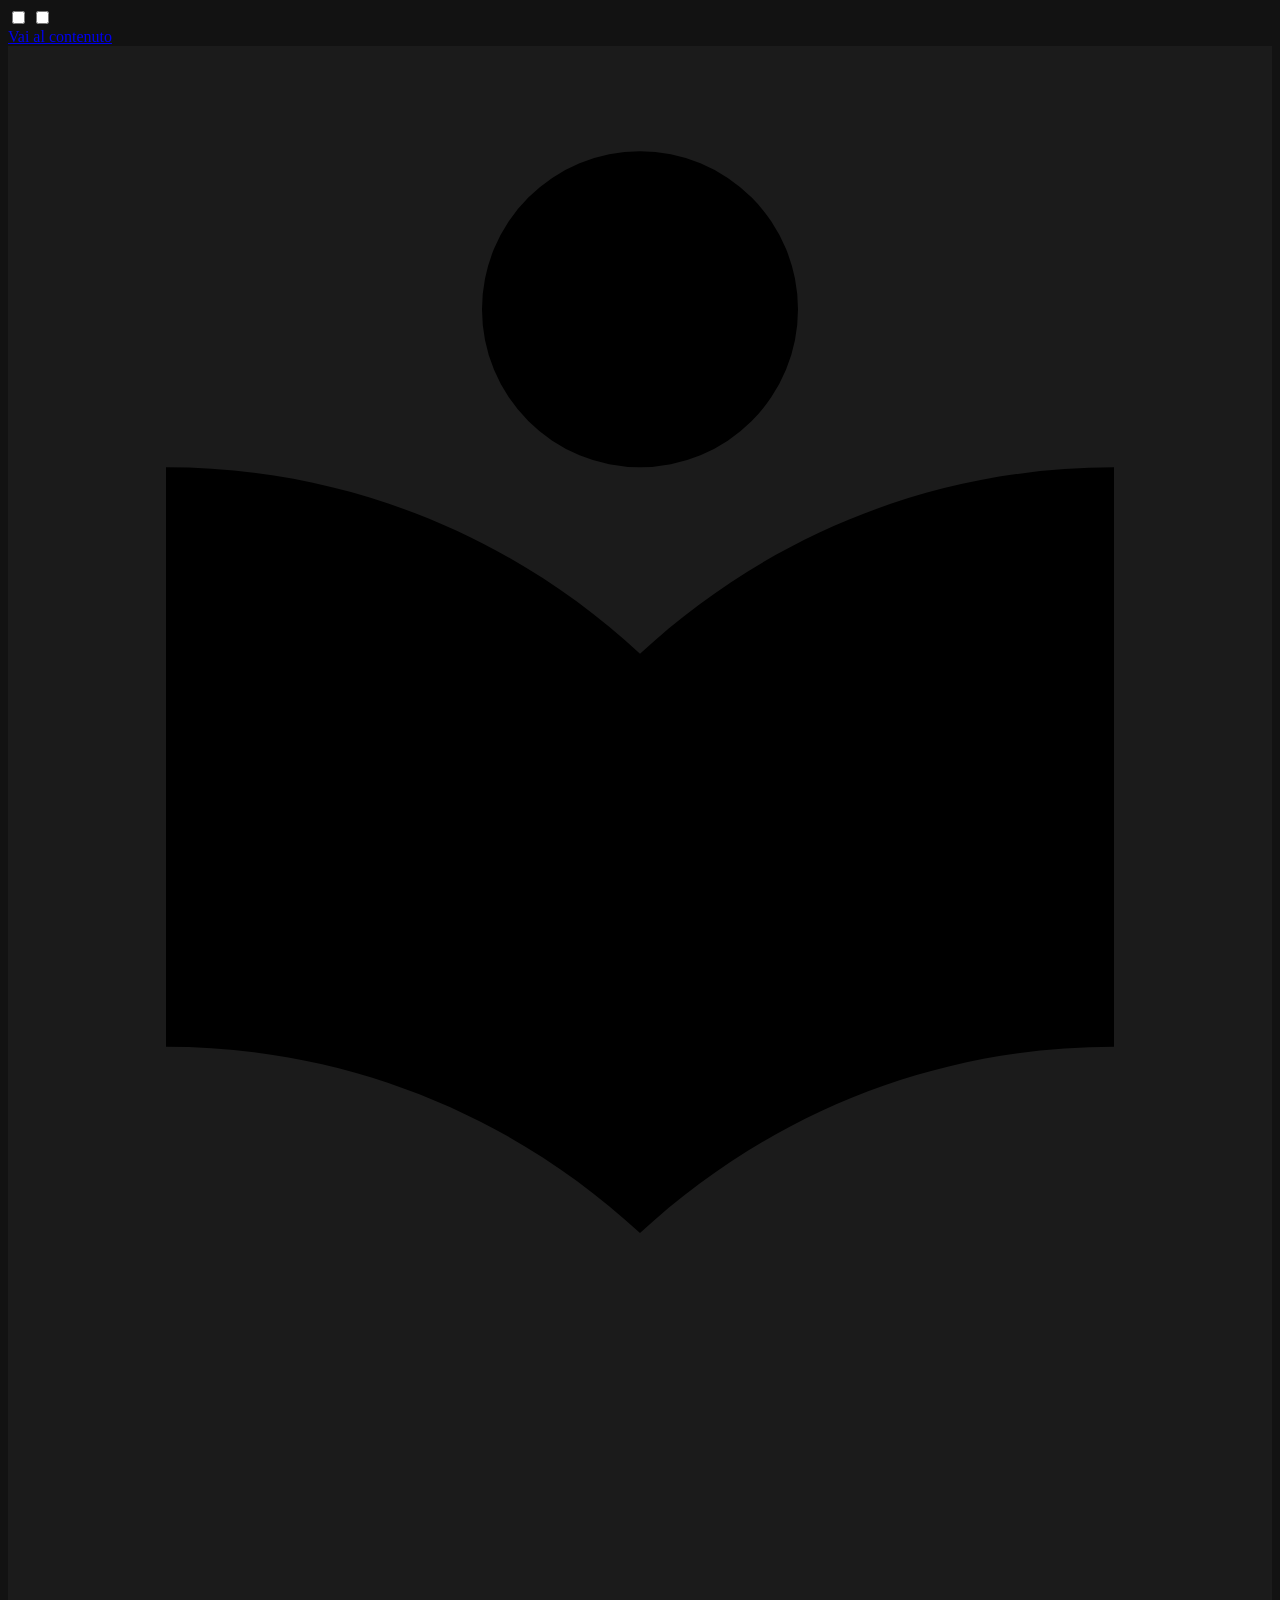
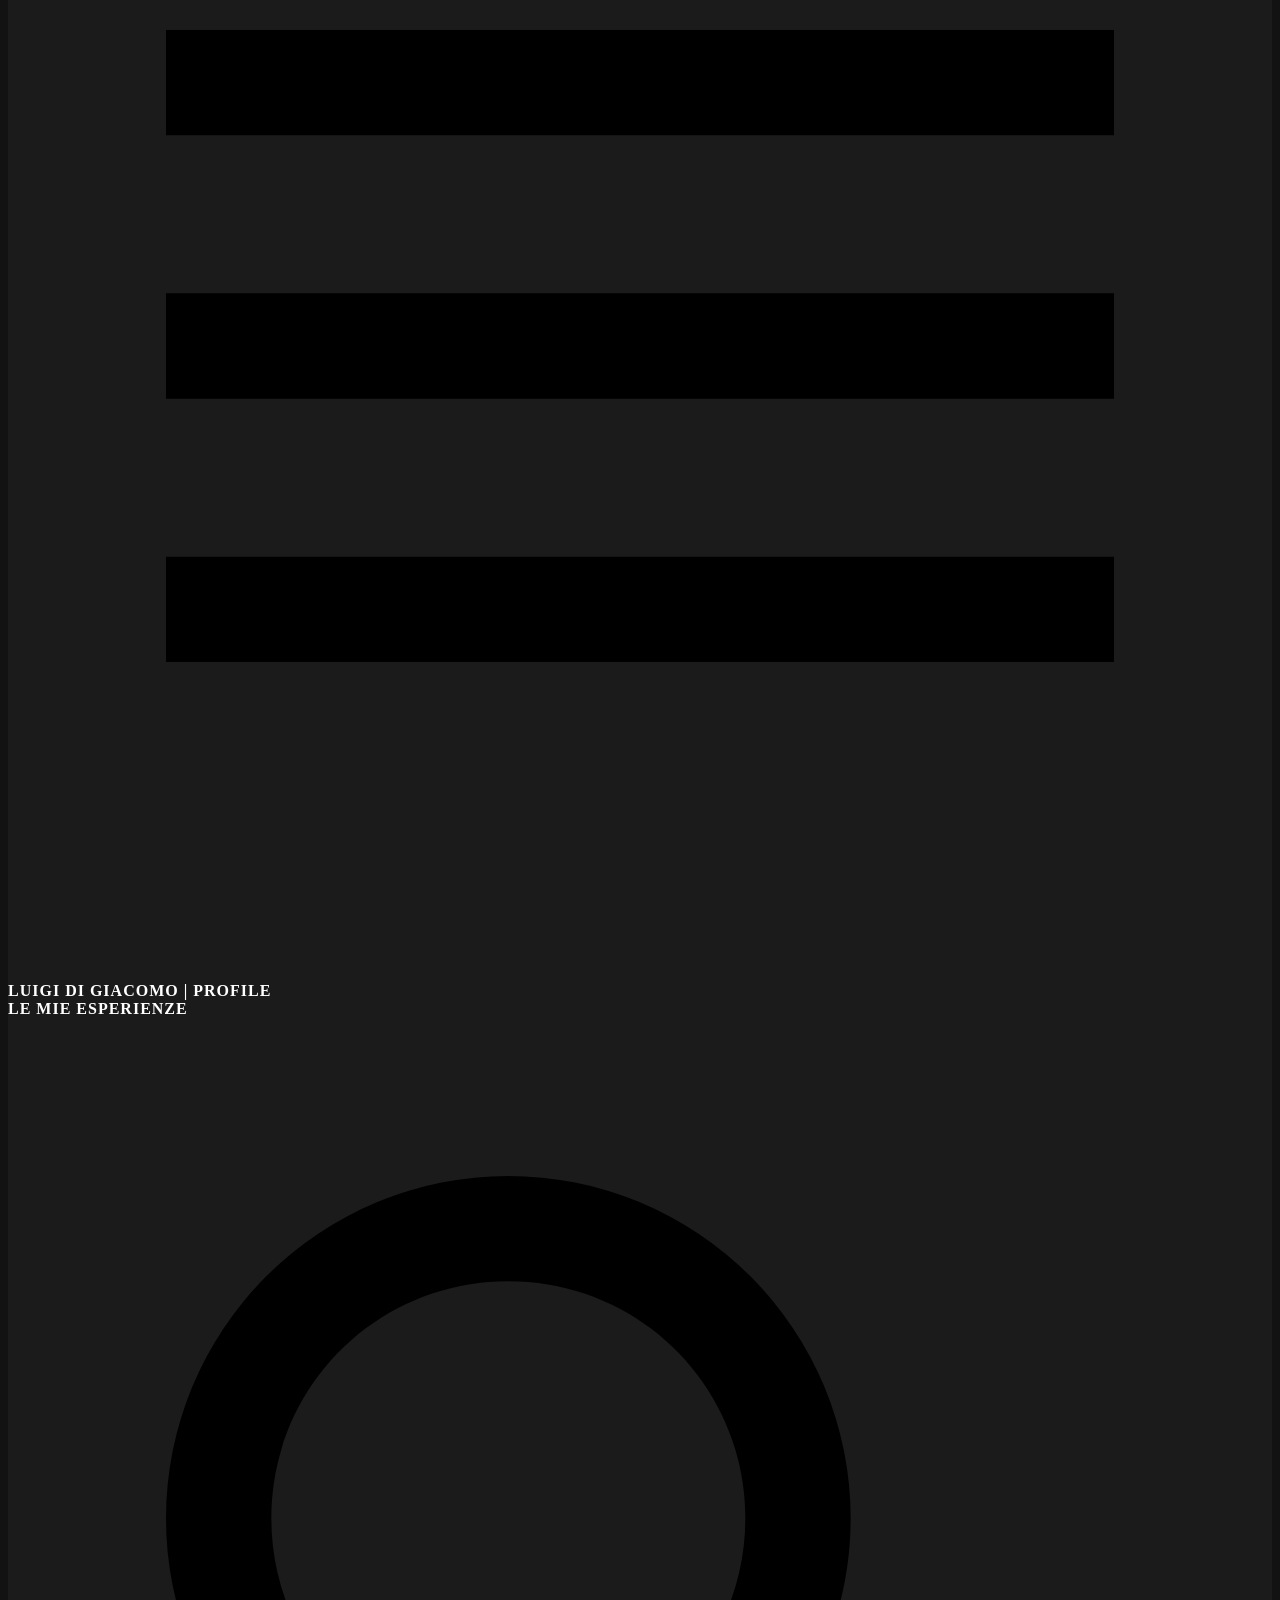
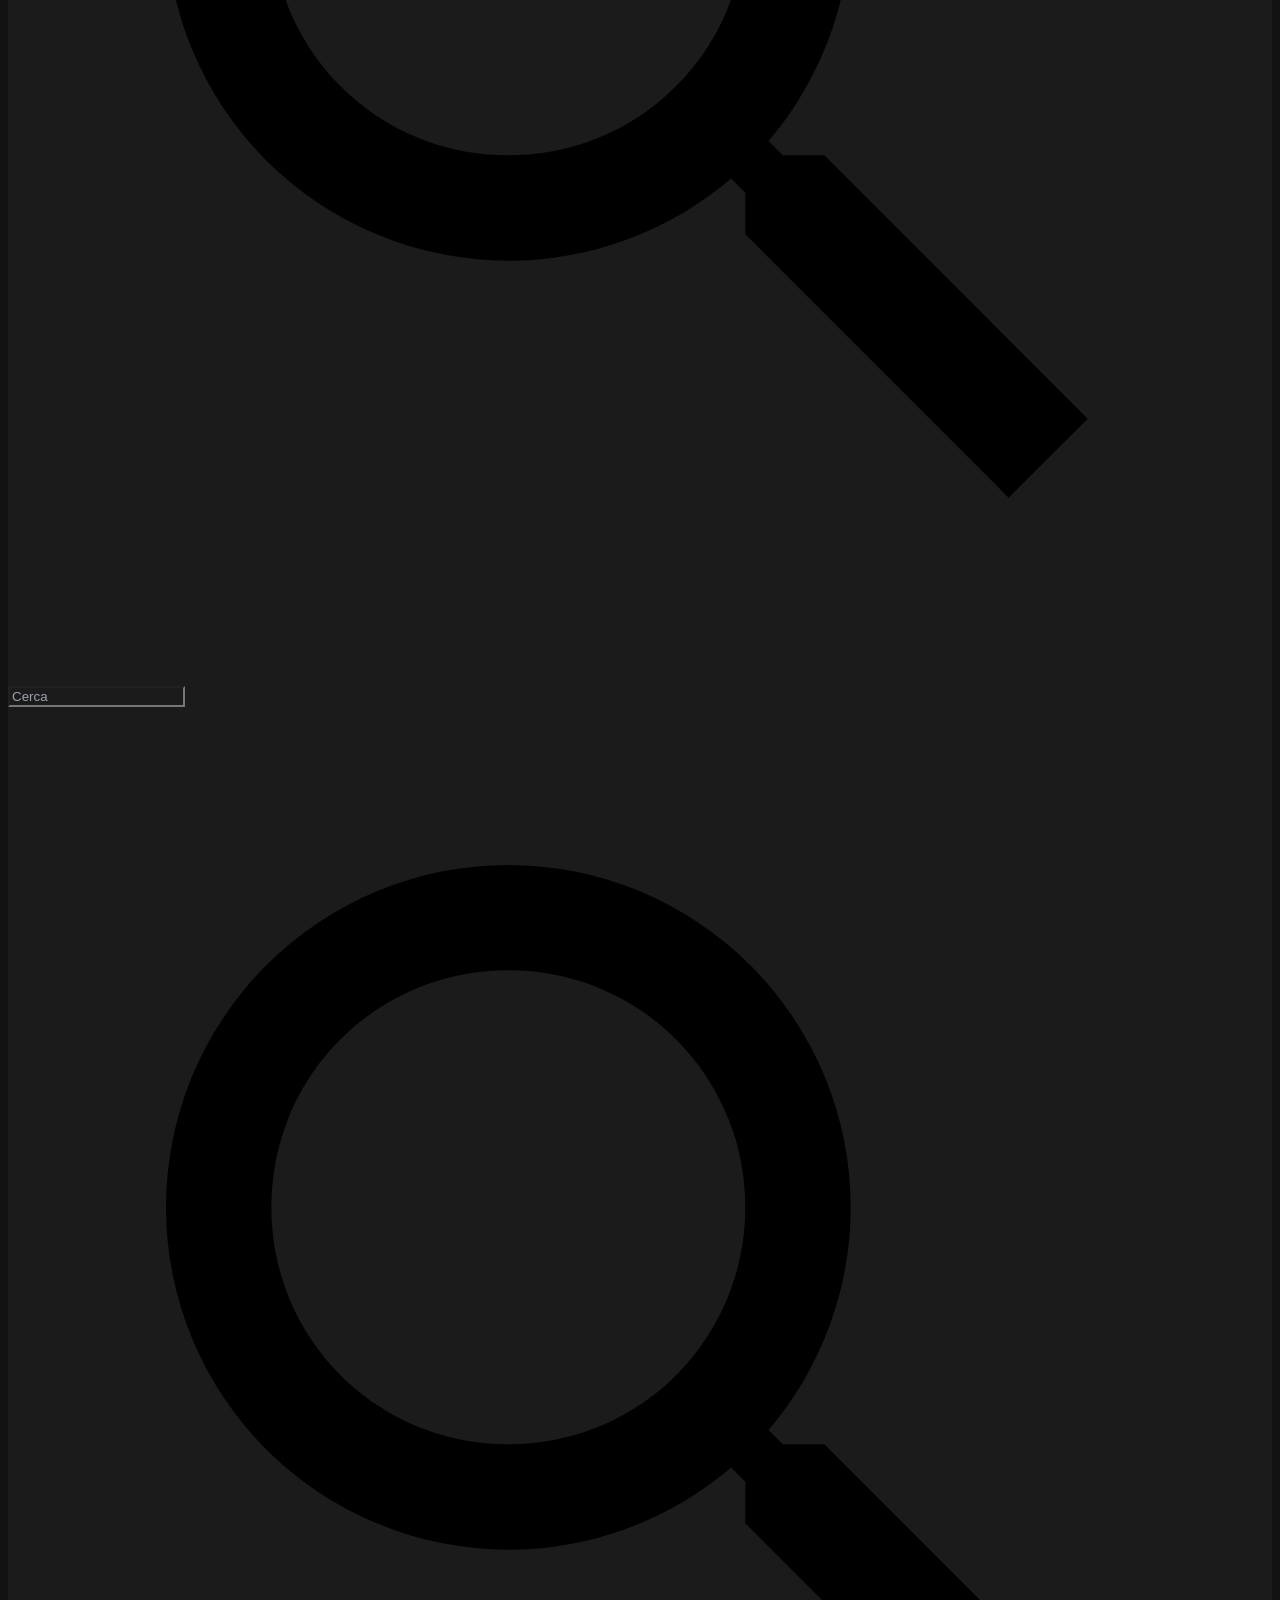
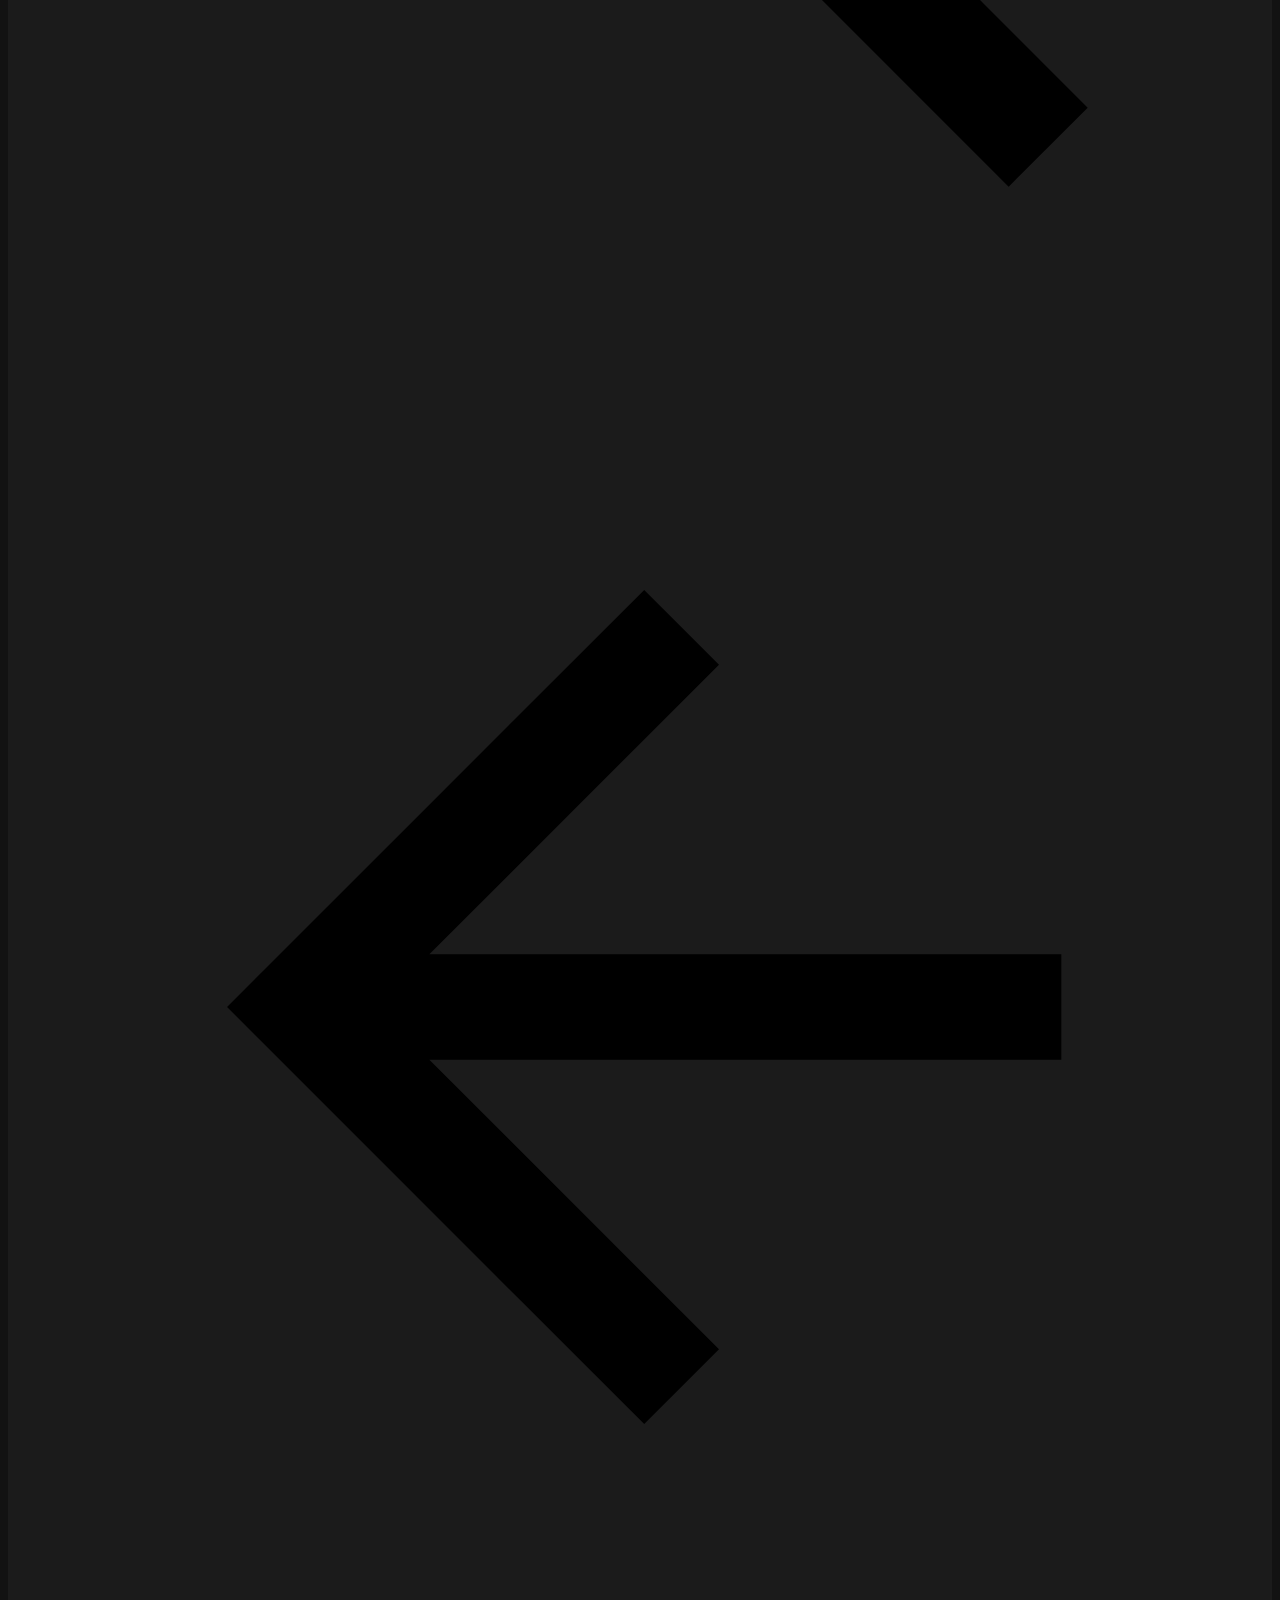
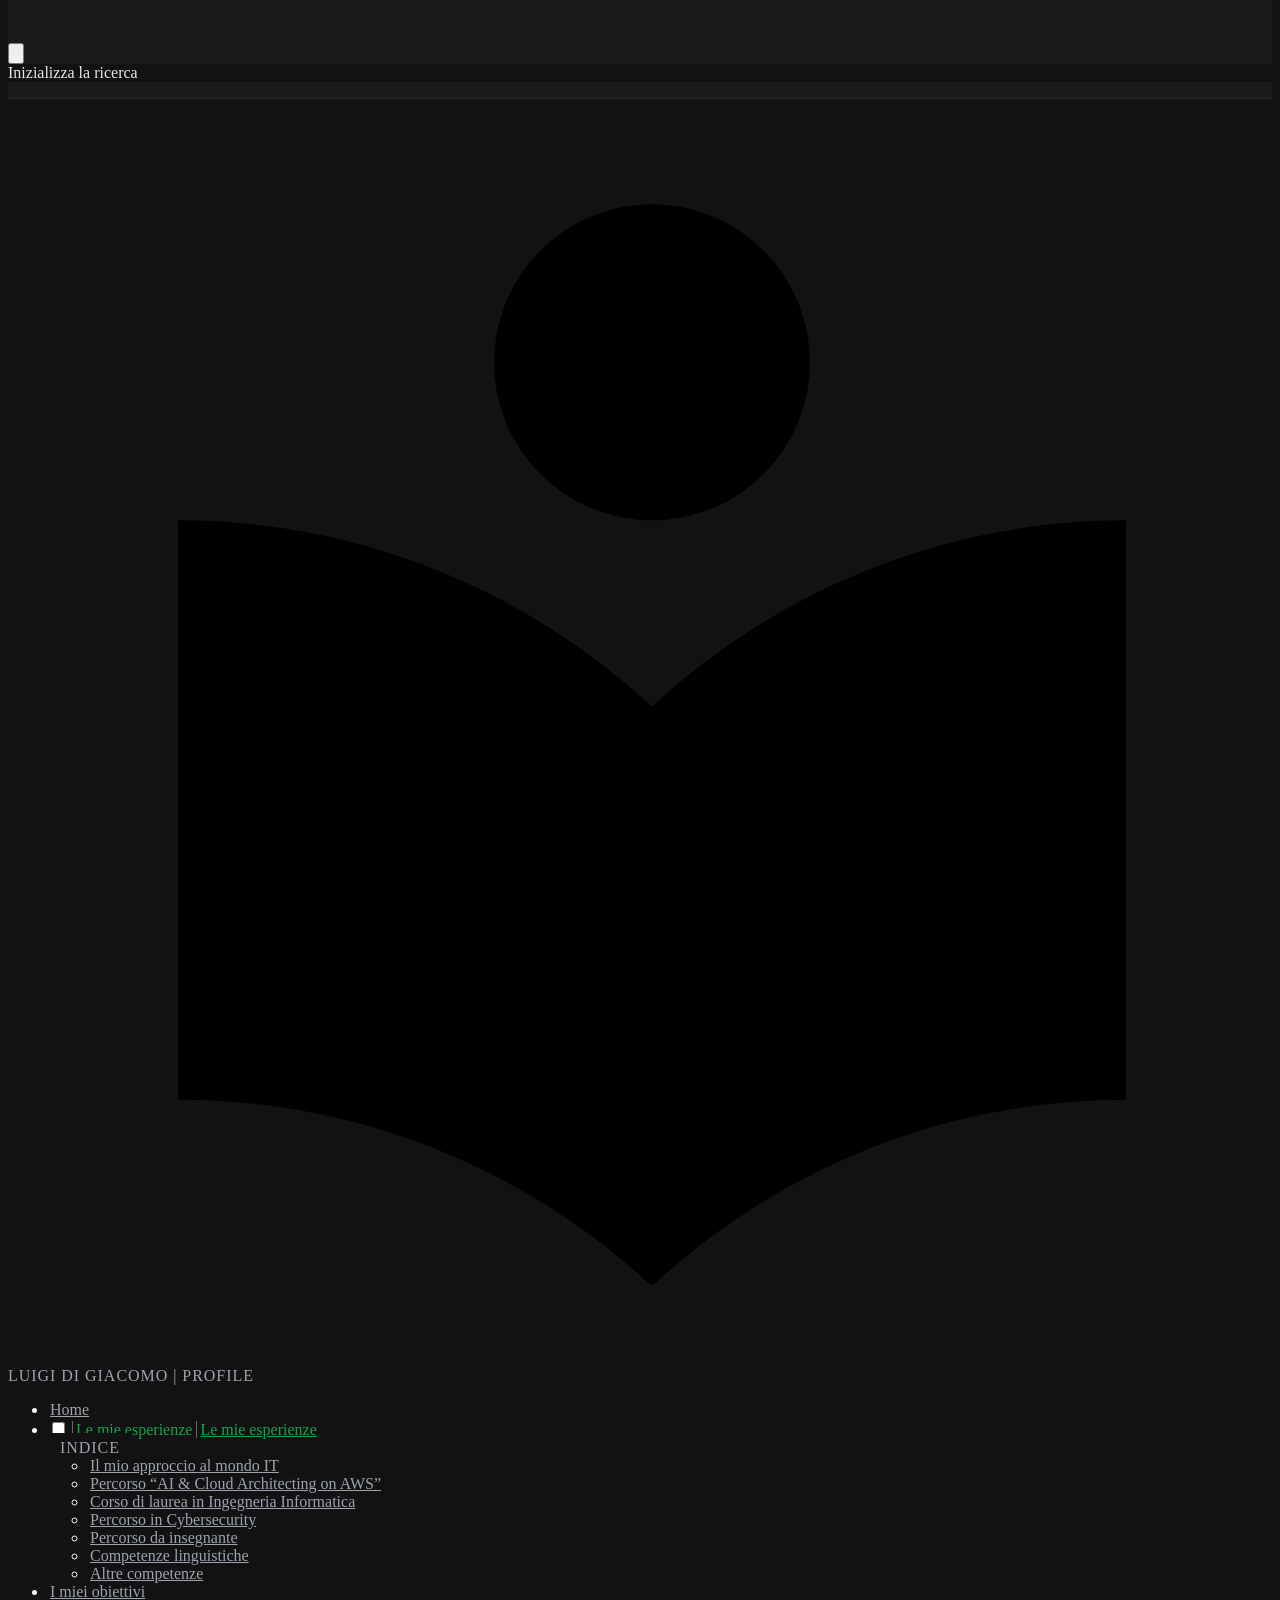
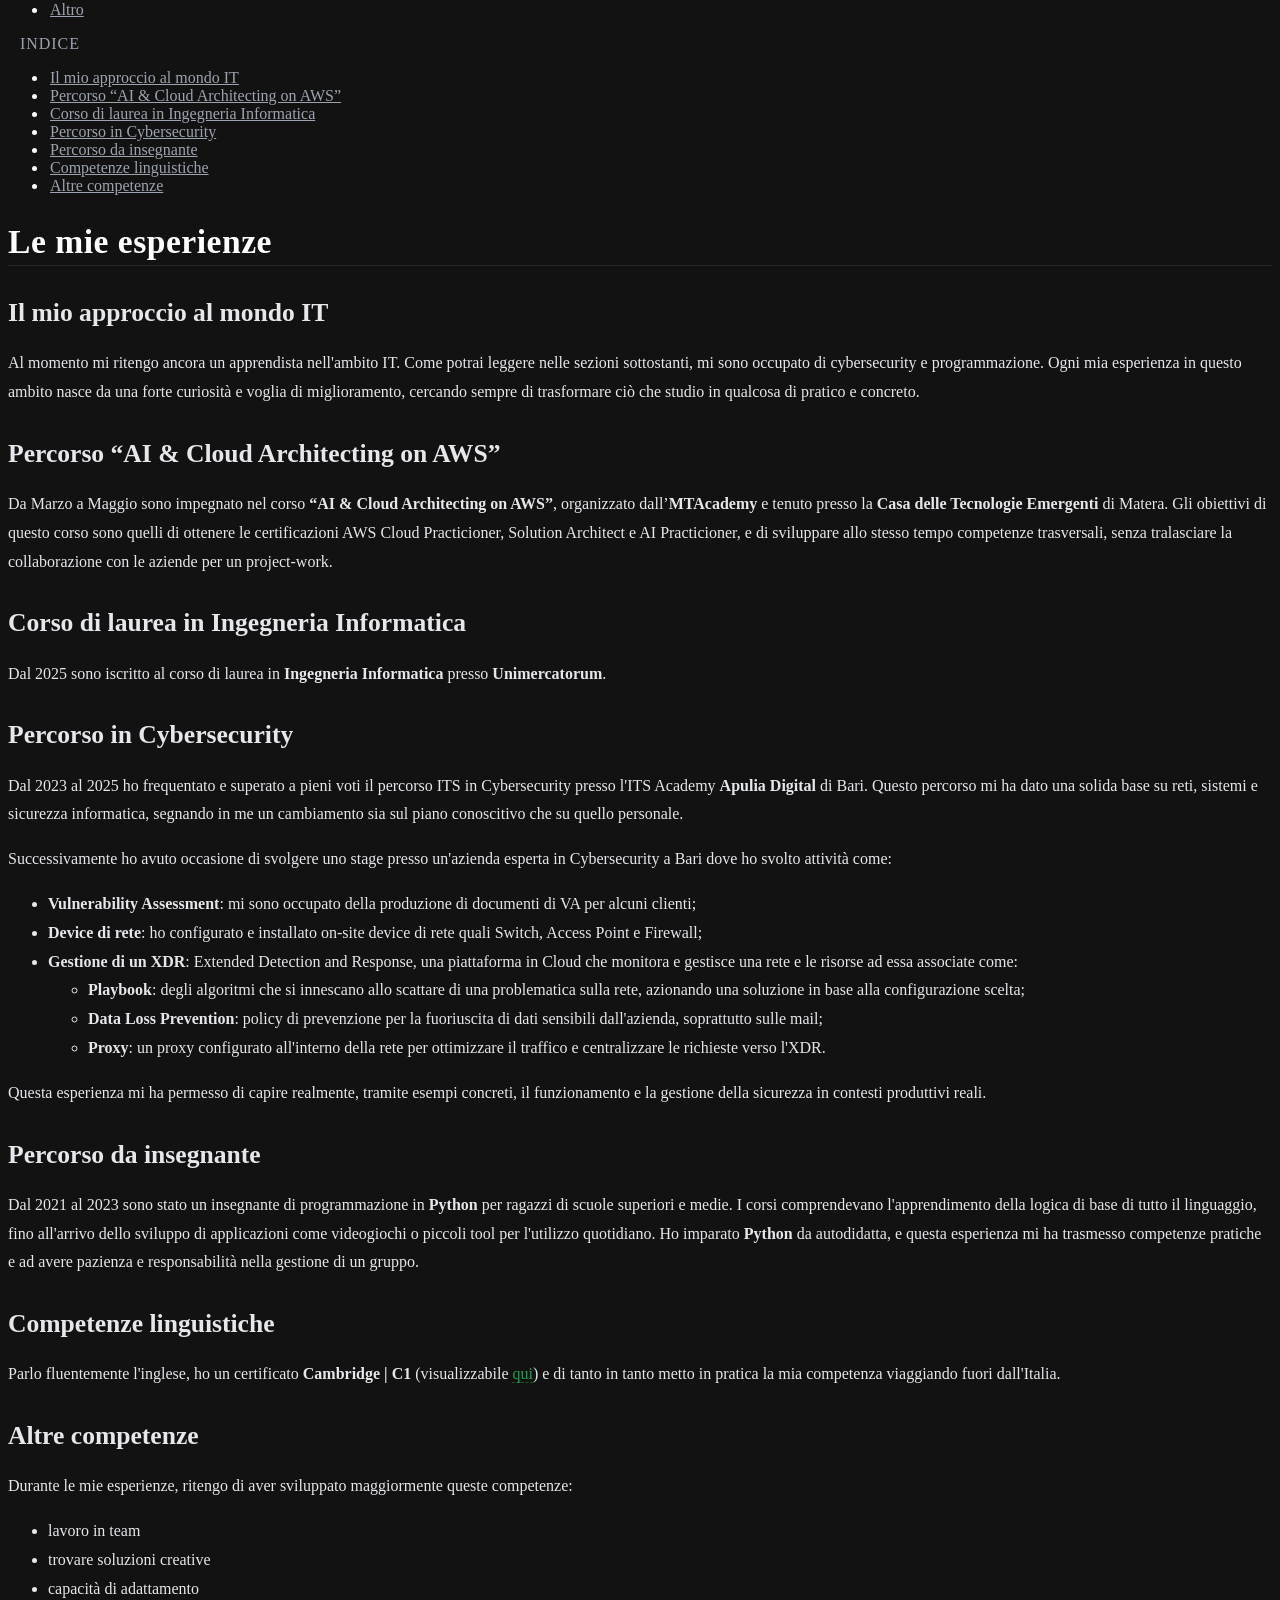
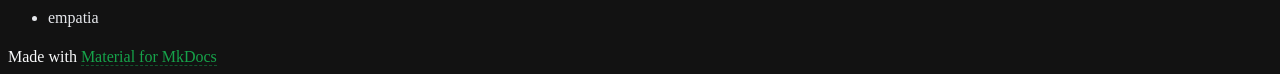
==== commit 10c03cbd: "Deployed c9fee5f with MkDocs version: 1.6.1" ====
--- a/esperienze/index.html
+++ b/esperienze/index.html
@@ -9,6 +9,8 @@
       
         <meta name="author" content="Luigi Di Giacomo">
       
+      
+        <link rel="canonical" href="https://luigidigiacomo.github.io/esperienze/">
       
       
         <link rel="prev" href="..">
@@ -572,7 +574,7 @@
 <p>Dal 2021 al 2023 sono stato un insegnante di programmazione in <strong>Python</strong> per ragazzi di scuole superiori e medie. I corsi comprendevano l'apprendimento della logica di base di tutto il linguaggio, fino all'arrivo dello sviluppo di applicazioni come videogiochi o piccoli tool per l'utilizzo quotidiano.
 Ho imparato <strong>Python</strong> da autodidatta, e questa esperienza mi ha trasmesso competenze pratiche e ad avere pazienza e responsabilità nella gestione di un gruppo.</p>
 <h2 id="competenze-linguistiche">Competenze linguistiche</h2>
-<p>Parlo fluentemente l'inglese, ho un certificato <strong>Cambridge | C1</strong> (visualizzabile <a href="../files/C1_Cambridge_Certificate.pdf">qui</a>) e di tanto metto in pratica la mia competenza viaggiando fuori dall'Italia.</p>
+<p>Parlo fluentemente l'inglese, ho un certificato <strong>Cambridge | C1</strong> (visualizzabile <a href="../files/C1_Cambridge_Certificate.pdf">qui</a>) e di tanto in tanto metto in pratica la mia competenza viaggiando fuori dall'Italia.</p>
 <h2 id="altre-competenze">Altre competenze</h2>
 <p>Durante le mie esperienze, ritengo di aver sviluppato maggiormente queste competenze:</p>
 <ul>
@@ -607,26 +609,14 @@
   
   <div class="md-footer-meta md-typeset">
     <div class="md-footer-meta__inner md-grid">
-      <div class="ld-footer">
-  <div class="ld-footer-left">
-    © 2026 Luigi Di Giacomo · Contatti
-  </div>
-
-  <div class="ld-footer-right">
-    <a href="mailto:luigi_digiacomo@outlook.com">Email</a>
-    <span>·</span>
-
-    <a href="files/CV_Luigi_Di_Giacomo.pdf" target="_blank" rel="noopener">
-      Curriculum Vitae
+      <div class="md-copyright">
+  
+  
+    Made with
+    <a href="https://squidfunk.github.io/mkdocs-material/" target="_blank" rel="noopener">
+      Material for MkDocs
     </a>
-    <span>·</span>
-
-    <a href="https://www.linkedin.com/in/luigi-di-giacomo-239444371"
-       target="_blank"
-       rel="noopener">
-      LinkedIn
-    </a>
-  </div>
+  
 </div>
       
     </div>
--- a/style.css
+++ b/style.css
@@ -3,30 +3,32 @@
    Single Gray Background + Mono Green (nav uniformi)
    ============================================================ */
 
+
 /* --- Palette --- */
 :root {
-  --ld-bg:            #121212;   /* unico sfondo per tutto */
-  --ld-header:        #1b1b1b;   /* header leggermente diverso */
-  --ld-drawer:        #1b1b1b;   /* sfondo menu hamburger */
-  --ld-border-subtle: #262626;
-
-  --ld-text-main:     #f9fafb;
-  --ld-text-soft:     #e5e7eb;
-  --ld-text-muted:    #9ca3af;
-
-  --ld-green:         #16a34a;
-  --ld-green-light:   #22c55e;
-
-  --ld-white:         #ffffff;
-
-  --ld-code-bg:       #1e1e1e;
-  --ld-code-fg:       #bbf7d0;
+  --ld-bg:             #121212;   /* unico sfondo per tutto */
+  --ld-header:         #1b1b1b;   /* header leggermente diverso */
+  --ld-drawer:         #1b1b1b;   /* sfondo menu hamburger */
+  --ld-border-subtle:  #262626;
+
+  --ld-text-main:      #f9fafb;
+  --ld-text-soft:      #e5e7eb;
+  --ld-text-muted:     #9ca3af;
+
+  --ld-green:          #16a34a;
+  --ld-green-light:    #22c55e;
+
+  --ld-white:          #ffffff;
+
+  --ld-code-bg:        #1e1e1e;
+  --ld-code-fg:        #bbf7d0;
 }
 
 [data-md-color-scheme="default"] {
   --md-default-bg-color: var(--ld-bg);
   --md-default-fg-color: var(--ld-text-main);
 }
+
 
 /* ================== SFONDO UNICO (navbar + contenuto) ================== */
 
@@ -46,7 +48,7 @@
   border: none !important;
 }
 
-/* Sidebar PRIMARIA (sinistra) – forza stesso colore dello sfondo */
+/* Sidebar primaria (sinistra) */
 .md-sidebar--primary,
 .md-sidebar--primary .md-sidebar__scrollwrap,
 .md-sidebar--primary .md-sidebar__inner,
@@ -56,6 +58,7 @@
   border: none !important;
 }
 
+
 /* ================== HEADER ================== */
 
 .md-header {
@@ -70,6 +73,7 @@
   text-transform: uppercase;
   color: var(--ld-white) !important;
 }
+
 
 /* ================== MENU HAMBURGER / MOBILE DRAWER ================== */
 
@@ -80,6 +84,7 @@
 .md-nav {
   background-color: var(--ld-drawer) !important;
 }
+
 
 /* ================== NAVBAR / INDICE ================== */
 
@@ -118,6 +123,7 @@
   border-left-color: rgba(148, 163, 184, 0.6) !important;
 }
 
+
 /* ================== TESTO E TITOLI ================== */
 
 .md-typeset h1 {
@@ -135,13 +141,16 @@
   margin-top: 2rem;
 }
 
-.md-typeset h3 { color: var(--ld-green); }
+.md-typeset h3 {
+  color: var(--ld-green);
+}
 
 .md-typeset p,
 .md-typeset li {
   color: var(--ld-text-soft);
   line-height: 1.8;
 }
+
 
 /* ================== LINK ================== */
 
@@ -156,6 +165,7 @@
   border-bottom: 1px solid var(--ld-green);
   color: var(--ld-green-light);
 }
+
 
 /* ================== CODICE ================== */
 
@@ -172,6 +182,7 @@
   border: 1px solid var(--ld-border-subtle);
   border-radius: 6px;
 }
+
 
 /* ================== BLOCKQUOTE ================== */
 
@@ -183,6 +194,7 @@
   color: var(--ld-text-muted);
   font-style: italic;
 }
+
 
 /* ================== FOOTER ================== */
 
@@ -229,6 +241,7 @@
   }
 }
 
+
 /* ================== TABELLE ================== */
 
 .md-typeset table {
@@ -250,16 +263,23 @@
   color: var(--ld-text-soft);
 }
 
+
 /* ================== SCROLLBAR ================== */
 
-::-webkit-scrollbar { width: 6px; }
-::-webkit-scrollbar-track { background: var(--ld-bg); }
+::-webkit-scrollbar {
+  width: 6px;
+}
+
+::-webkit-scrollbar-track {
+  background: var(--ld-bg);
+}
+
 ::-webkit-scrollbar-thumb {
   background: var(--ld-green);
   border-radius: 3px;
 }
 
-/* Fix definitivo nav sinistra: stesso sfondo dello sfondo principale */
+/* Fix nav sinistra */
 .md-sidebar--primary,
 .md-sidebar--primary > .md-sidebar__scrollwrap,
 .md-sidebar--primary .md-sidebar__inner,
@@ -271,4 +291,196 @@
   background-color: var(--ld-bg) !important;
   box-shadow: none !important;
   border: none !important;
+}
+
+/* Scrollbar ricerca */
+.md-search__scrollwrap::-webkit-scrollbar {
+  width: 6px;
+}
+
+.md-search__scrollwrap::-webkit-scrollbar-track {
+  background: var(--ld-bg);
+}
+
+.md-search__scrollwrap::-webkit-scrollbar-thumb {
+  background: var(--ld-green);
+  border-radius: 3px;
+}
+
+.md-search__scrollwrap::-webkit-scrollbar-thumb:hover {
+  background: var(--ld-green-light);
+}
+
+.md-search__scrollwrap {
+  scrollbar-width: thin;
+  scrollbar-color: var(--ld-green) var(--ld-bg);
+}
+
+.md-search__scrollwrap:hover {
+  scrollbar-color: var(--ld-green-light) var(--ld-bg);
+}
+
+
+/* ================== BOTTONI / CTA ================== */
+
+.md-typeset .md-button {
+  border-radius: 999px;
+  border: 1px solid var(--ld-green);
+  color: var(--ld-green-light);
+  background: transparent;
+  font-weight: 500;
+  padding: 0.45rem 1.2rem;
+  text-transform: none;
+  letter-spacing: 0.02em;
+}
+
+.md-typeset .md-button:hover {
+  background: rgba(22, 163, 74, 0.12);
+  border-color: var(--ld-green-light);
+  color: var(--ld-green-light);
+}
+
+.md-typeset .md-button--primary {
+  background: var(--ld-green);
+  color: var(--ld-white);
+  border-color: var(--ld-green);
+}
+
+.md-typeset .md-button--primary:hover {
+  background: var(--ld-green-light);
+  border-color: var(--ld-green-light);
+  color: var(--ld-white);
+}
+
+
+/* ================== POPUP (CSS con :target) ================== */
+
+/* link che apre il popup */
+.ld-popup-link {
+  color: var(--ld-green-light);
+  border-bottom: 1px dashed rgba(34, 197, 94, 0.6);
+  cursor: pointer;
+}
+
+/* contenitore base nascosto */
+.ld-popup {
+  position: fixed;
+  inset: 0;
+  display: none;
+  z-index: 40;
+}
+
+/* quando è in :target */
+.ld-popup:target {
+  display: block;
+}
+
+/* sfondo scuro */
+.ld-popup__backdrop {
+  position: absolute;
+  inset: 0;
+  background: rgba(0, 0, 0, 0.65);
+}
+
+/* box centrale */
+.ld-popup__content {
+  position: absolute;
+  top: 50%;
+  left: 50%;
+  transform: translate(-50%, -50%);
+  max-width: 420px;
+  width: 90%;
+  background: var(--ld-bg);
+  color: var(--ld-text-soft);
+  border-radius: 12px;
+  border: 1px solid var(--ld-border-subtle);
+  padding: 1.2rem 1.4rem 1.1rem;
+  box-shadow: 0 18px 40px rgba(0, 0, 0, 0.6);
+}
+
+/* titolo popup */
+.ld-popup__content h3 {
+  margin-top: 0;
+  margin-bottom: 0.5rem;
+  color: var(--ld-white);
+}
+
+.ld-popup__content p {
+  margin: 0;
+}
+
+/* bottone chiudi */
+.ld-popup__close {
+  position: absolute;
+  top: 0.4rem;
+  right: 0.4rem;
+  border: none;
+  background: transparent;
+  color: var(--ld-text-muted);
+  cursor: pointer;
+  font-size: 1.1rem;
+}
+
+
+/* ====== FILM NEL POPUP: ICONA TONDA + TITOLO ====== */
+
+.ld-movie-list {
+  display: flex;
+  flex-direction: column;
+  gap: 1.1rem;           /* più spazio tra i film */
+  margin-top: 0.8rem;
+}
+
+.ld-movie {
+  display: flex;
+  align-items: center;   /* testo centrato rispetto all'immagine */
+  gap: 0.9rem;           /* distanza orizzontale img-testo */
+}
+
+.ld-movie__img {
+  width: 70px;
+  height: 70px;
+  border-radius: 50%;
+  object-fit: cover;
+  border: 3px solid var(--ld-text-muted);
+}
+
+.ld-movie__title {
+  font-size: 0.9rem;
+  font-weight: 400;
+  color: var(--ld-text-soft);
+}
+
+.home-hero {
+  display: flex;
+  align-items: center;
+  gap: 2rem;
+  margin-top: 1.5rem;
+}
+
+/* immagine 700x700 (massimo) */
+.home-hero__img {
+  width: 400px;
+  height: 400px;
+  object-fit: cover;
+  border-radius: 10px;
+  border: 2px solid var(--ld-border-subtle);
+}
+
+/* testo a destra, che si restringe se serve */
+.home-hero__text {
+  flex: 1;
+}
+
+/* layout verticale su schermi piccoli */
+@media (max-width: 900px) {
+  .home-hero {
+    flex-direction: column;
+    align-items: flex-start;
+  }
+
+  .home-hero__img {
+    width: 100%;
+    height: auto;
+  }
 }
--- a/assets/stylesheets/extra.css
+++ b/assets/stylesheets/extra.css
@@ -1,4 +1,51 @@
-/* TEST: cambia colore al testo meta della ricerca */
+/* Ricerca — allineata alla palette LD */
+
+/* Barra in alto (come header/nav) */
+.md-search__form,
+.md-search__input {
+  background-color: var(--ld-header) !important;
+  color: var(--ld-text-main) !important;
+}
+
+.md-search__input::placeholder {
+  color: var(--ld-text-muted) !important;
+}
+
+/* Contenitore risultati (come sfondo principale) */
+.md-search__scrollwrap {
+  background-color: var(--ld-bg) !important;
+}
+
+/* Testo meta ("1 documento trovato", "Scrivi per iniziare a cercare") */
 .md-search-result__meta {
-  color: red !important;
+  color: var(--ld-text-soft) !important;
+}
+
+/* Titoli delle pagine trovate */
+.md-search-result__title {
+  color: var(--ld-text-main) !important;
+}
+
+/* Testo di anteprima */
+.md-search-result__teaser {
+  color: var(--ld-text-soft) !important;
+}
+
+/* Testo generico nei risultati (evita nero su sfondo scuro) */
+.md-search-result__item,
+.md-search-result__item * {
+  color: var(--ld-text-soft) !important;
+}
+
+/* Link e highlight nei risultati: usa il verde del sito */
+.md-search-result__title a,
+.md-search-result__teaser a,
+.md-search__output a {
+  color: var(--ld-green) !important;
+}
+
+.md-search-result__title a:hover,
+.md-search-result__teaser a:hover,
+.md-search__output a:hover {
+  color: var(--ld-green-light) !important;
 }
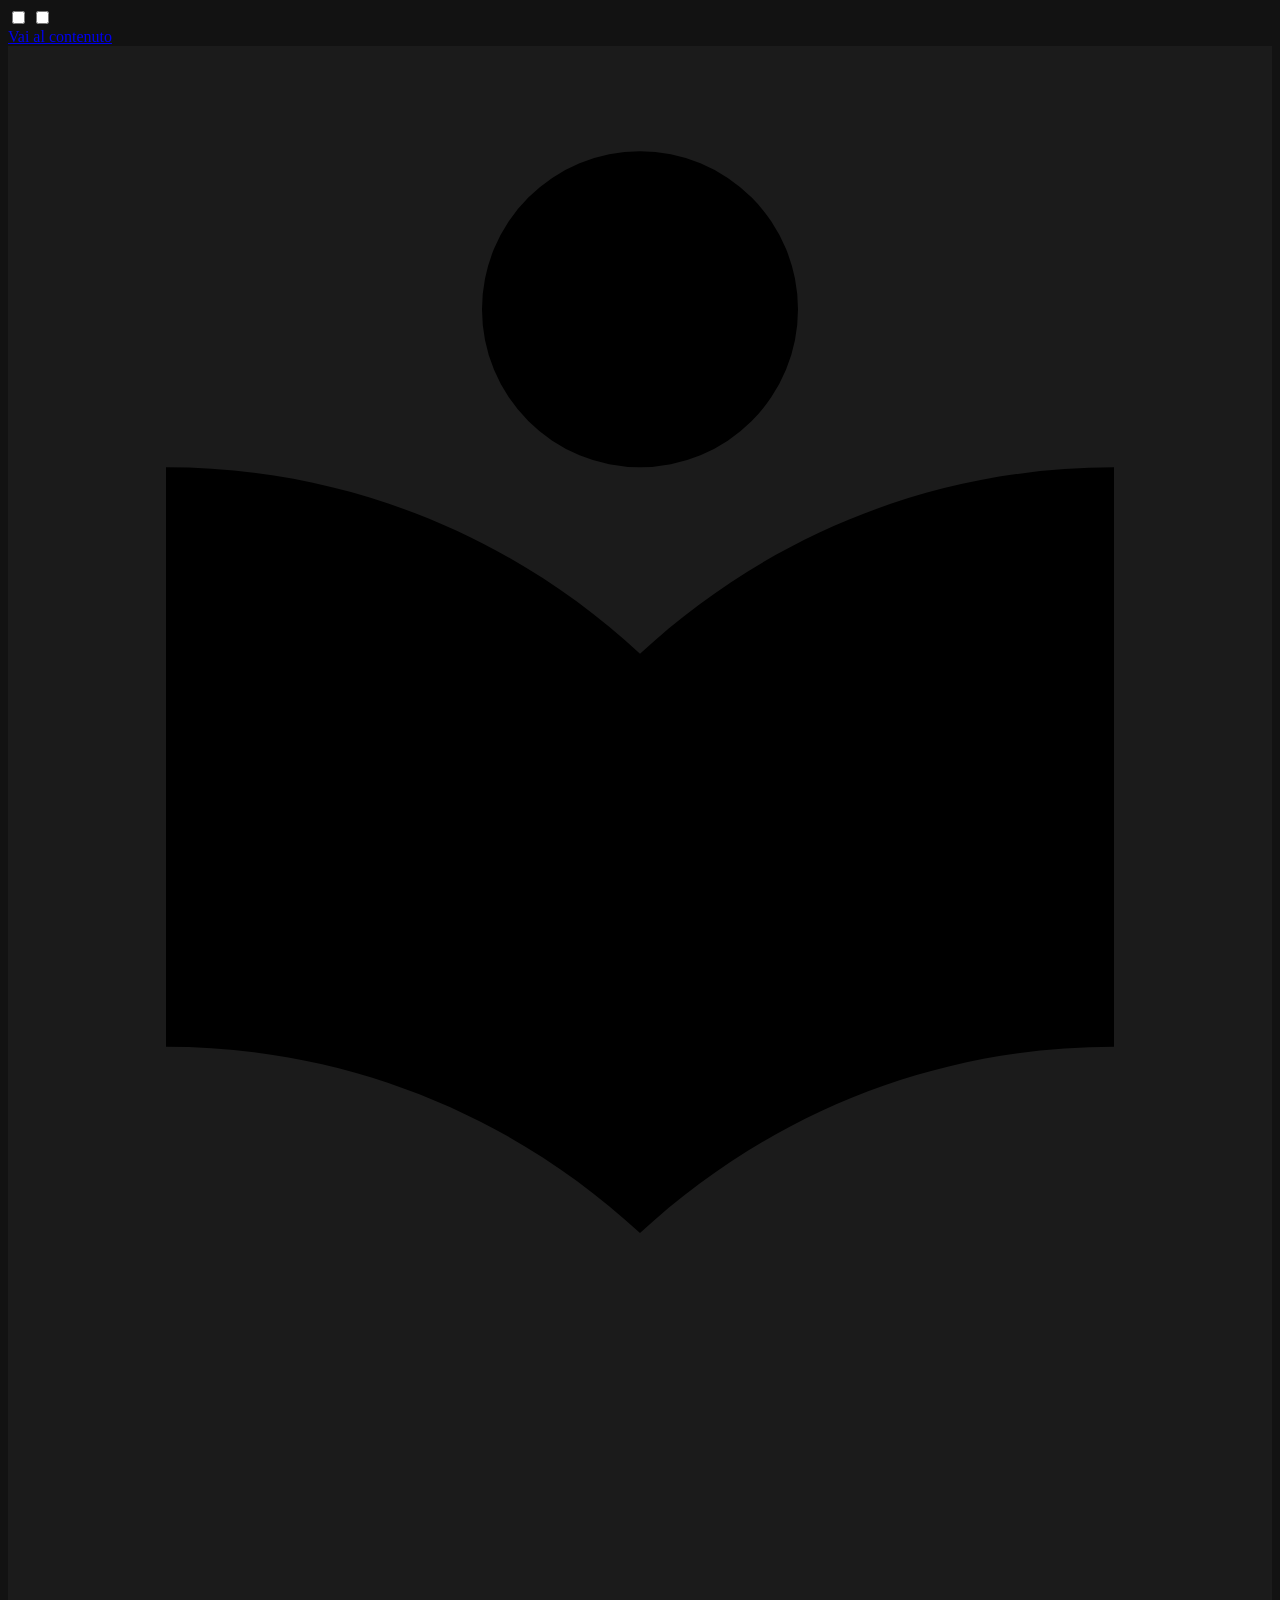
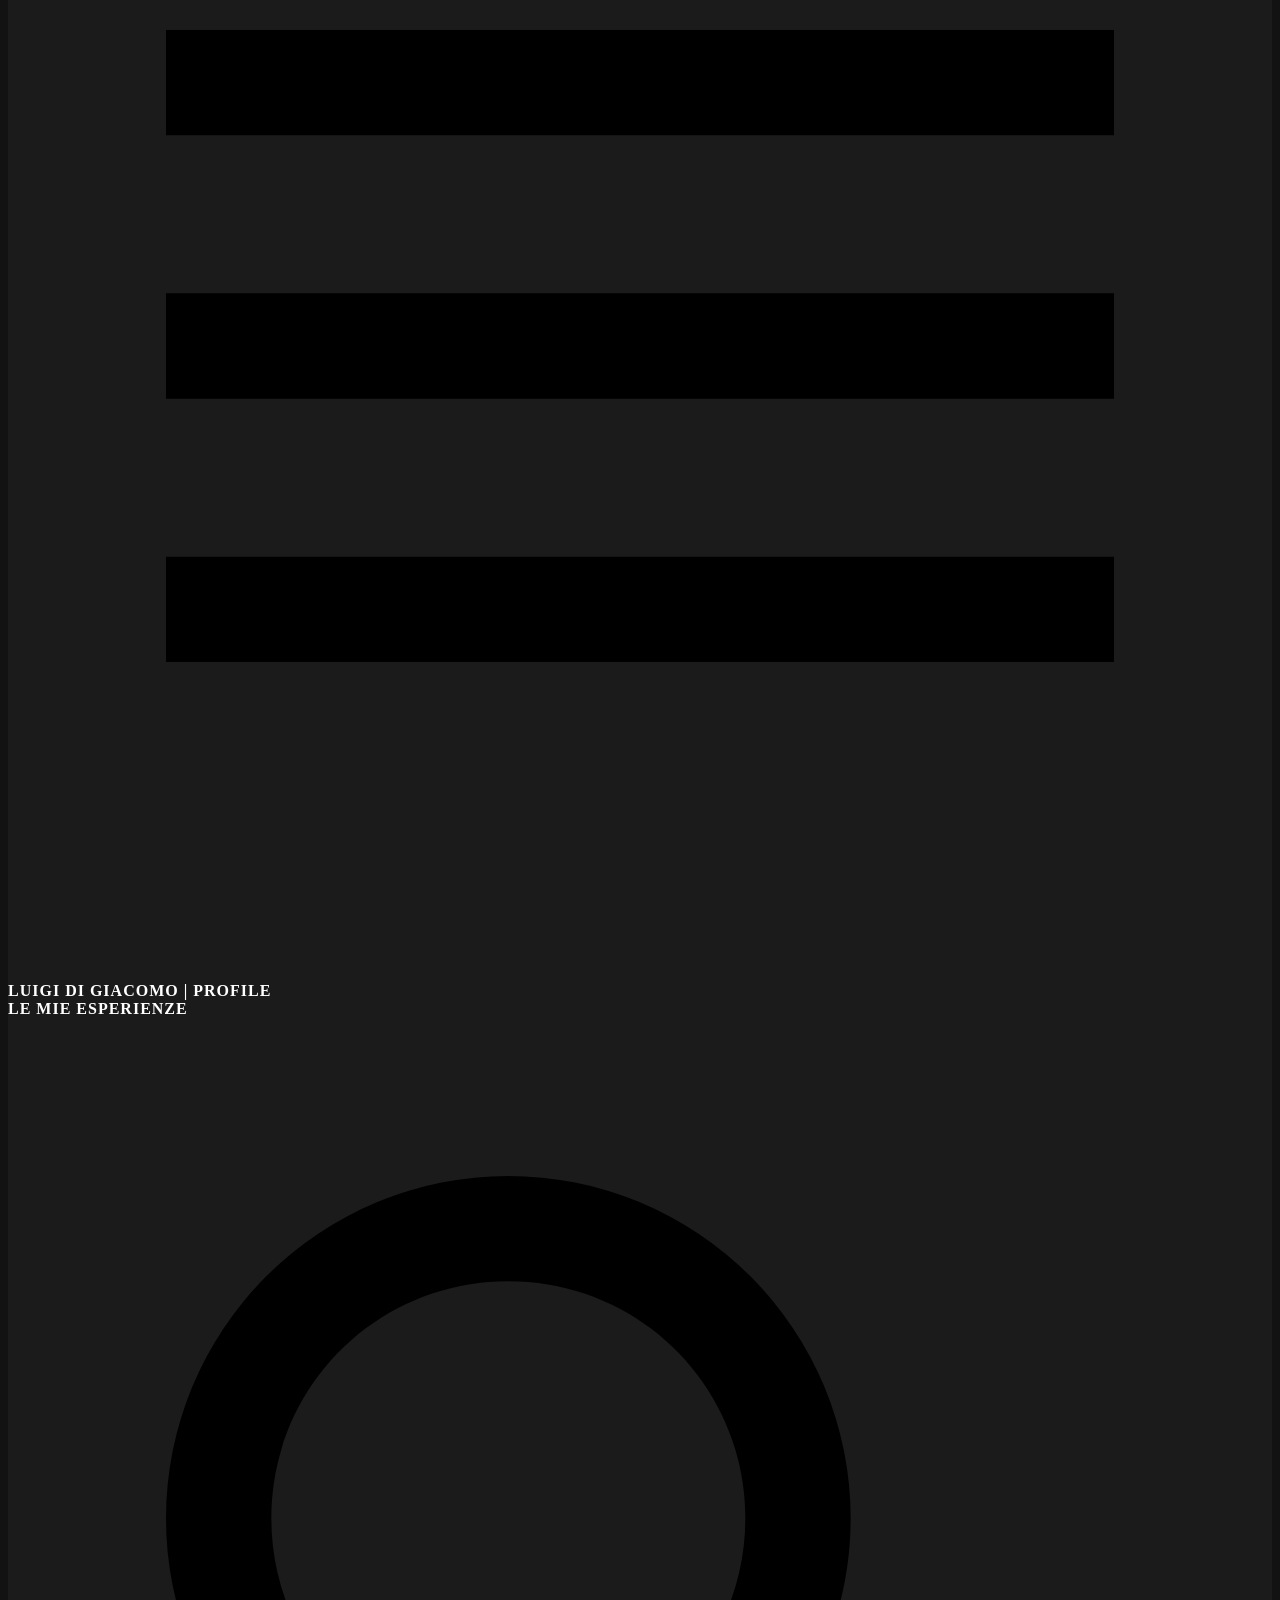
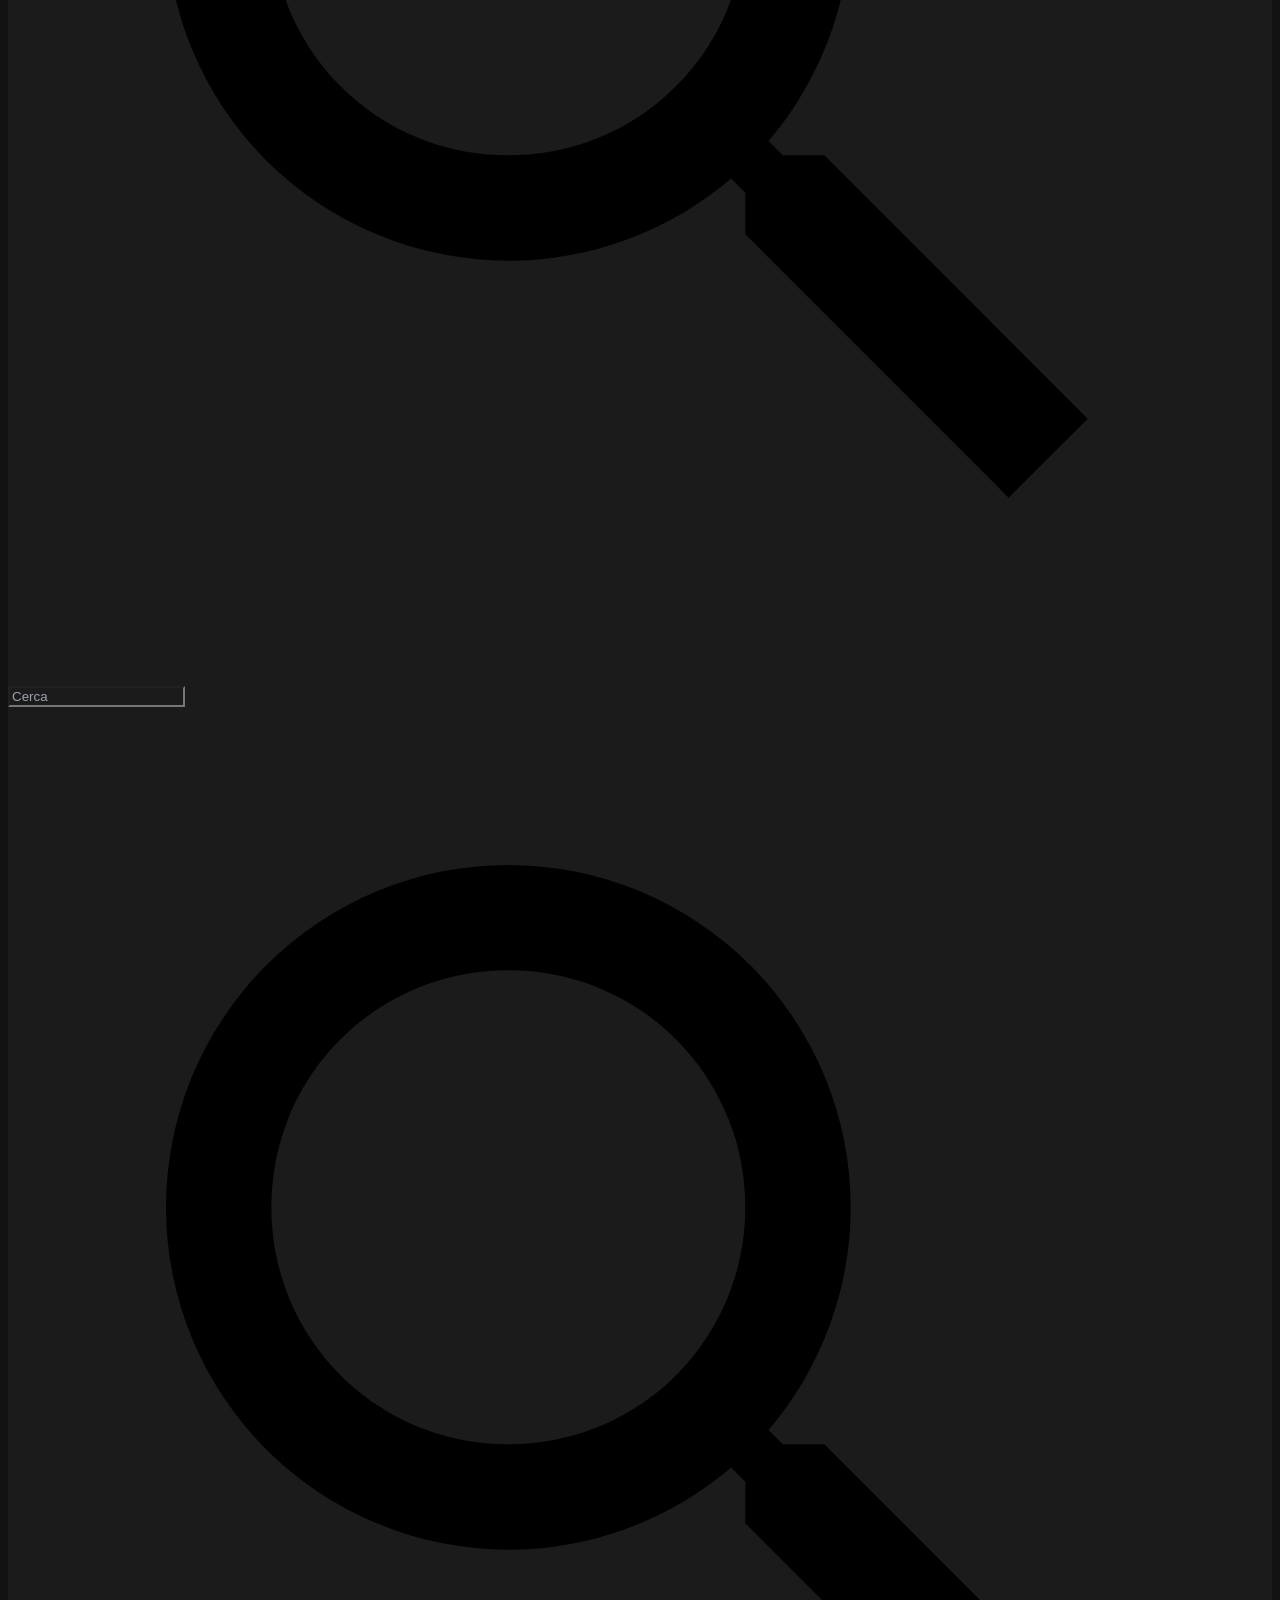
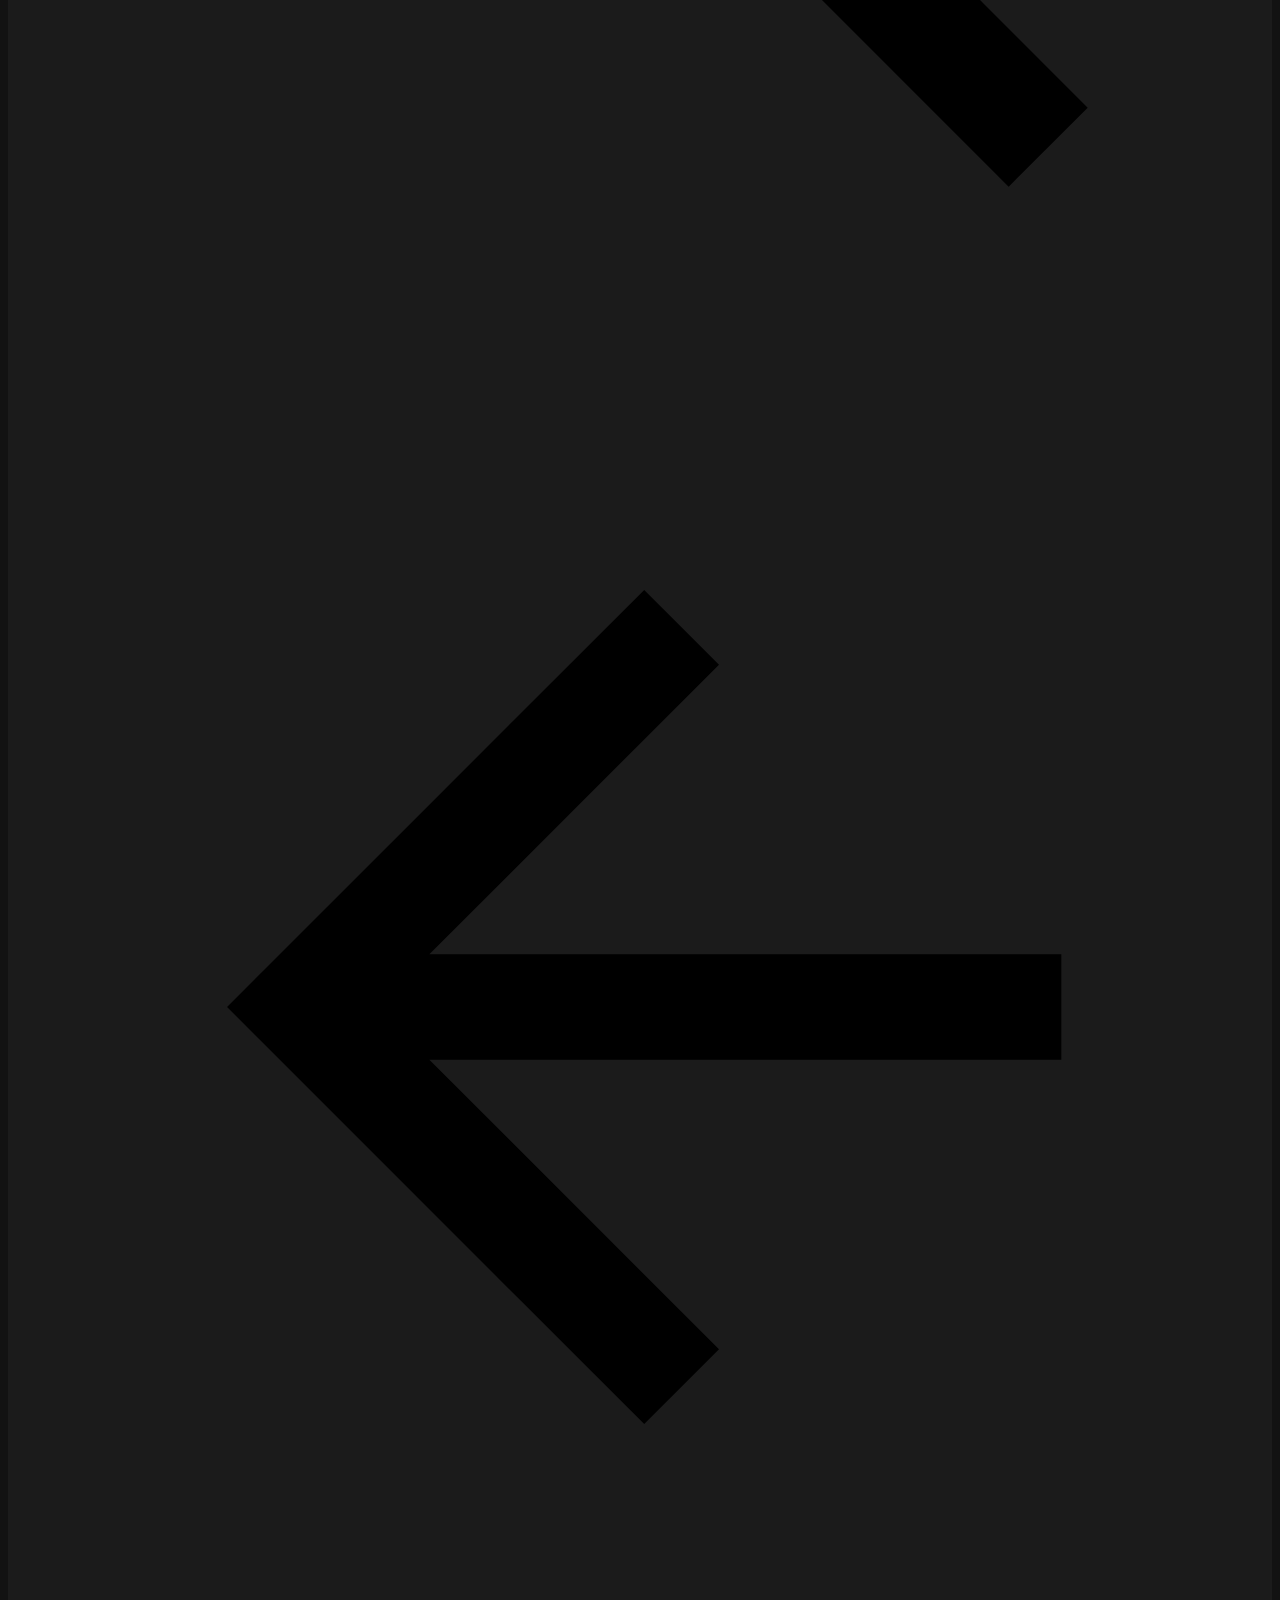
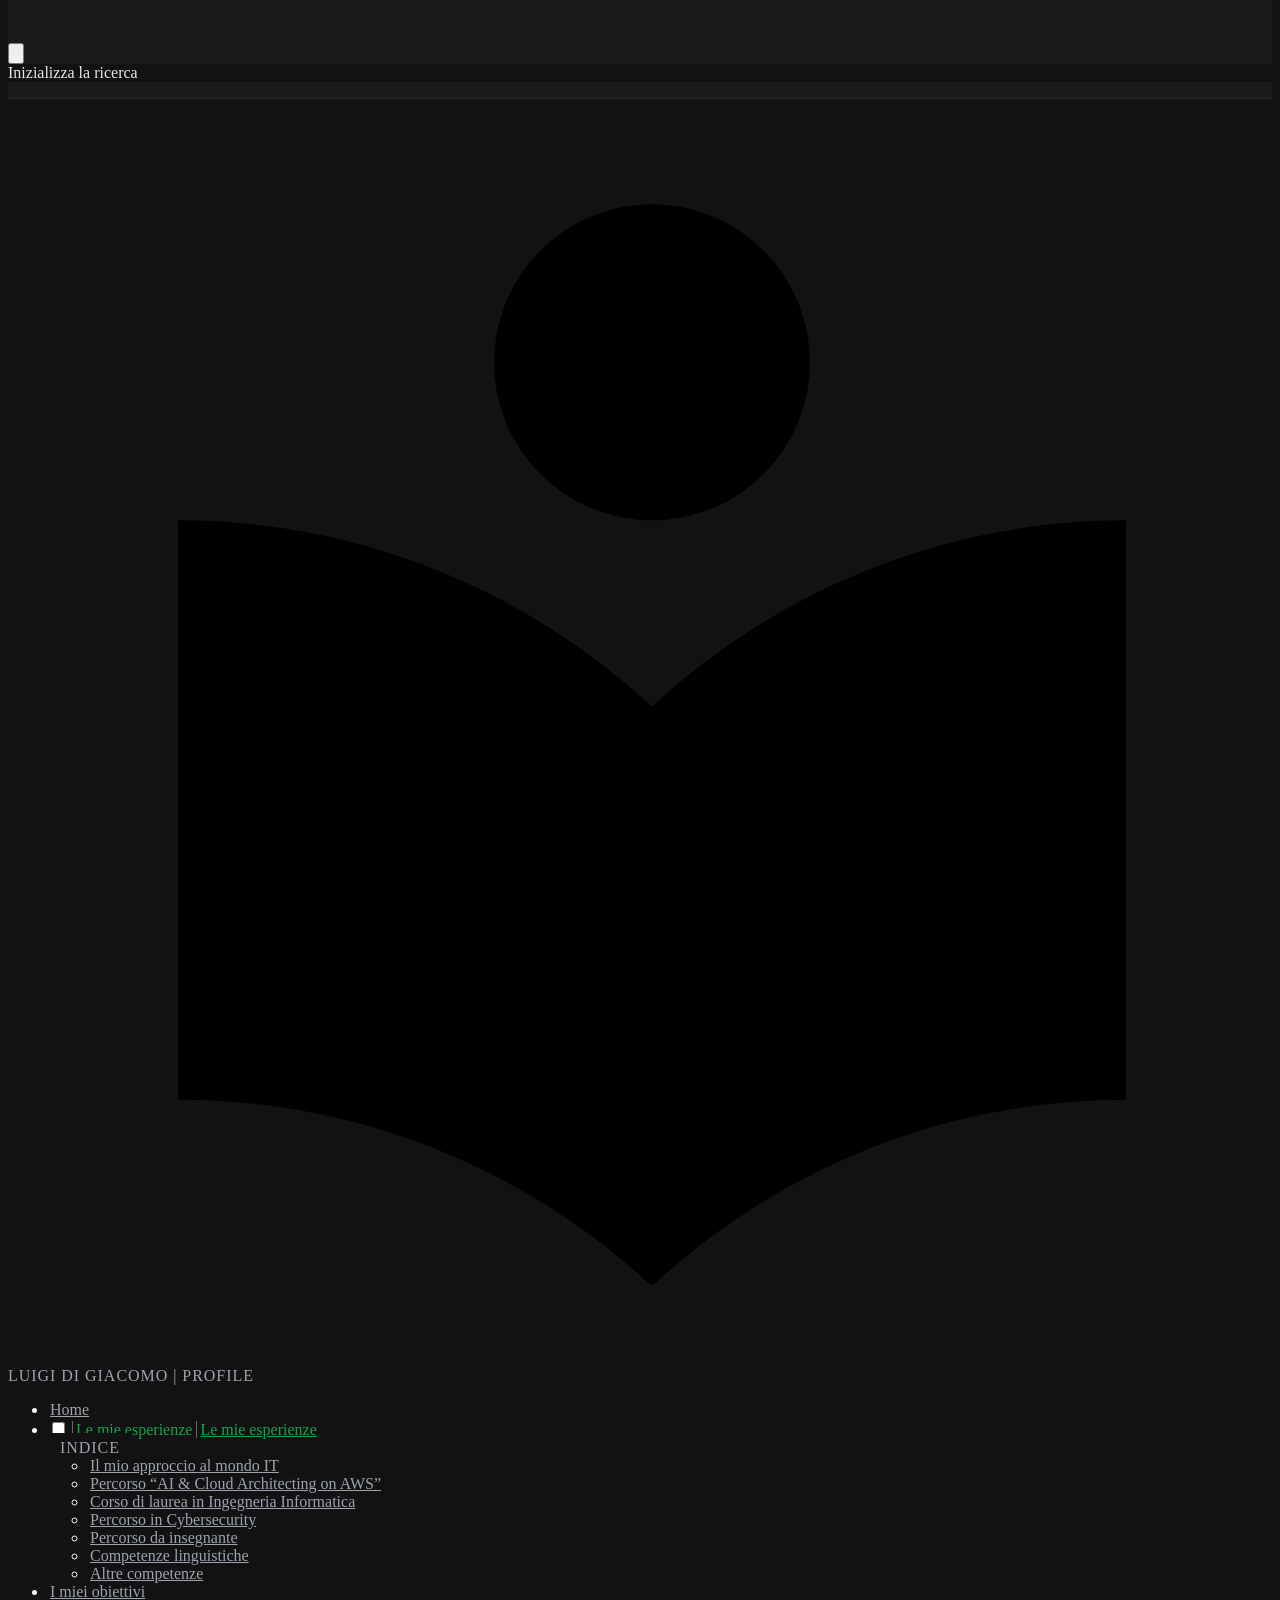
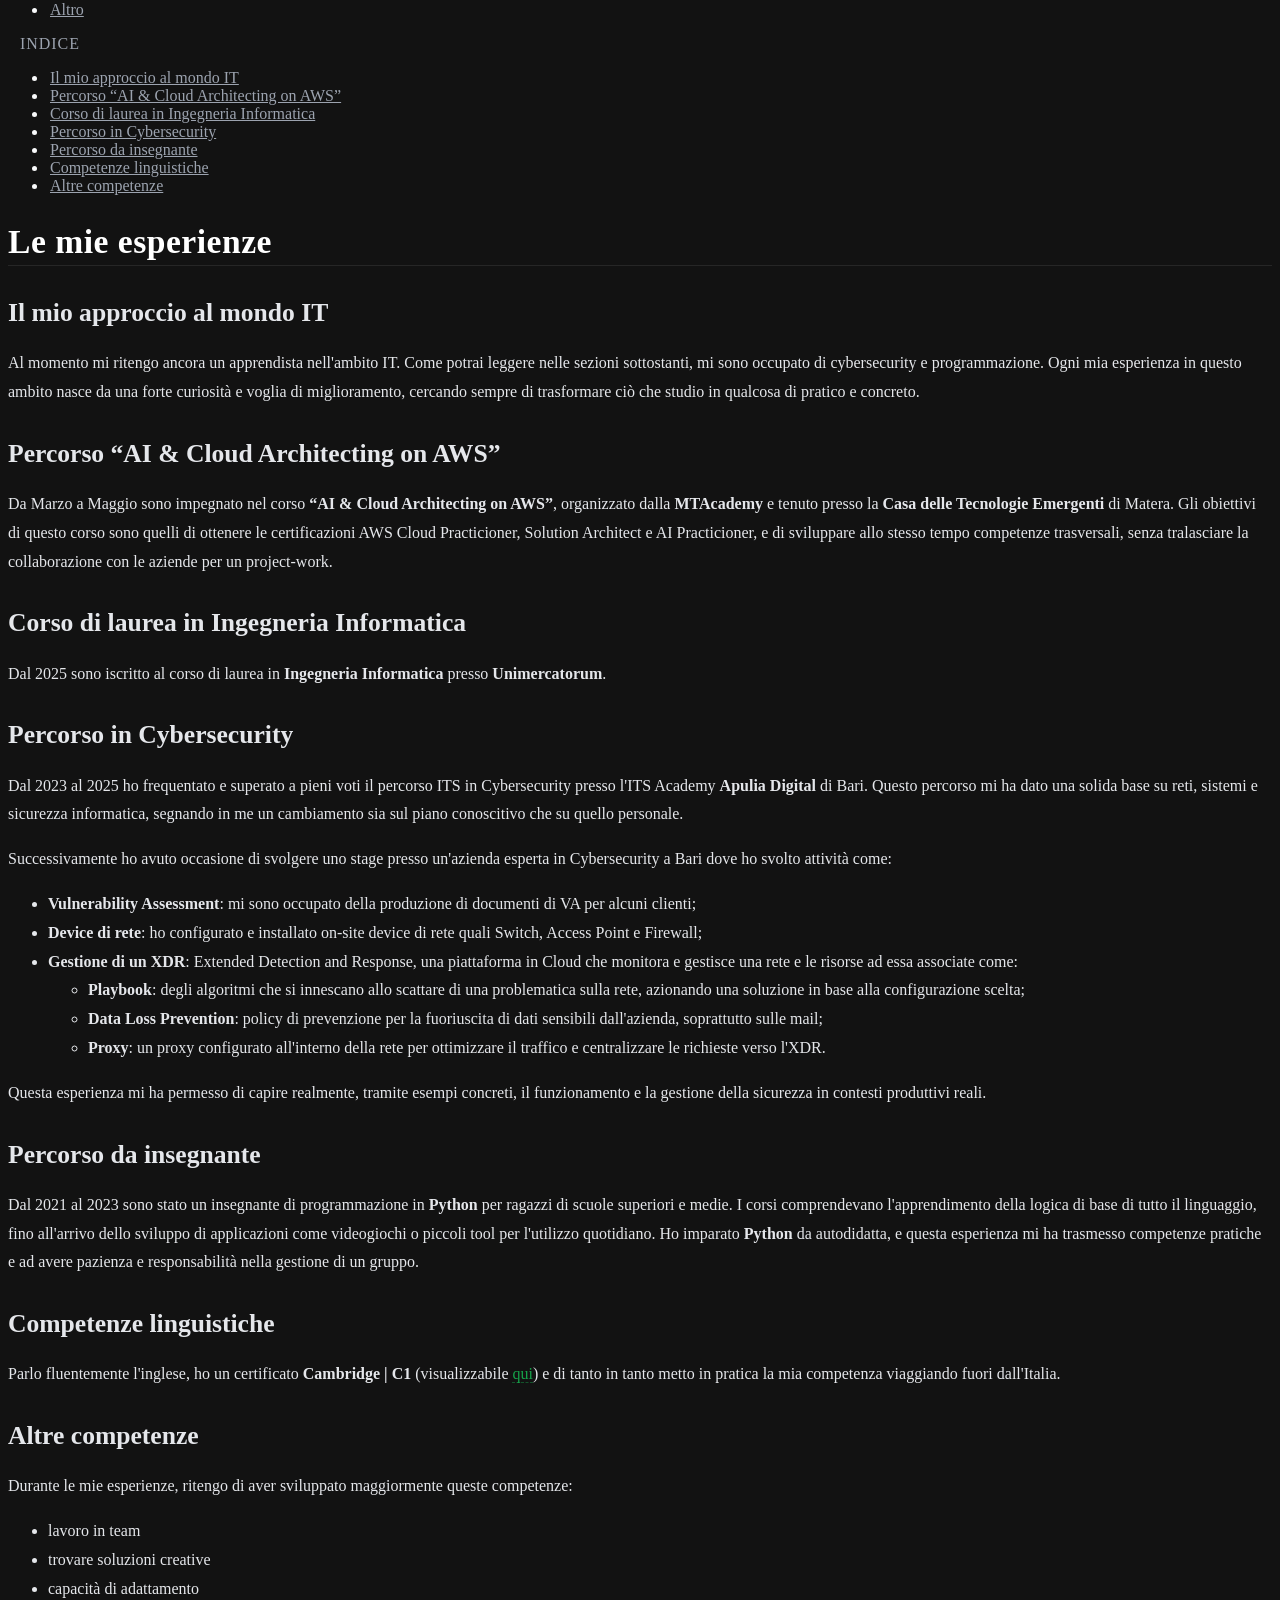
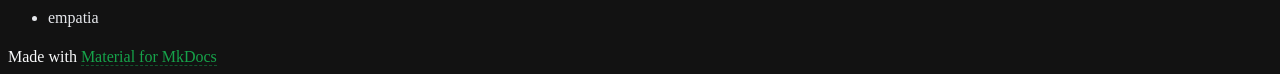
==== commit 373ce765: "Deployed b618620 with MkDocs version: 1.6.1" ====
--- a/esperienze/index.html
+++ b/esperienze/index.html
@@ -553,7 +553,7 @@
 <h2 id="il-mio-approccio-al-mondo-it">Il mio approccio al mondo IT</h2>
 <p>Al momento mi ritengo ancora un apprendista nell'ambito IT. Come potrai leggere nelle sezioni sottostanti, mi sono occupato di cybersecurity e programmazione. Ogni mia esperienza in questo ambito nasce da una forte curiosità e voglia di miglioramento, cercando sempre di trasformare ciò che studio in qualcosa di pratico e concreto.</p>
 <h2 id="percorso-ai-cloud-architecting-on-aws">Percorso “AI &amp; Cloud Architecting on AWS”</h2>
-<p>Da Marzo a Maggio sono impegnato nel corso <strong>“AI &amp; Cloud Architecting on AWS”</strong>, organizzato dall’<strong>MTAcademy</strong> e tenuto presso la <strong>Casa delle Tecnologie Emergenti</strong> di Matera. Gli obiettivi di questo corso sono quelli di ottenere le certificazioni AWS Cloud Practicioner, Solution Architect e AI Practicioner, e di sviluppare allo stesso tempo competenze trasversali, senza tralasciare la collaborazione con le aziende per un project-work.</p>
+<p>Da Marzo a Maggio sono impegnato nel corso <strong>“AI &amp; Cloud Architecting on AWS”</strong>, organizzato dalla <strong>MTAcademy</strong> e tenuto presso la <strong>Casa delle Tecnologie Emergenti</strong> di Matera. Gli obiettivi di questo corso sono quelli di ottenere le certificazioni AWS Cloud Practicioner, Solution Architect e AI Practicioner, e di sviluppare allo stesso tempo competenze trasversali, senza tralasciare la collaborazione con le aziende per un project-work.</p>
 <h2 id="corso-di-laurea-in-ingegneria-informatica">Corso di laurea in Ingegneria Informatica</h2>
 <p>Dal 2025 sono iscritto al corso di laurea in <strong>Ingegneria Informatica</strong> presso <strong>Unimercatorum</strong>.</p>
 <h2 id="percorso-in-cybersecurity">Percorso in Cybersecurity</h2>
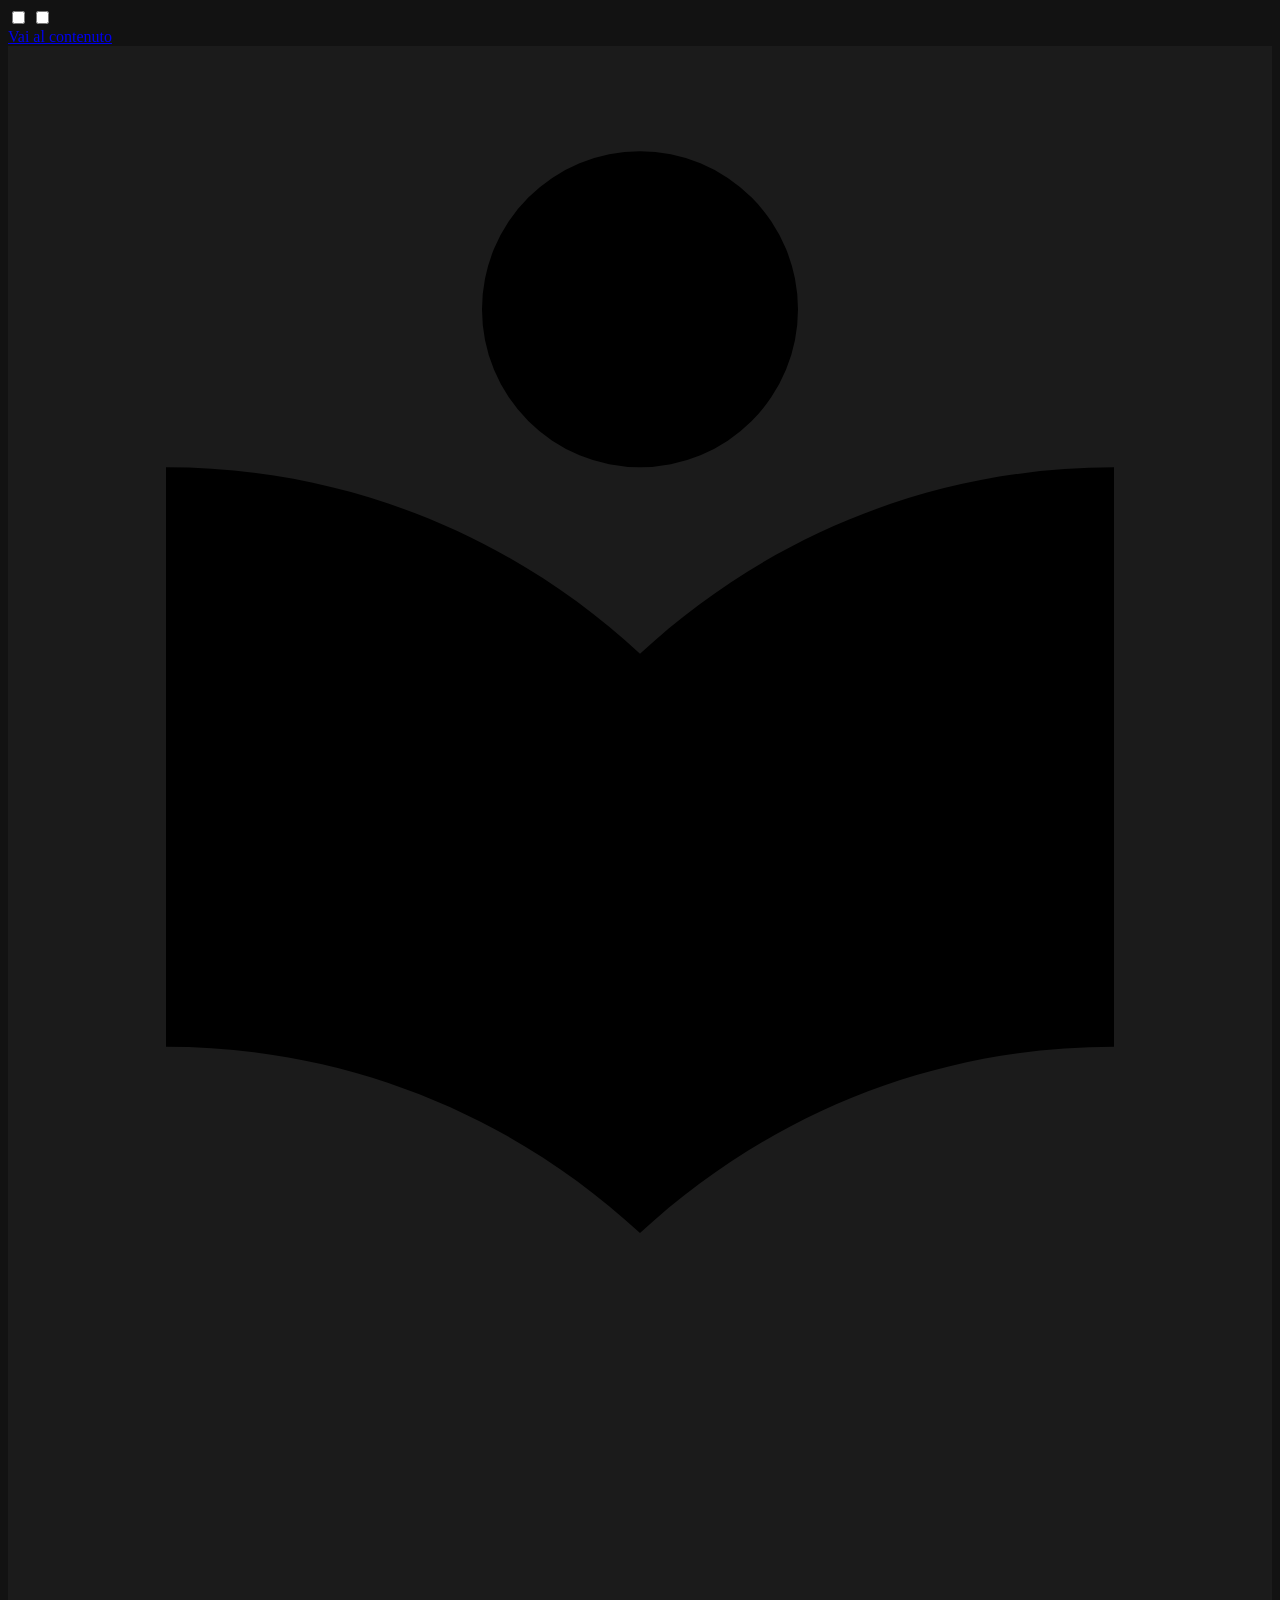
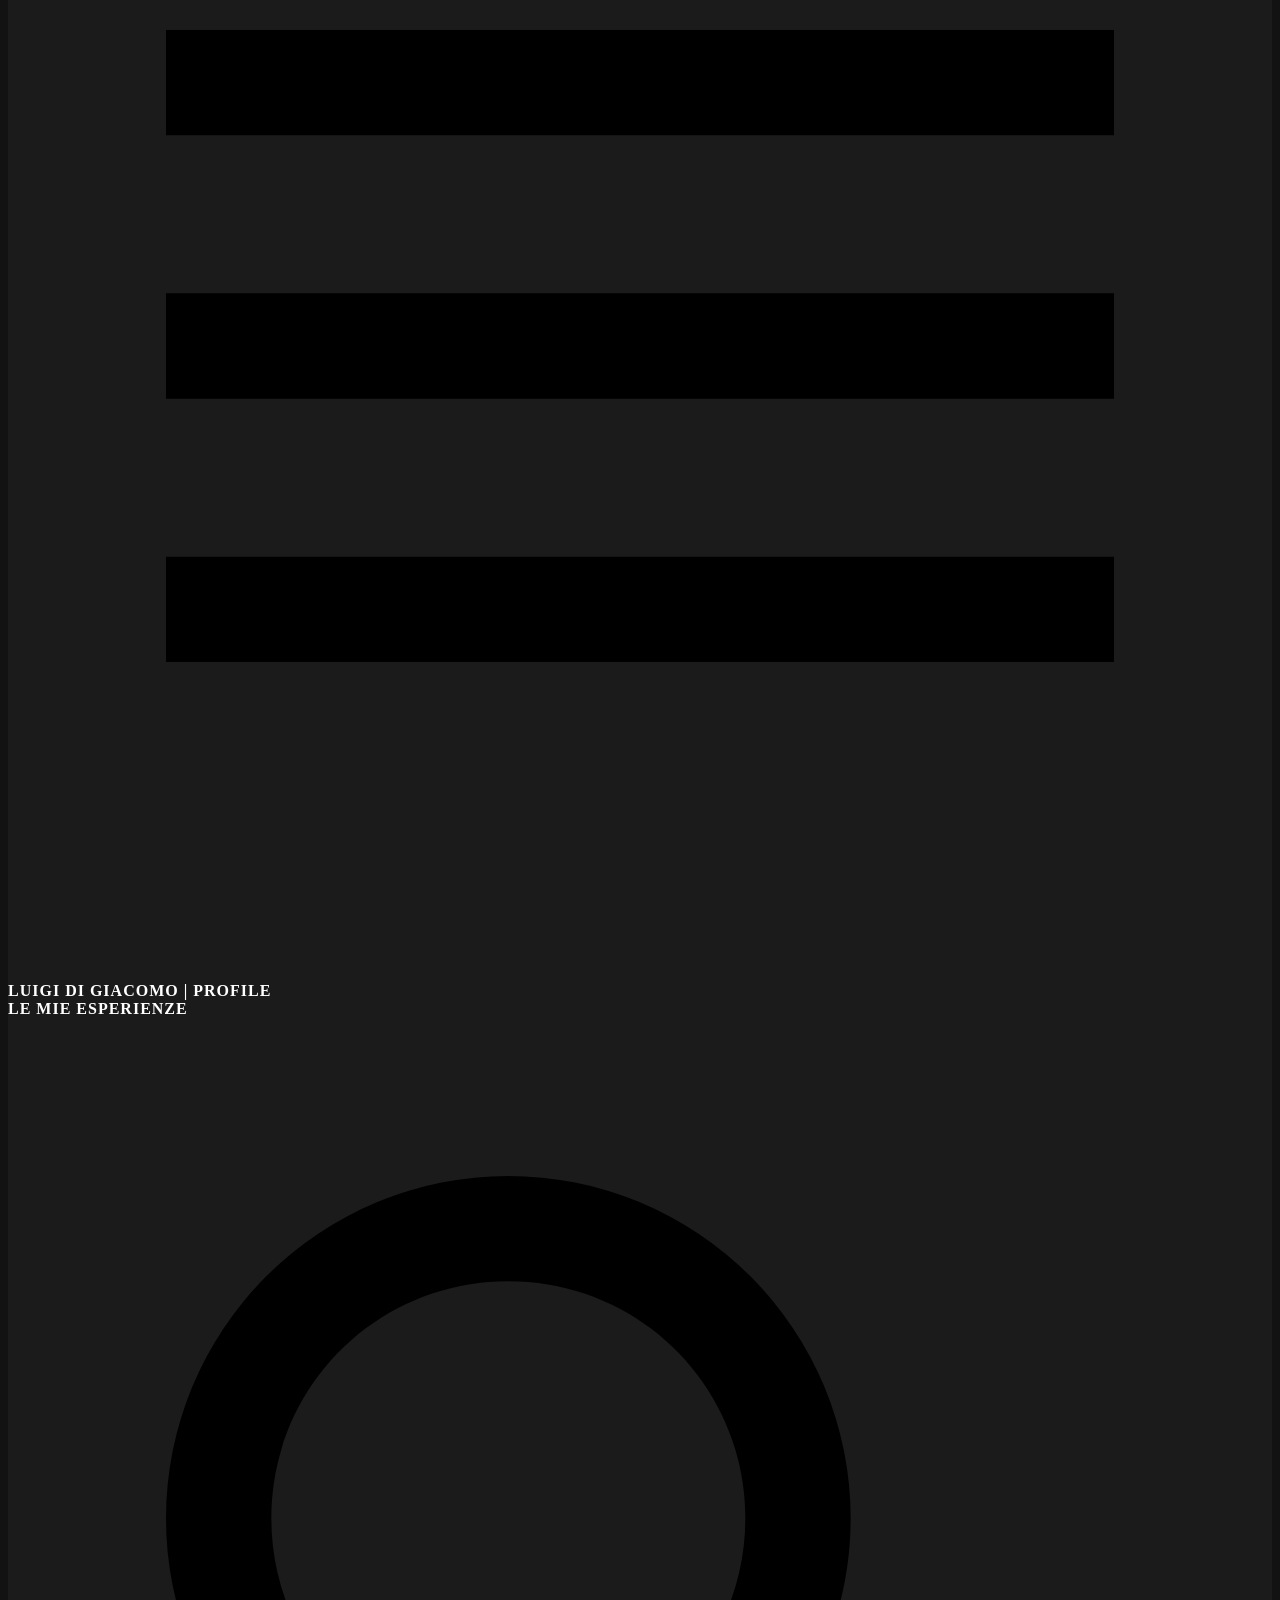
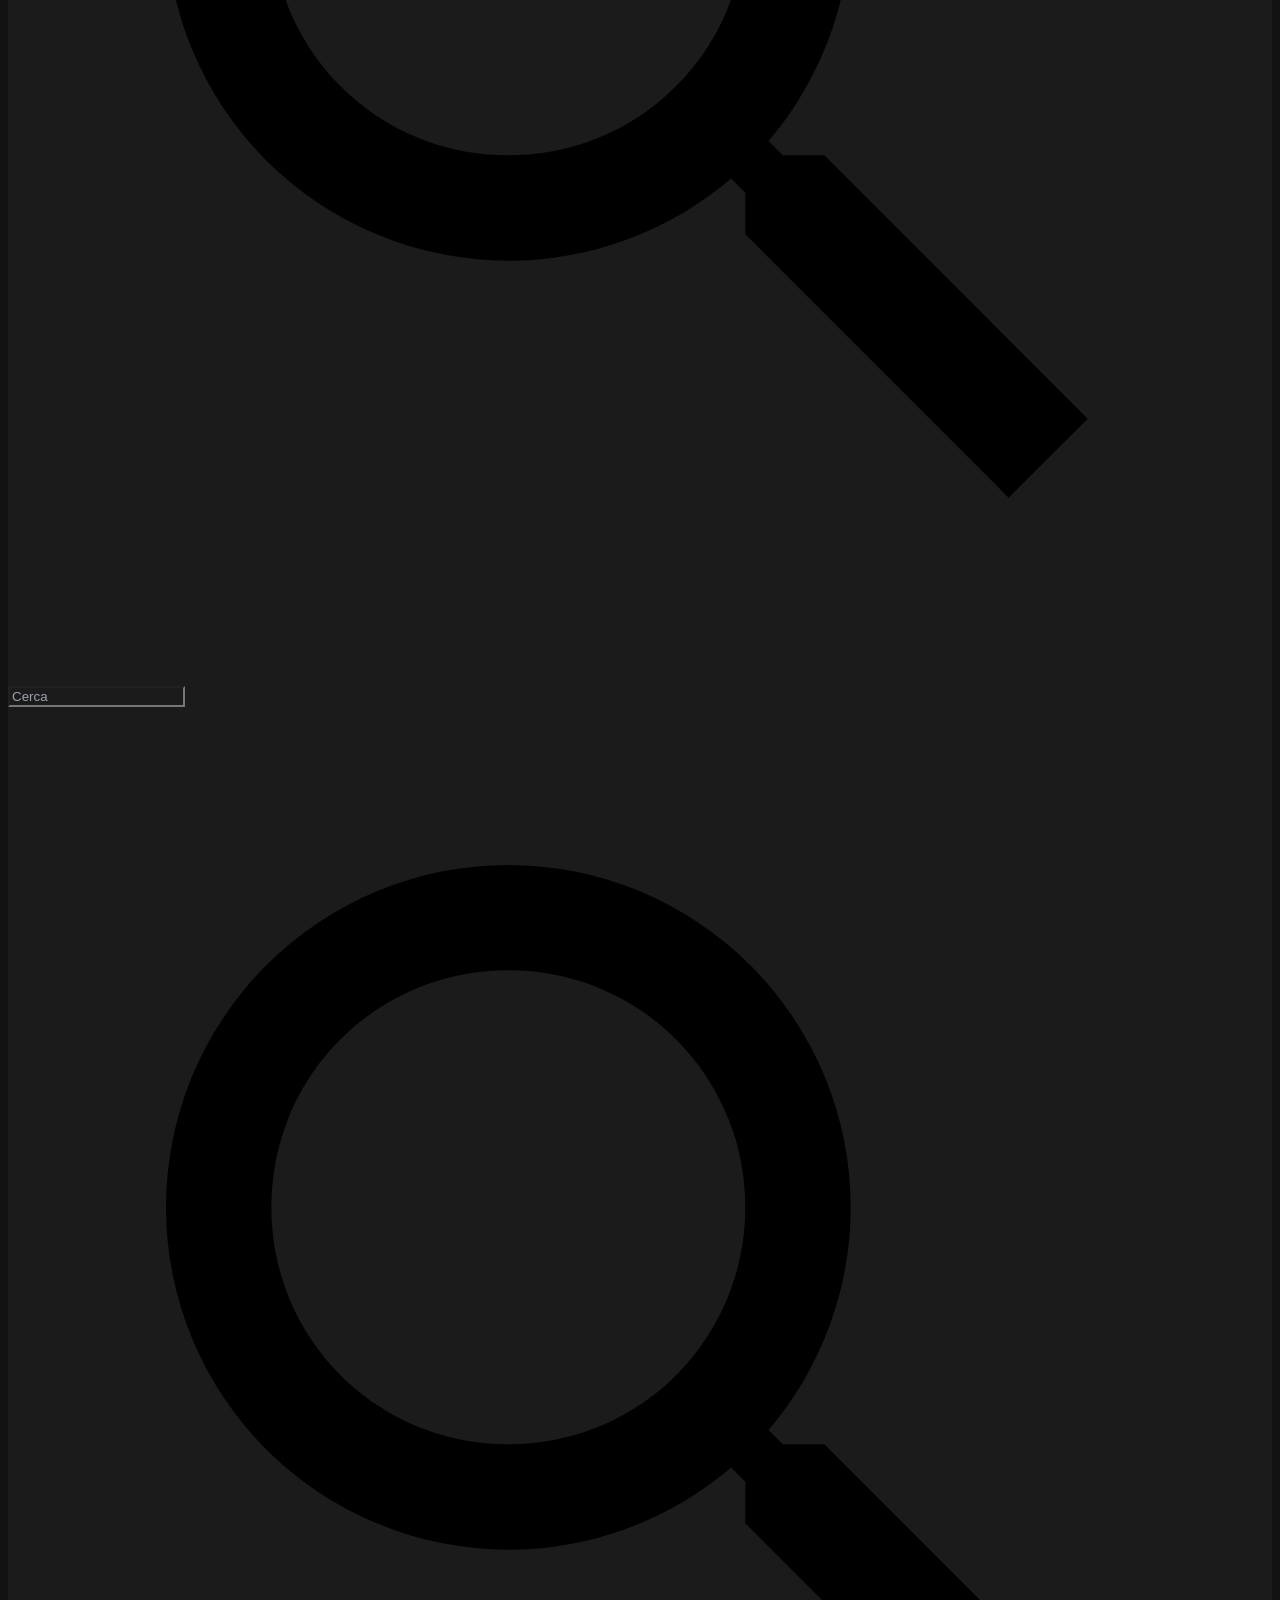
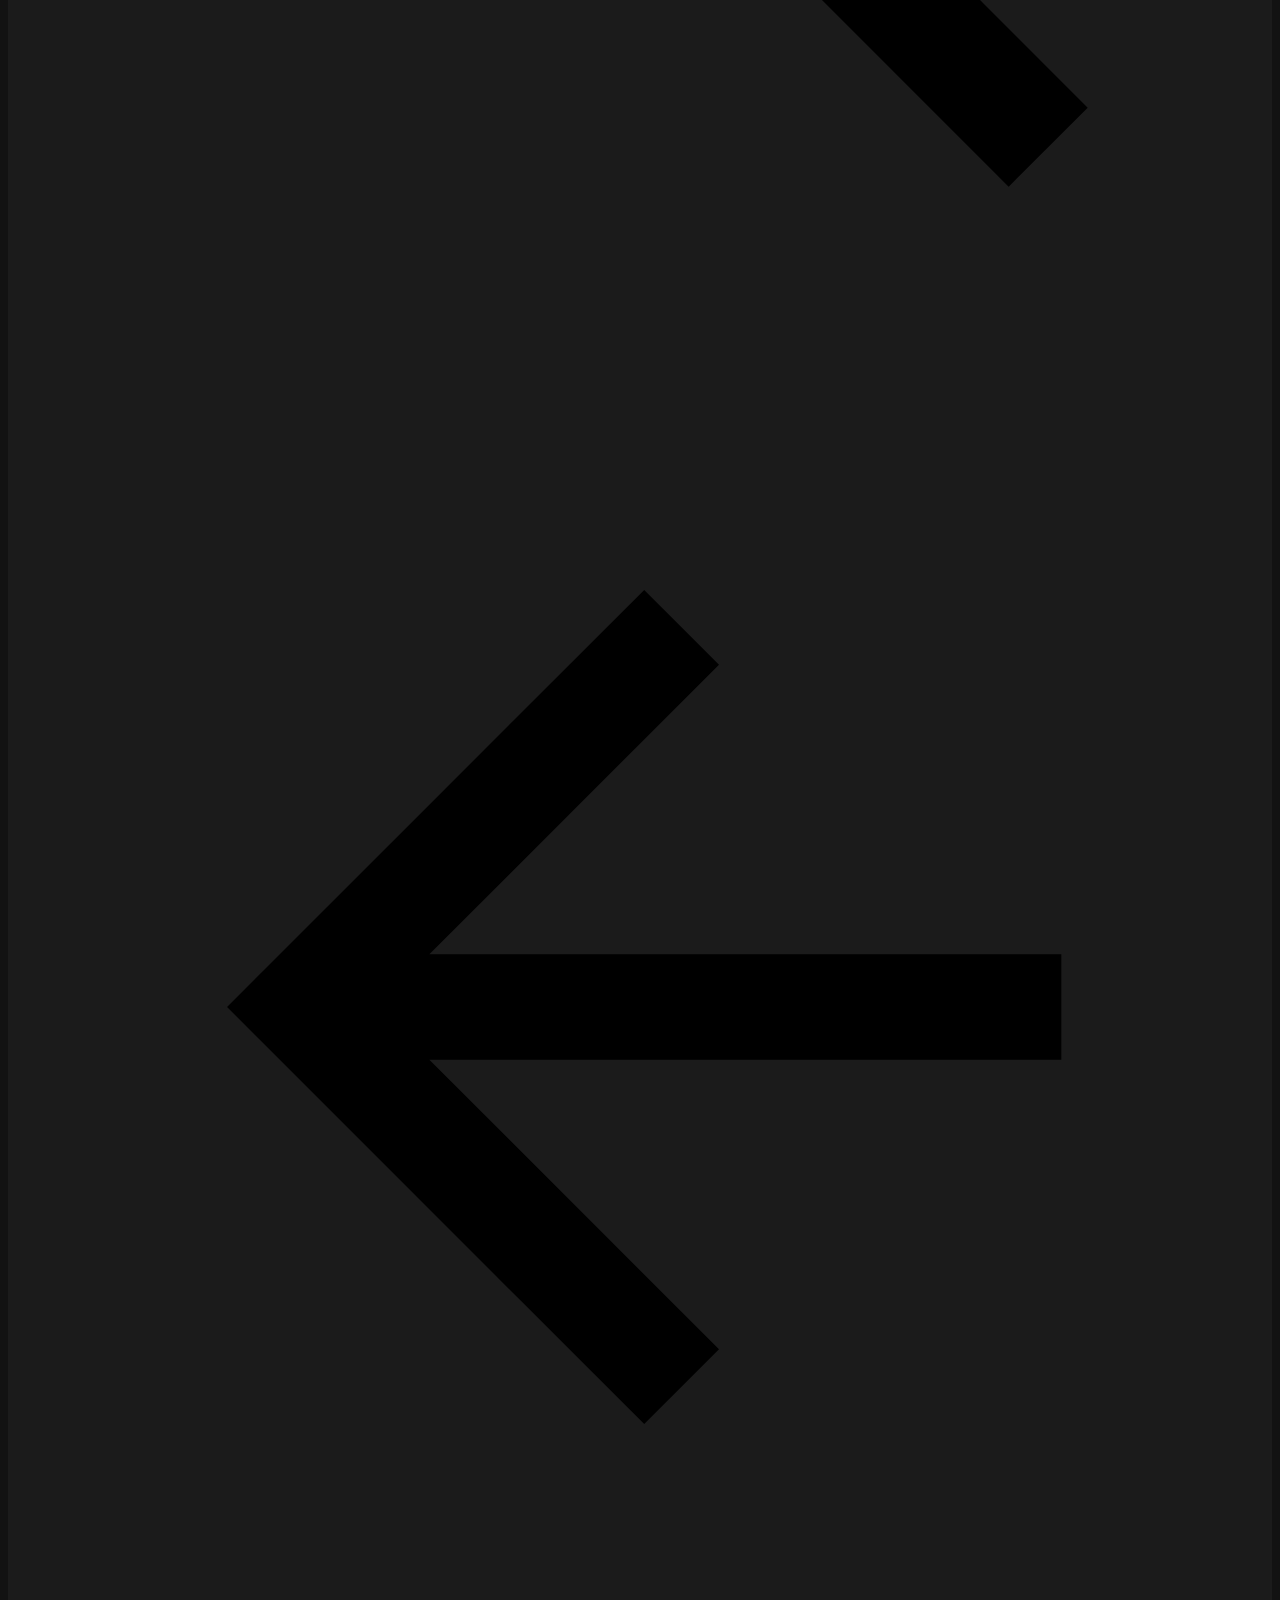
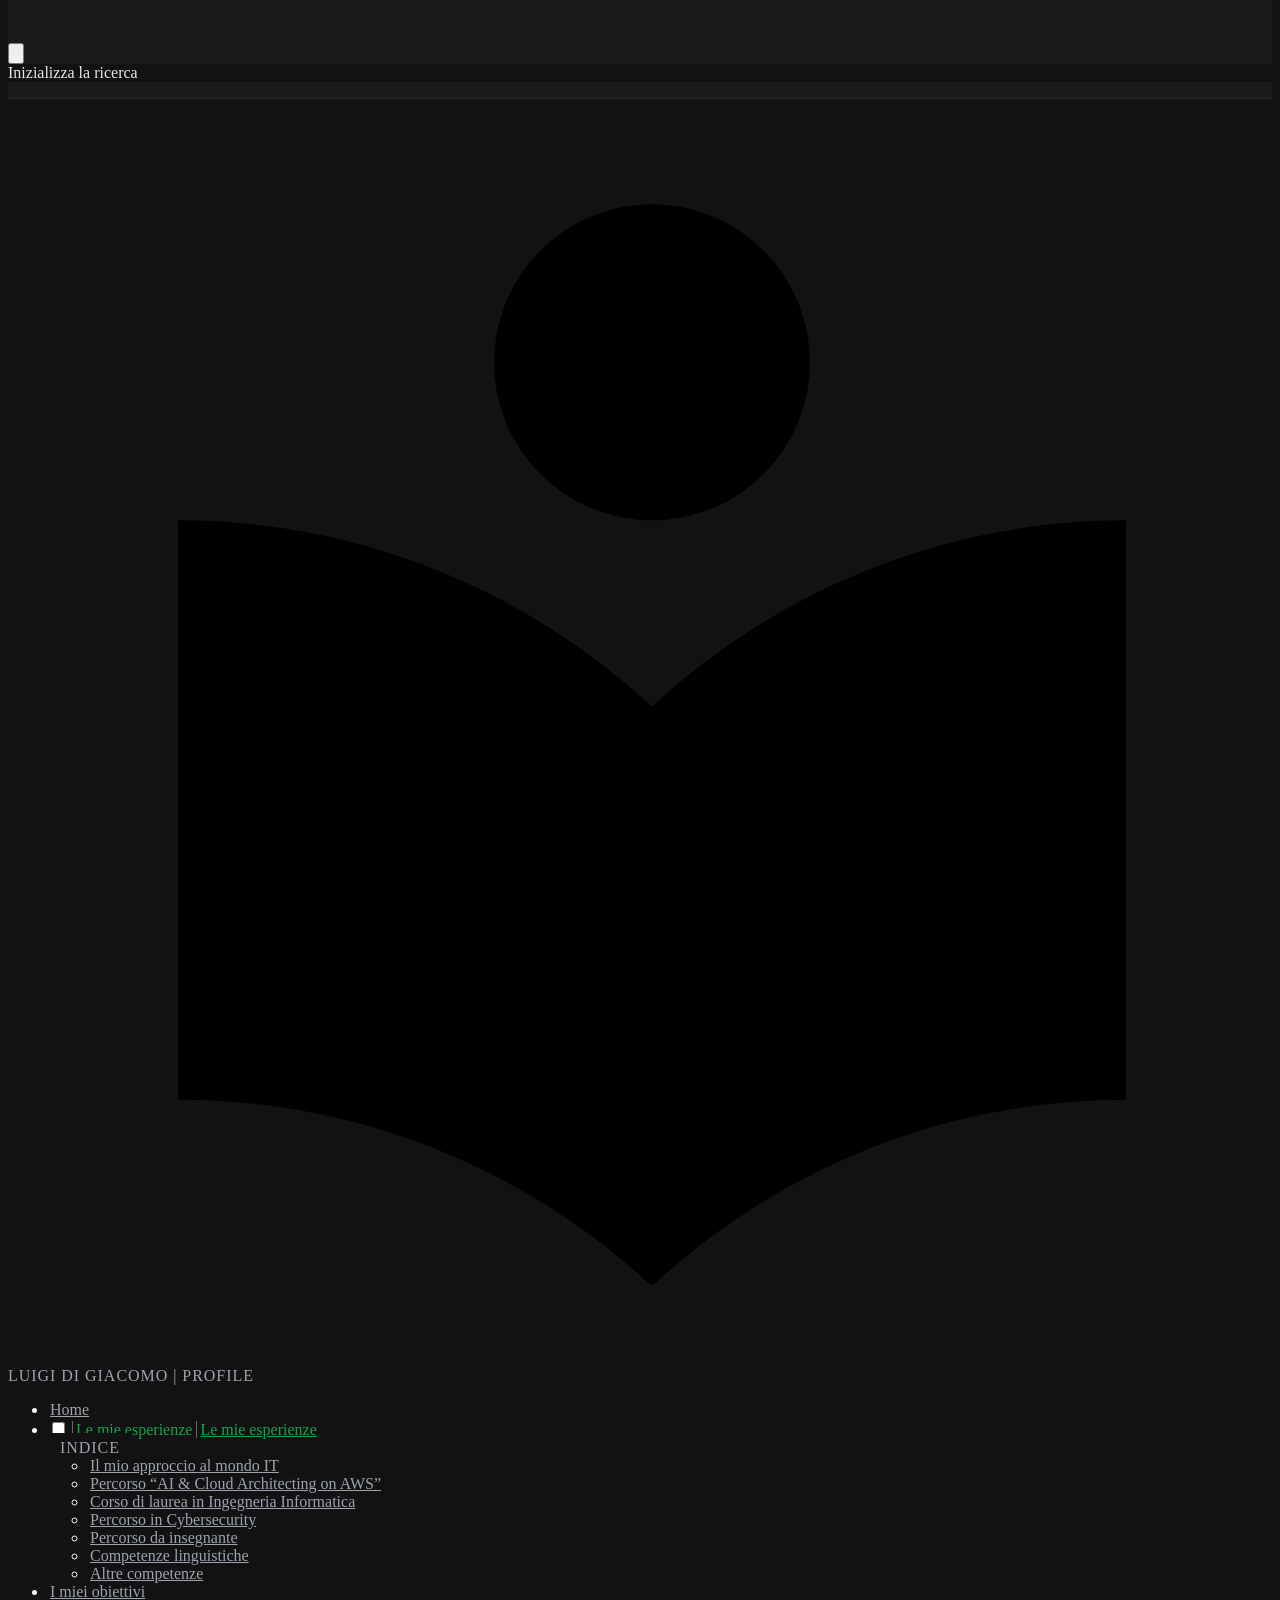
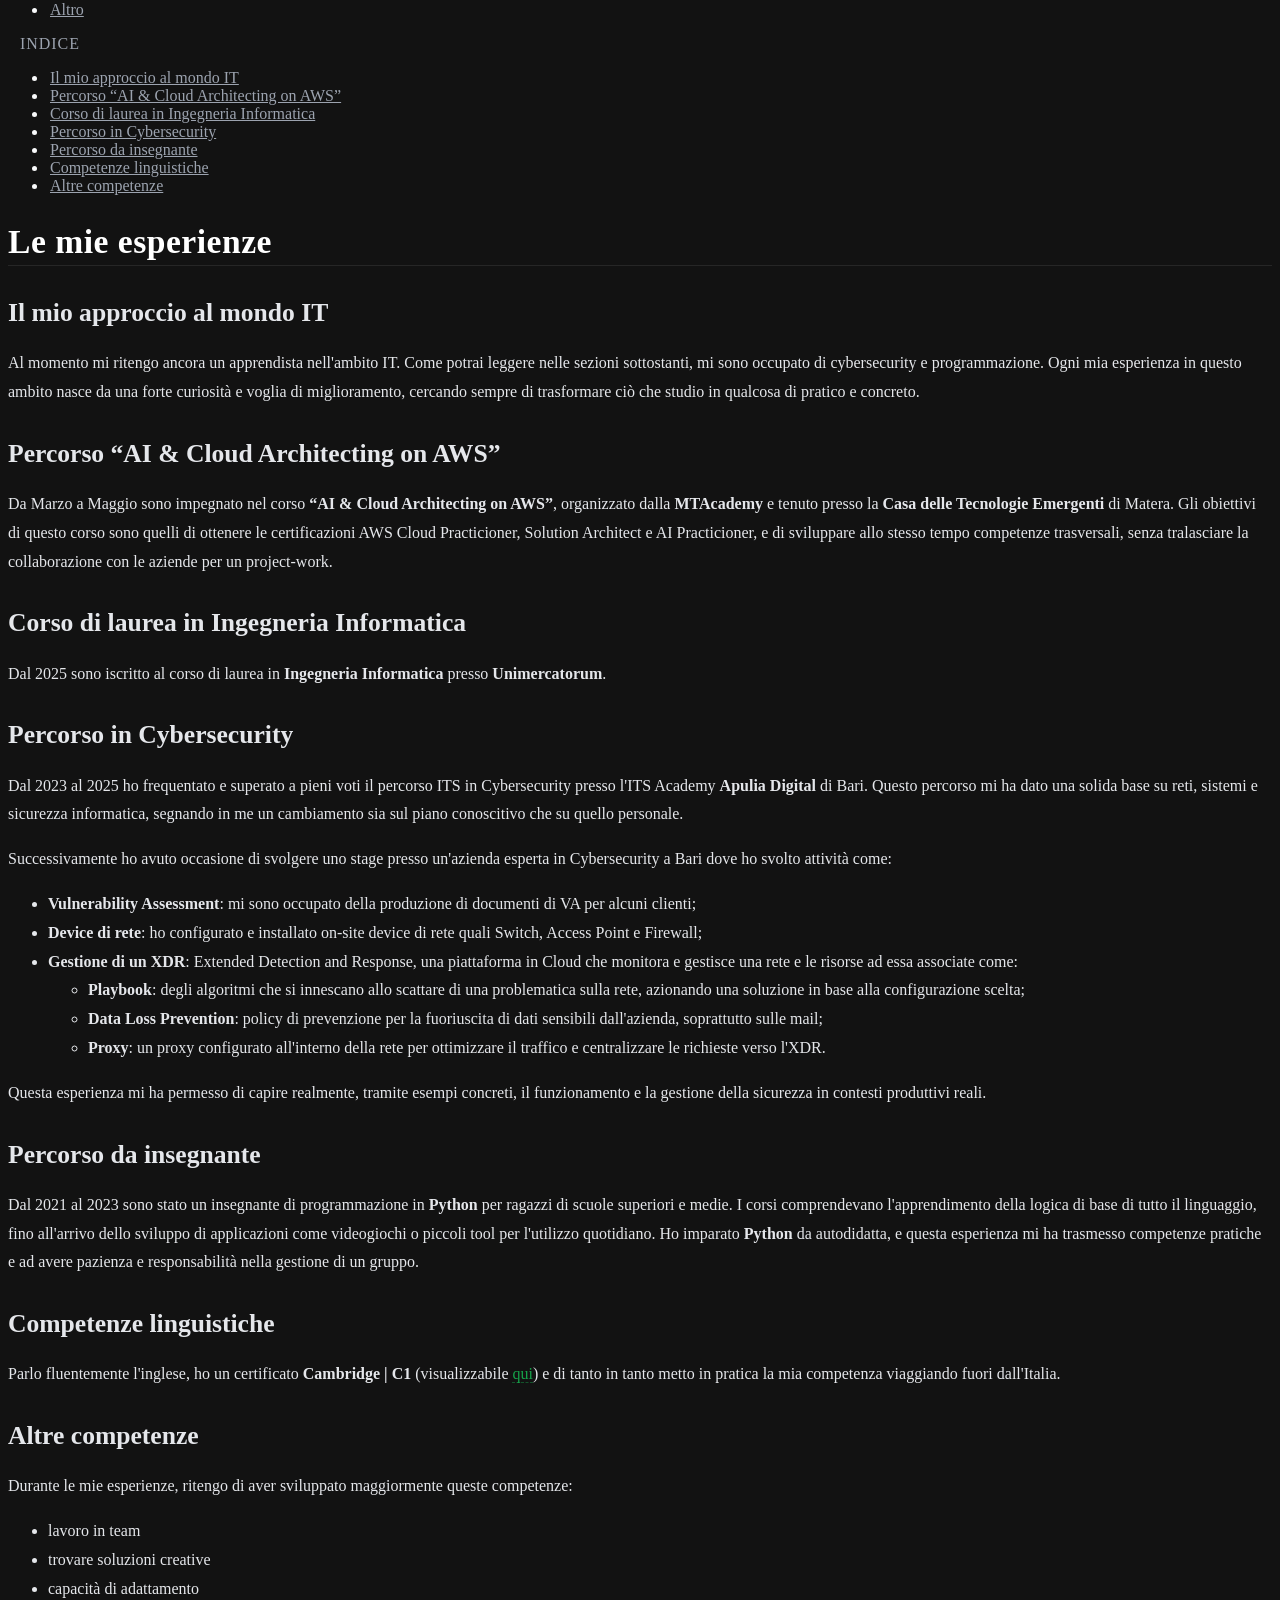
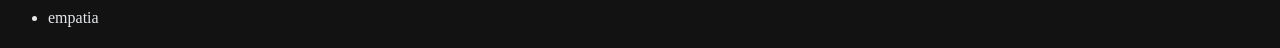
==== commit 2afbf64b: "Deployed 26d2234 with MkDocs version: 1.6.1" ====
--- a/esperienze/index.html
+++ b/esperienze/index.html
@@ -612,11 +612,6 @@
       <div class="md-copyright">
   
   
-    Made with
-    <a href="https://squidfunk.github.io/mkdocs-material/" target="_blank" rel="noopener">
-      Material for MkDocs
-    </a>
-  
 </div>
       
     </div>
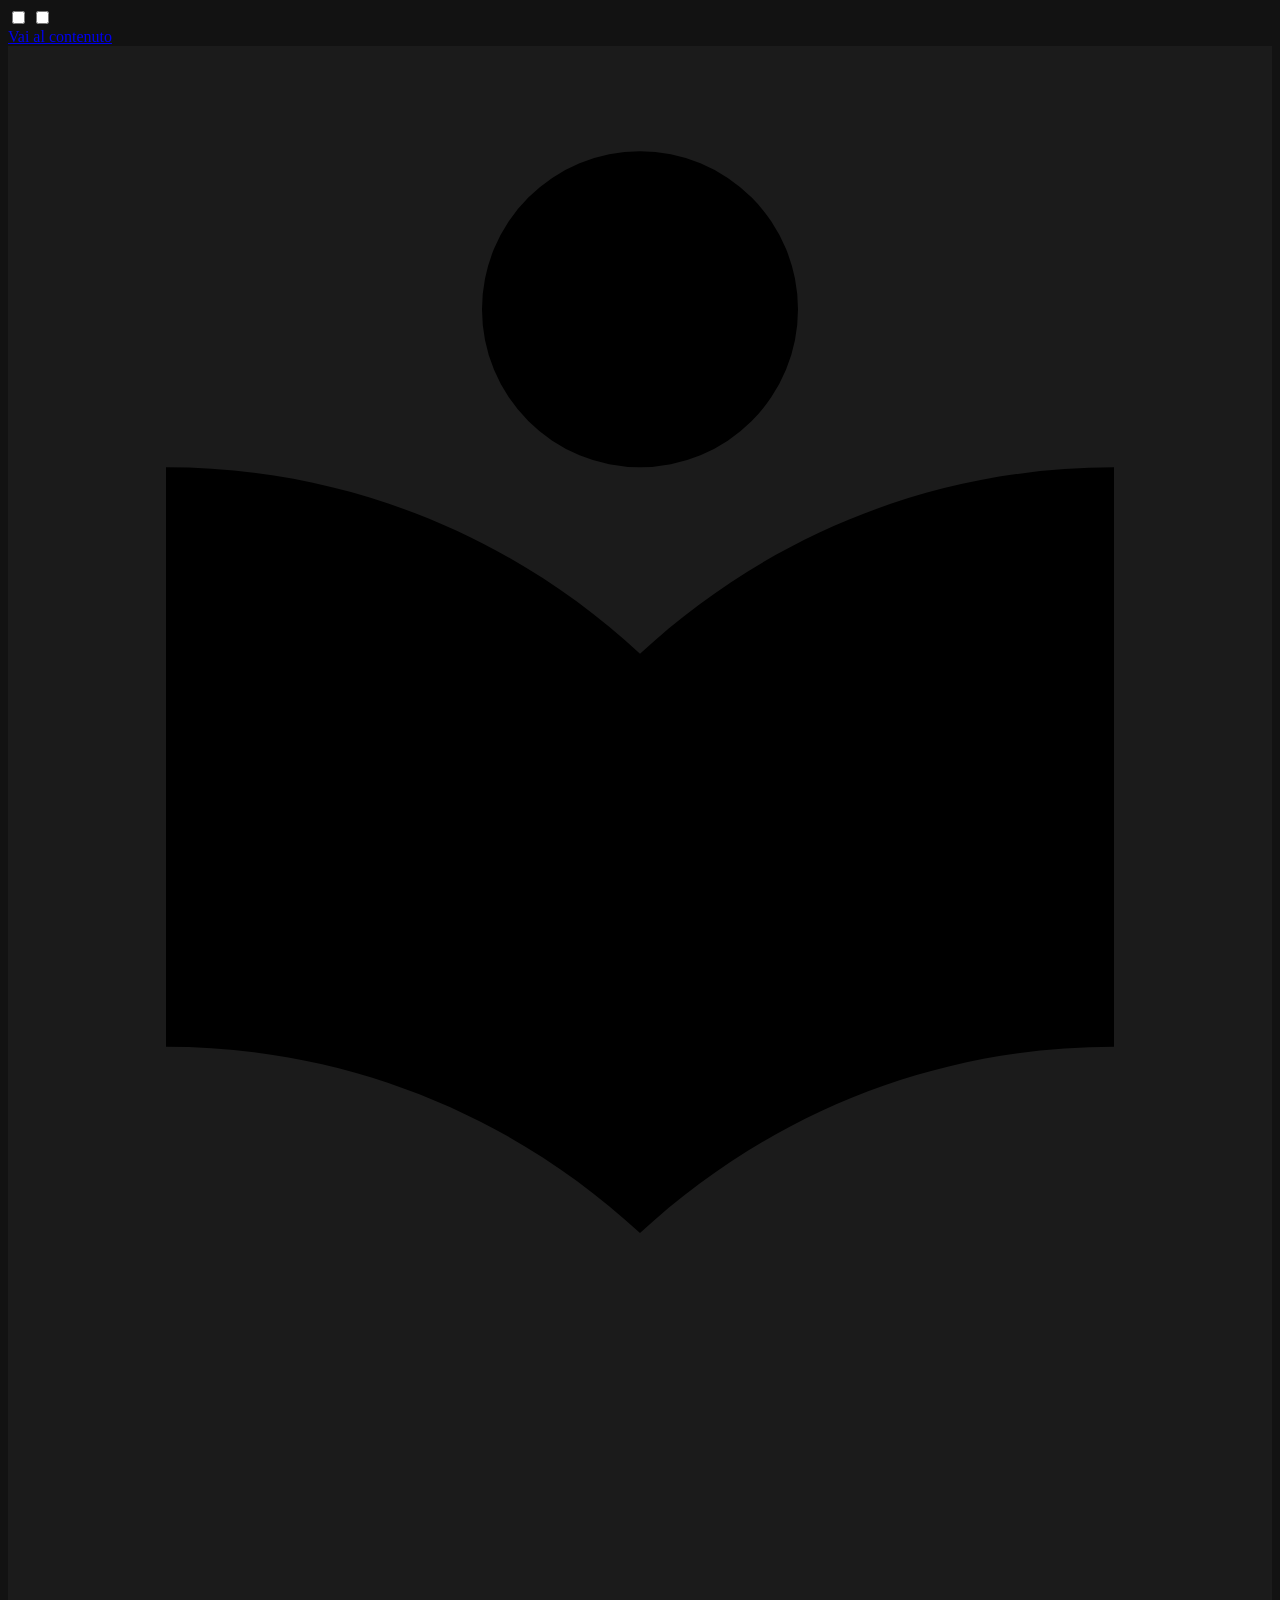
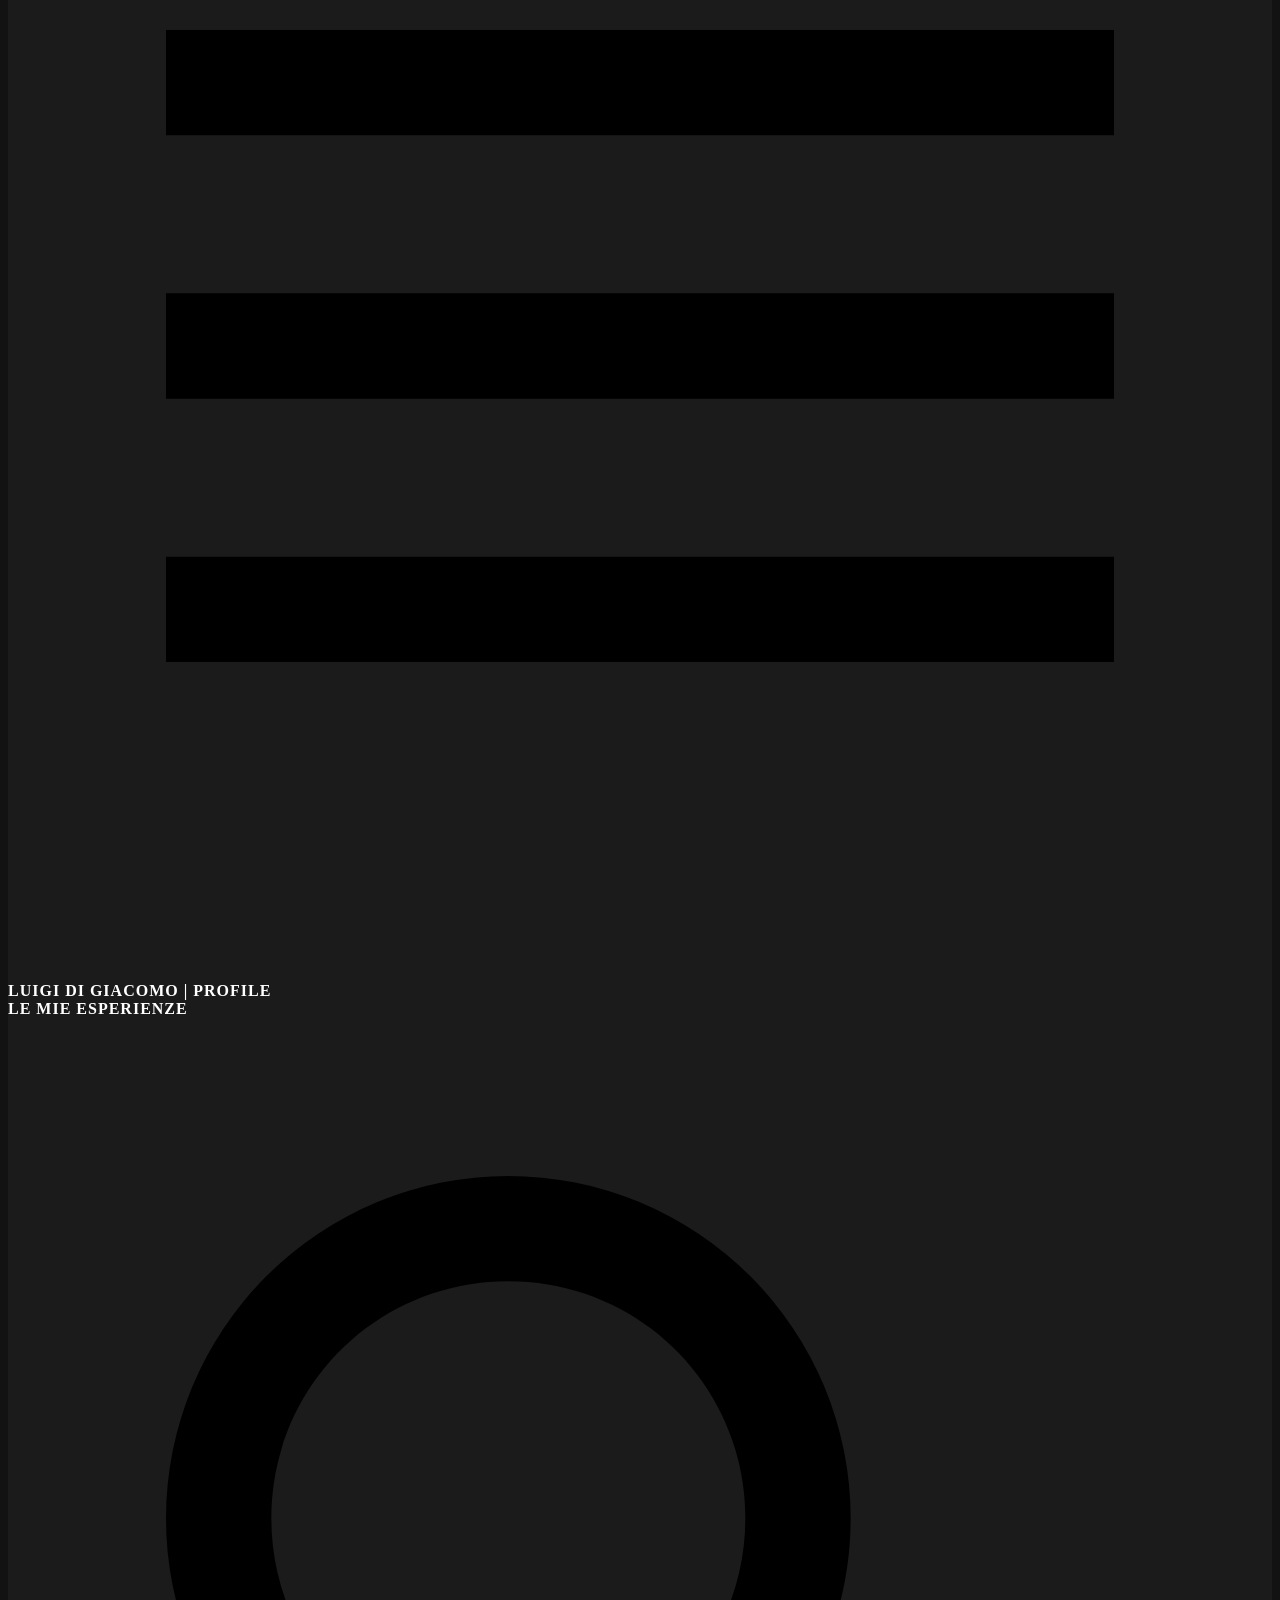
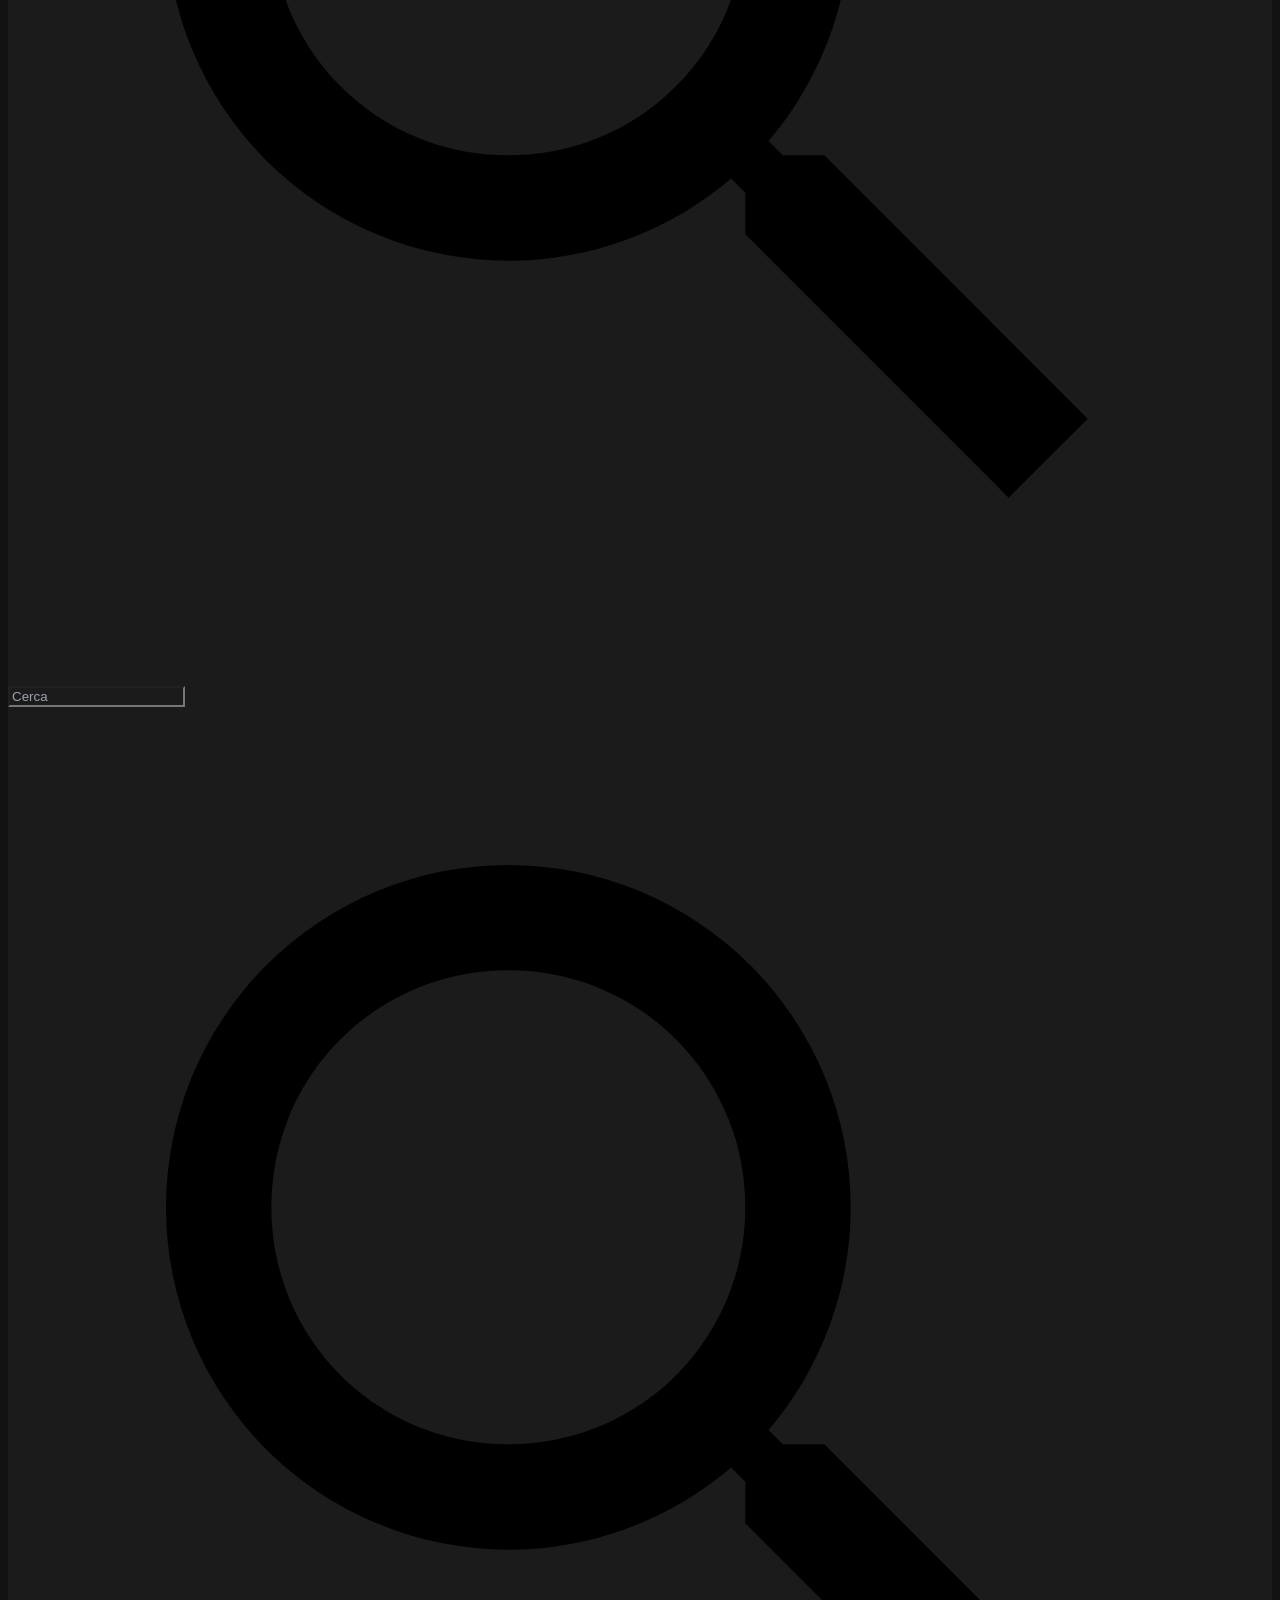
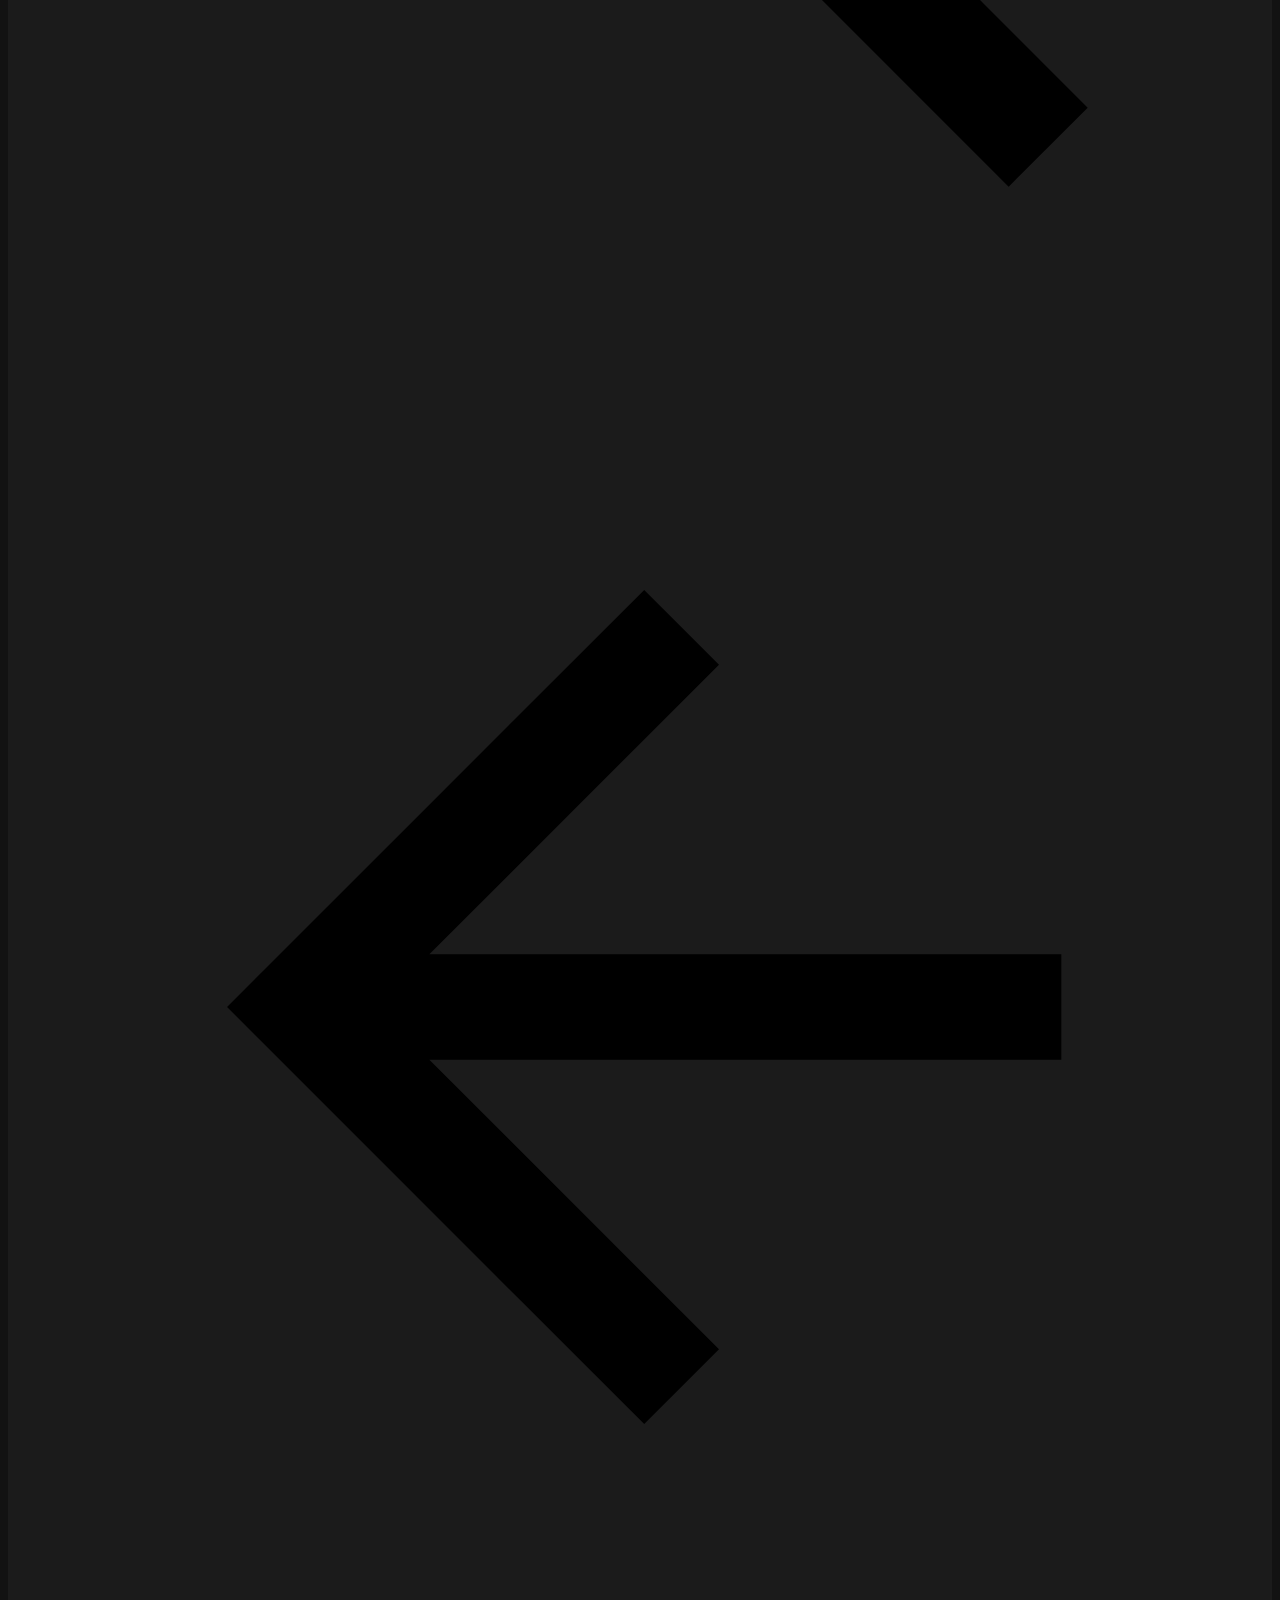
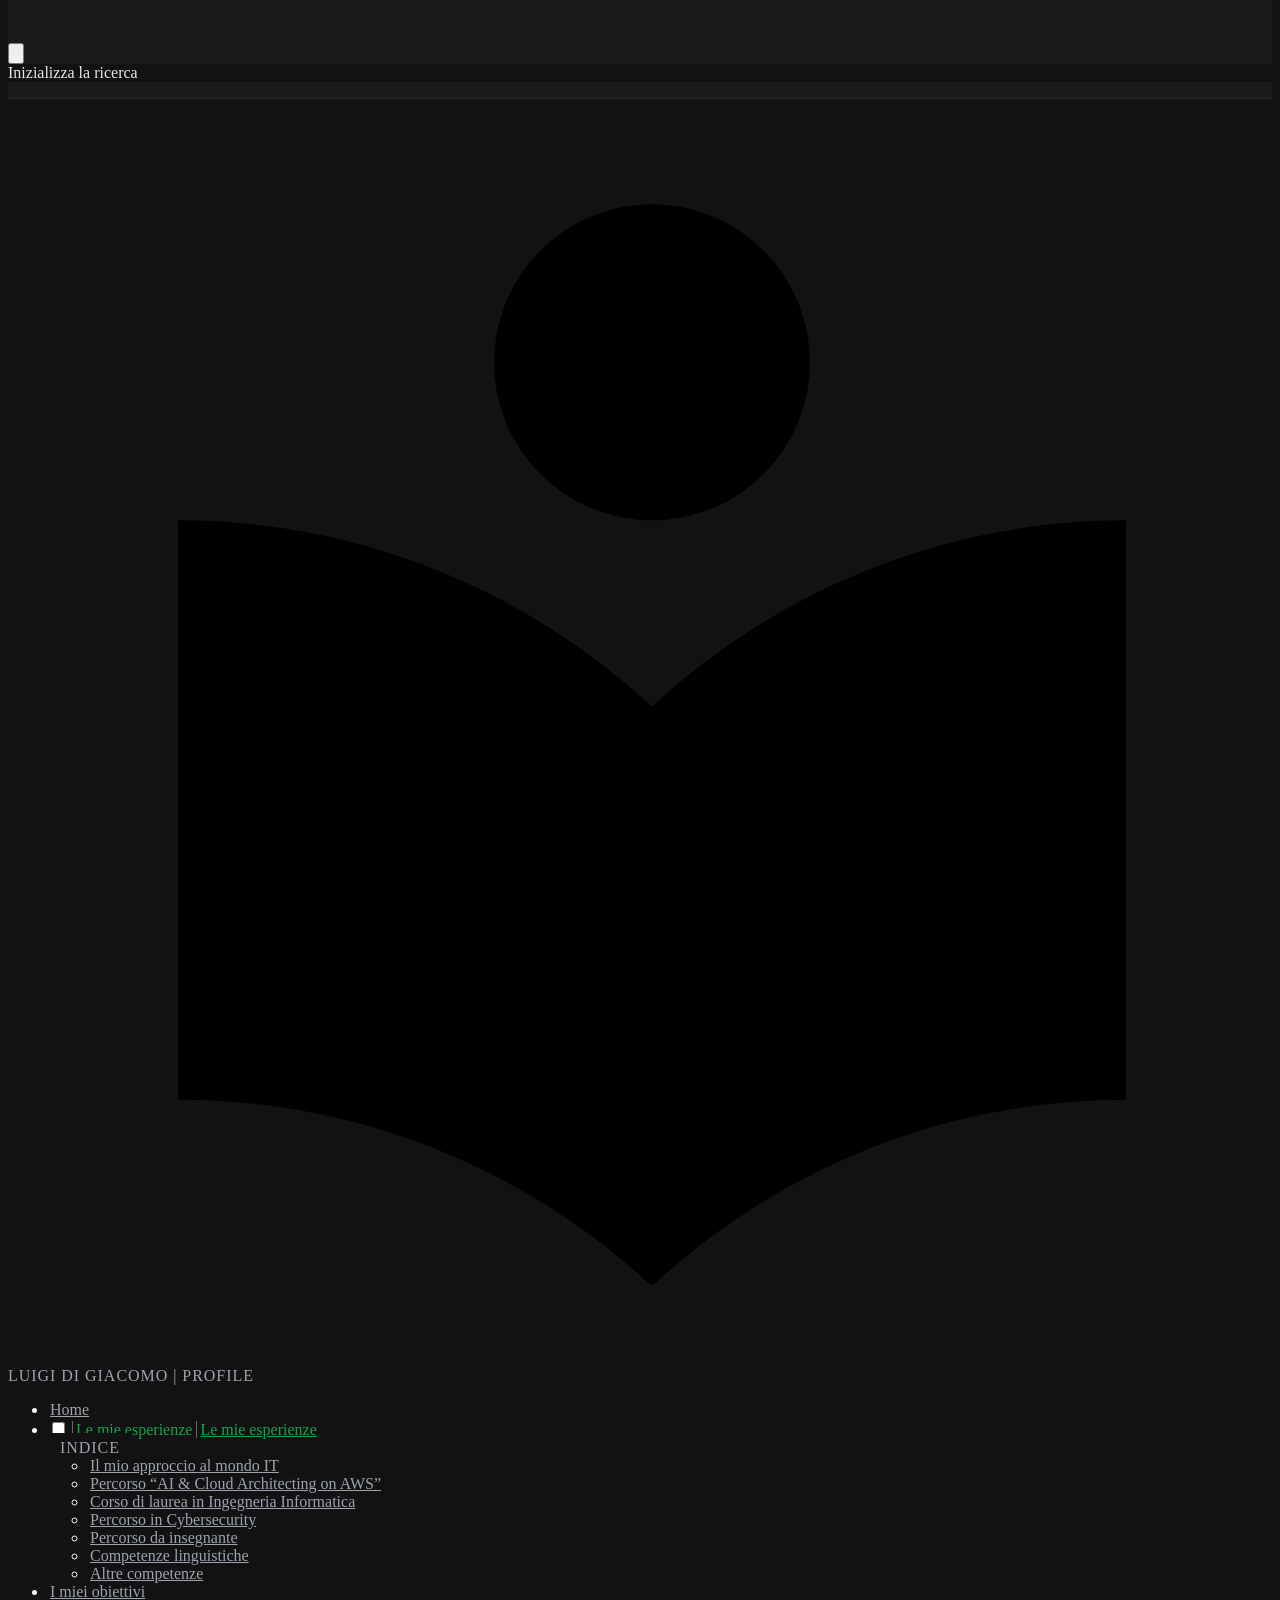
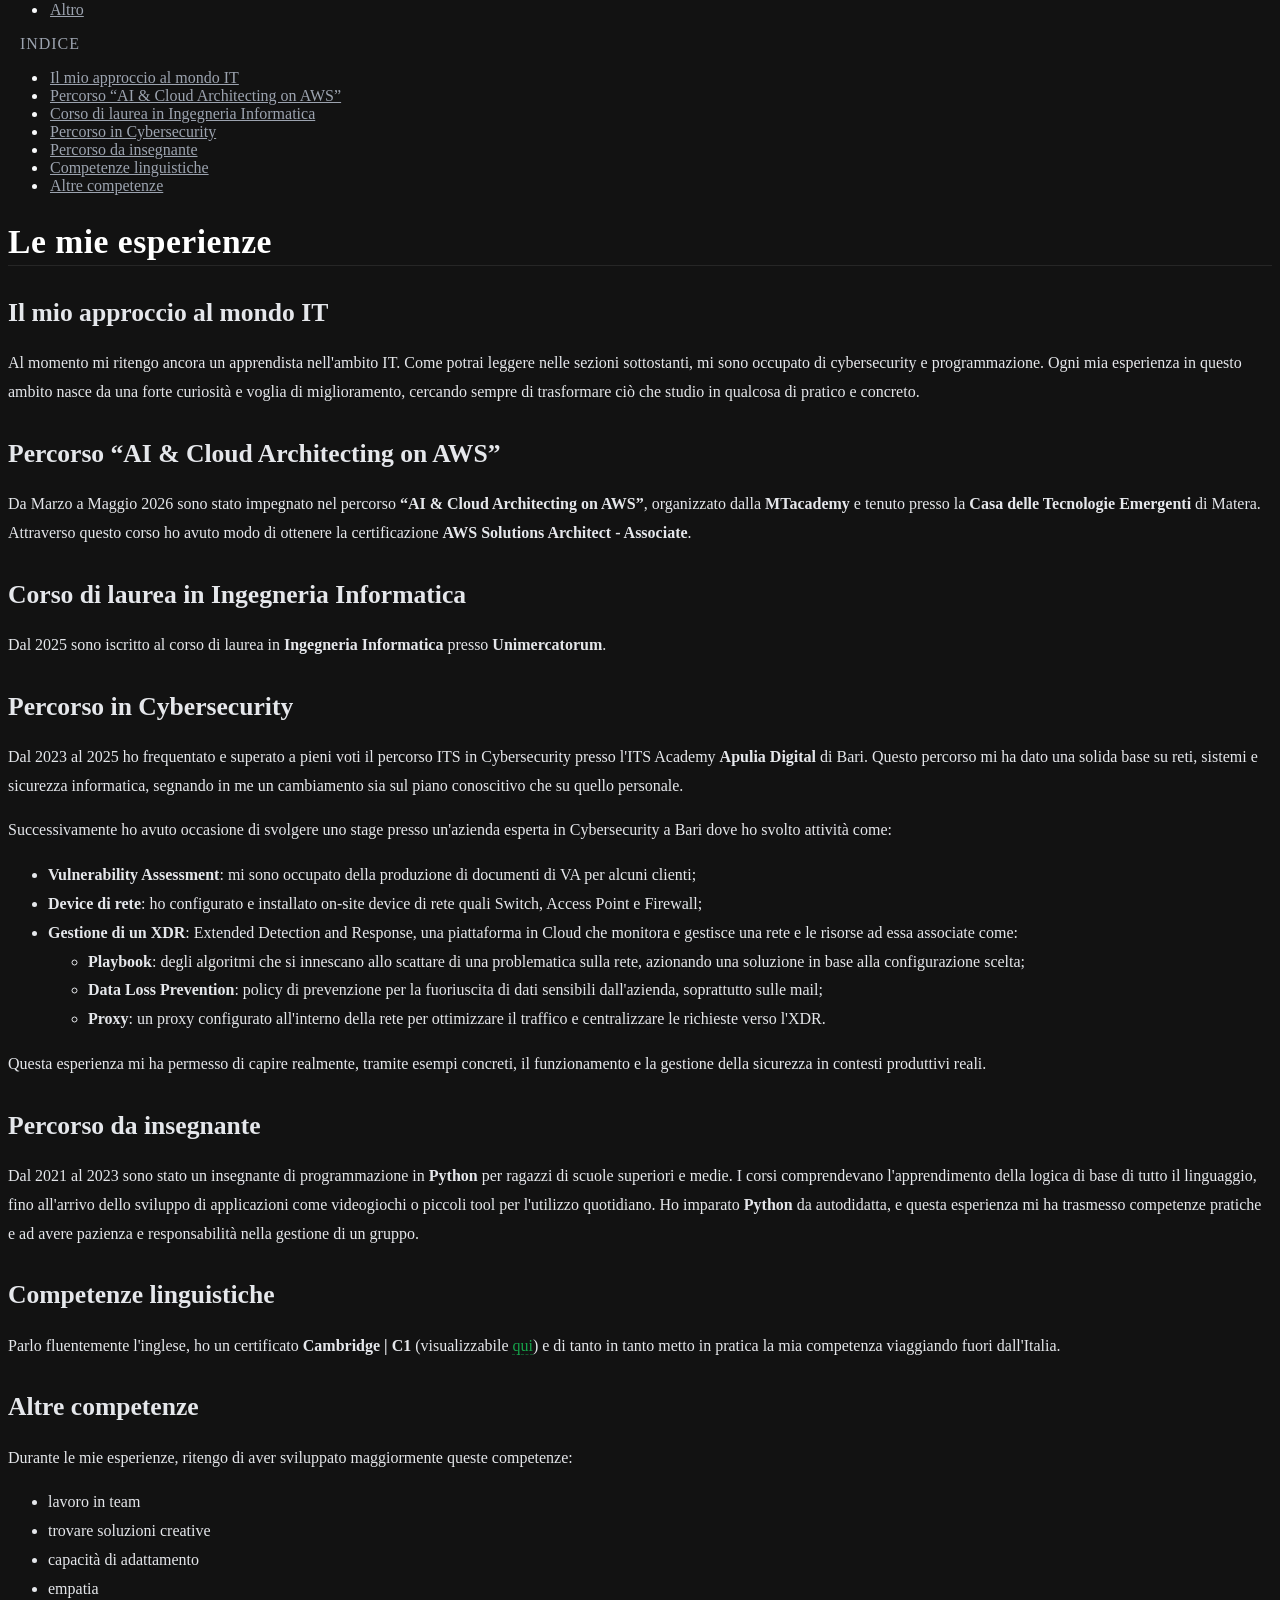
==== commit de67e465: "Deployed 8bc5c02 with MkDocs version: 1.6.1" ====
--- a/esperienze/index.html
+++ b/esperienze/index.html
@@ -553,7 +553,7 @@
 <h2 id="il-mio-approccio-al-mondo-it">Il mio approccio al mondo IT</h2>
 <p>Al momento mi ritengo ancora un apprendista nell'ambito IT. Come potrai leggere nelle sezioni sottostanti, mi sono occupato di cybersecurity e programmazione. Ogni mia esperienza in questo ambito nasce da una forte curiosità e voglia di miglioramento, cercando sempre di trasformare ciò che studio in qualcosa di pratico e concreto.</p>
 <h2 id="percorso-ai-cloud-architecting-on-aws">Percorso “AI &amp; Cloud Architecting on AWS”</h2>
-<p>Da Marzo a Maggio sono impegnato nel corso <strong>“AI &amp; Cloud Architecting on AWS”</strong>, organizzato dalla <strong>MTAcademy</strong> e tenuto presso la <strong>Casa delle Tecnologie Emergenti</strong> di Matera. Gli obiettivi di questo corso sono quelli di ottenere le certificazioni AWS Cloud Practicioner, Solution Architect e AI Practicioner, e di sviluppare allo stesso tempo competenze trasversali, senza tralasciare la collaborazione con le aziende per un project-work.</p>
+<p>Da Marzo a Maggio 2026 sono stato impegnato nel percorso <strong>“AI &amp; Cloud Architecting on AWS”</strong>, organizzato dalla <strong>MTacademy</strong> e tenuto presso la <strong>Casa delle Tecnologie Emergenti</strong> di Matera. Attraverso questo corso ho avuto modo di ottenere la certificazione <strong>AWS Solutions Architect - Associate</strong>.</p>
 <h2 id="corso-di-laurea-in-ingegneria-informatica">Corso di laurea in Ingegneria Informatica</h2>
 <p>Dal 2025 sono iscritto al corso di laurea in <strong>Ingegneria Informatica</strong> presso <strong>Unimercatorum</strong>.</p>
 <h2 id="percorso-in-cybersecurity">Percorso in Cybersecurity</h2>
